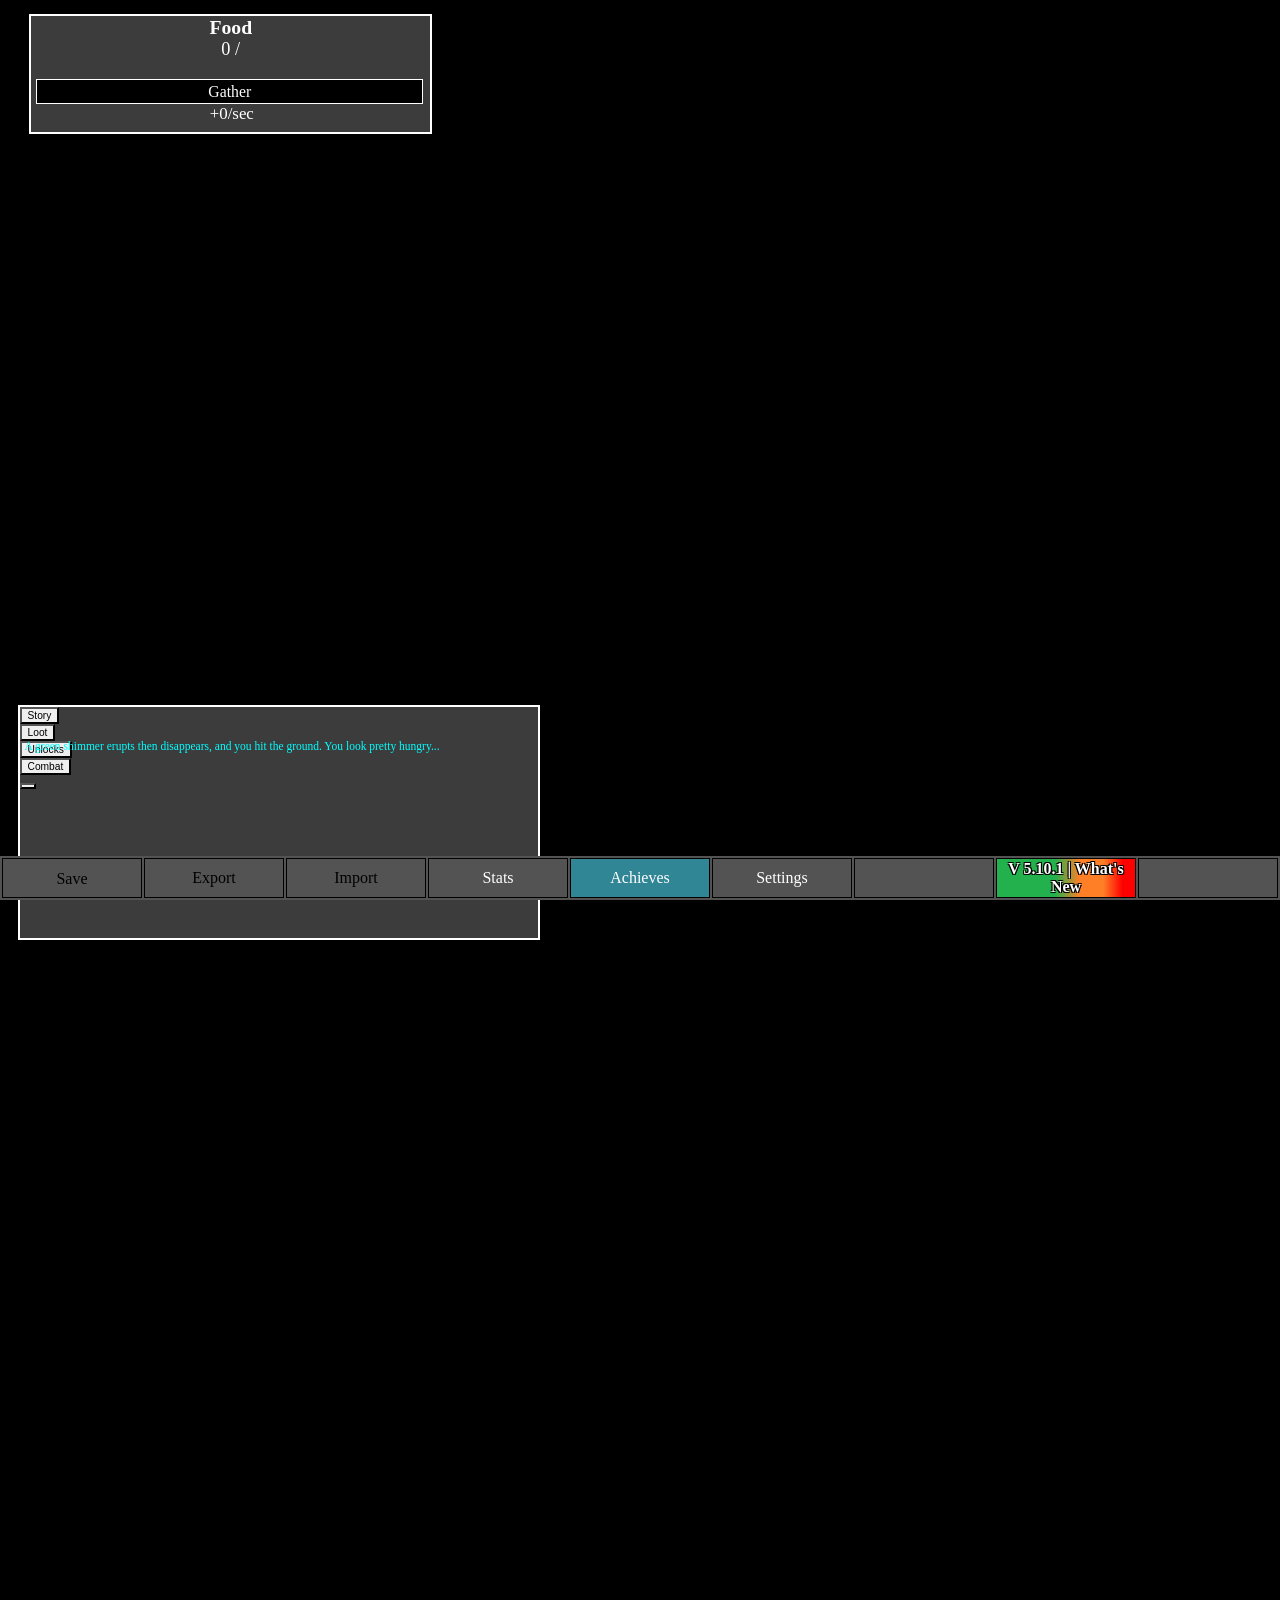
==== indexKong.html @ ccd4027d "Unify i18n keys across all HTML entry points" ====
<!DOCTYPE html>
<html lang="en">
<head>
  <meta charset="utf-8">

	<title data-i18n="ui.kong.page_title">Trimps 5.10.1 (Kongregate Version)</title>
	<meta name="description" content="Trimps">
	<meta name="author" content="Greensatellite">
    <link rel="stylesheet" href="css/bootstrap.css">
	<link rel="stylesheet" href="fonts/icomoon/style.css">
    <link rel="stylesheet" type="text/css" href="css/style.css?39" />
<script type="text/javascript">
var kongregate = parent.kongregateAPI.getAPI();
</script>
</head>
<!-- 		Trimps
		Copyright (C) 2025 Zach Hood

		This program is free software: you can redistribute it and/or modify
		it under the terms of the GNU General Public License as published by
		the Free Software Foundation, either version 3 of the License, or
		(at your option) any later version.

		This program is distributed in the hope that it will be useful,
		but WITHOUT ANY WARRANTY; without even the implied warranty of
		MERCHANTABILITY or FITNESS FOR A PARTICULAR PURPOSE.  See the
		GNU General Public License for more details.

		You should have received a copy of the GNU General Public License
		along with this program (if you are reading this on the original
		author's website, you can find a copy at
		<trimps.github.io/license.txt>). If not, see
		<http://www.gnu.org/licenses/>. -->
<body onblur="gameUnfocused()">
	<noscript>
	<div id="checkJavascript" style="position: absolute; height: 100%; width: 100%; font-size: 2vw; padding: 10%; color: white; background-color: black; z-index: 1000000;">
		For some reason, your browser is having trouble loading this game. This game runs on javascript, and if you have an addon such as noscript, you may need to tell it to allow scripts from http://trimps.github.io, which is where this game is hosted.<br/><br/>
		If you are not using any addons that might interfere with javascript, try using the latest versions of Chrome or Firefox. 
	</div>
	</noscript>
	<div id="offlineWrapper">
		<div id="offlineInnerWrapper">
			<div id="offlineTitle" data-i18n="ui.offline.title">
				Making up lost time...
			</div>
			<div id="offlineProgressWrapper" class='progress'>
				<span id='offlineProgressText' data-i18n="ui.offline.starting">Starting...</span>
				<div class="progress-bar" role="progressbar" id="offlineProgress">&nbsp;</div>
			</div>
			<div class='row'>
				<div class='col-xs-3'>
					<div id='offlineZoneNumber' data-i18n="ui.offline.zone">Zone</div>
					<div id='offlineCellNumber' data-i18n="ui.offline.cell">Cell </div>
				</div>
				<div class='col-xs-9'>
					<div id='offlineExtraInfo'></div>
				</div>
			</div>
			<div class='row'>
				<div id='offlineMapBtns' class='col-xs-6'>
					<div id='offlineMapText' style='text-align: center;' data-i18n="ui.offline.run_map">Wanna run a map?</div>
					<div id='offlineMapBtnsInner'>
						<span id="offlineMapBtn0" class="offlineMapBtn btn btn-md btn-success" onclick="offlineProgress.runFirstMap(0);" data-i18n="ui.offline.world_level_map">World Level Map</span>
						<span id="offlineMapBtn1" class="offlineMapBtn btn btn-md btn-success" onclick="offlineProgress.runFirstMap(-1);" data-i18n="ui.offline.minus1_map">-1 Level map</span>
						<span id="offlineMapBtn2" class="offlineMapBtn btn btn-md btn-success" onclick="offlineProgress.runFirstMap(-2);" data-i18n="ui.offline.minus2_map">-2 Level map</span>
						<span id="offlineMapBtn3" class="offlineMapBtn btn btn-md btn-success" onclick="offlineProgress.runFirstMap(-3);" data-i18n="ui.offline.minus3_map">-3 Level map</span>
					</div>
				</div>
				<div id='offlineZoneBtns' class='col-xs-6'>
					<div id='offlineInMapDescription' style='text-align: center;'></div>
					<span id='offlineZoneBtn' onclick="offlineProgress.leaveMap();" class="offlineExtraBtn btn btn-md btn-primary" data-i18n="ui.offline.back_to_world">Back to World</span>
				</div>
				<div id='offlineExtraBtnsContainer' class='col-xs-6' style='position: absolute; left: 50%; width: 25%;'>
					<div id='offlineTimeOffline'></div>
					<div class='btn btn-lg btn-info offlineExtraBtn' onclick="tooltip('Lost Time', null, 'update');" data-i18n="ui.offline.what_is_this">What is This?!</div>
					<div class='btn btn-lg btn-danger offlineExtraBtn' onclick='offlineProgress.finish()' data-i18n="ui.offline.stop_here">Stop Here</div>
					<div class='btn btn-lg btn-warning offlineExtraBtn' id='offlineEqualityBtn' onclick='offlineProgress.showEquality()' data-i18n="ui.offline.show_equality">Show Equality</div>
					<div class='btn btn-lg btn-primary offlineExtraBtn' id='offlineFightBtn' onclick='offlineProgress.fightClicked()' data-i18n="ui.offline.start_fighting">Start Fighting</div>
					<div id='offlineFormations'></div>
					<div id='offlineSettingContainer'></div>
					<div id='offlineEffective'></div>
				</div>
			</div>
			
		</div>
	</div>
	<div id="boneWrapper" style="display: none">
		<div id="boneWrapper0">
			<div class="row">
				<div class="col-xs-2">			
				</div>
				<div class="col-xs-8">
					<div id="boneTitleContainer">
						Bone Trader
					</div>
					<div id="boneOwnedContainer">
						You have <span id="bonesOwned">0</span>
					</div>
					<div id="getBonesBtn" class="boneBtn successColor pointer noselect" style="width: 33vw; display: inline-block" onclick="showPurchaseBones()">
						<span class="kredSpan"><img class="kredImg" src="imgs/kred_single.png" /></span> Get some more bones</span>
					</div>
					<br/>
					<span id="bonesFrom">You can earn bones as you progress through the world by killing Skeletimps and Megaskeletimps.</span>
					<br/>
					<div id="getBundleBtn" class="boneBtn pointer noselect" style="width: 33vw; display: inline-block; font-size: .9em;" onclick="showPurchaseBones(); startBundling()">
						<span class="glyphicon glyphicon-star"></span> Click to Bundle 4 Exotic Imp-orts and get 100 free bones! <span class="glyphicon glyphicon-star"></span>
					</div>
					<div id="boneFlavorRow">
						The Bone Trader trades bones for... bonuses
					</div>
				</div>
				<div class="col-xs-2">
					<div class="boneBtn dangerColor pointer noselect" onclick="hideBones()">
						Close
					</div>
				</div>
			</div>
			<div id="boneBuyRow" class="row">
				<div class="col-xs-4 boneBuyColumn">
					<div class="boneBuyTitle">Permanent Upgrades</div>
					<div class="boneBuyDesc" id="permaBonesDesc"></div>
					<div id="permaBoneBonuses"></div>
				</div>
				<div id="boneImportsColumn" class="col-xs-4 boneBuyColumn">
					<div class="boneBuyTitle">Exotic Imp-orts</div>
					<div class="boostSpacerImports boostSpacer">
						<div class="boneBuyDesc">Exotic Imp-orts will be unlocked permanently once purchased. Each has a <span id="exoticImpSpawnChance"></span>% chance to spawn per cell and better loot than normal enemies. Any stacking multipliers from killing Imp-orts reset on Portal but the imps do not have to be unlocked again.</div>
						<div class="importsPreview">
							<div class="importLocation">Spawns in World</div>
							<table class="table importsTable" id="importsTableWorld0">						
							</table>
							<div class="importLocation table-hover">Spawns in Maps</div>
							<table class="table importsTable" id="importsTableMaps0">					
							</table>
						</div>
						<div id="purchaseContainerImports">
							<div class="boneBtn boneBtnStateOn pointer noselect" id="importPurchaseBtn" onclick="tooltip('Confirm Purchase', null, 'update', 'You are about to purchase a new Exotic Import for 50 bones. This new Bad Guy will begin spawning in your next Zone or Map at an average of 3 spawns per 100 enemies. Is this what you wanted to do?', 'purchaseImport()', 50)"></div>
						</div>
					</div>
				</div>
				<div id="boneMiscColumn" class="col-xs-4 boneBuyColumn">
					<div class="boneBuyTitle">Other Goodies</div>
						<div class="boostSpacer">
						<div id="buyHeliumArea">
							<div class="boneBtn boneBtnStateOn pointer noselect" id="heliumPurchaseBtn" onclick="tooltip('Confirm Purchase', null, 'update', 'You are about to purchase one Instant Portal for 100 bones. Your new Helium will appear in the View Perks menu at the bottom of the screen available for immediate spending, and your Respec will be refreshed. Is this what you wanted to do?', 'purchaseMisc(\'helium\')', 100)"> 
								Buy Bone Portal (100 bones)
							</div>
							<div class="miscDesc">
								<b><span id="heliumGainedMisc"></span></b><br/>
								<span id="bonePortalDescription">Automatically gain helium equal to the amount you earned on your best run</span>
							</div>
						</div>
						<div id="singleRunBonuses">

						</div>
						<div id="buyHeirloomArea">
							<div class="boneBtn boneBtnStateOn pointer noselect" id="heirloomPurchaseBtn" onclick="tooltip('Confirm Purchase', null, 'update', 'You are about to purchase one Heirloom for 30 bones. This will be created at a random rarity, and will be just like completing a Void Map at your highest ever Zone reached. Are you sure?', 'purchaseMisc(\'heirloom\')', 30)"> 
								Buy Heirloom (30 bones)
							</div>
							
							<div class="miscDesc">
								<div id="heirloomRarityMisc"></div>
								Get&nbsp;one&nbsp;Heirloom&nbsp;at&nbsp;the&nbsp;chances&nbsp;above,&nbsp;based&nbsp;on&nbsp;highest&nbsp;zone
							</div>							
						</div>
					</div>
				</div>
			</div>
		</div>
		<div id="boneWrapper1" style="display: none">
		<div class="row">
			<div class="col-xs-2">		
			</div>
			<div class="col-xs-8">
			<div id="purchaseBonesTitle">
				Purchase Bones
			</div>
			<div id="purchaseBonesDesc">
				Bones can be earned in game or purchased here.<br/>In game, you will earn bones from enemies that randomly spawn in the world
				<div class="boneBuyDesc">
					I love working on this game, but there's still so much to do, and any funds raised through bones will support the continued development of Trimps. Thank you so much for playing!
				</div>
			</div>
			</div>
			<div class="col-xs-2">
					<div class="boneBtn successColor pointer noselect" onclick="hidePurchaseBones()">
							Back to Trader
					</div>
					<div class="boneBtn dangerColor pointer noselect" onclick="hideBones()">
							Close All
					</div>
			</div>
		</div>
		<div id="boneBuyTableContainer">
			<table id="boneBuyTable" class="table">
				<tbody>
					<tr class="pointer noSelect" onclick="kredPurchase('20.bones')">
						<td>
							20 Bones
						</td>
						<td>
							&nbsp;
						</td>
						<td>
							10 <span class="kredSpan"><img class="kredImg" src="imgs/kred_single.png" /></span>
						</td>
					</tr>
					<tr class="pointer noSelect" onclick="kredPurchase('42.bones')">
						<td>42 Bones</td>
						<td>(Includes +2 bones!)</td>
						<td>20 <span class="kredSpan"><img class="kredImg" src="imgs/kred_single.png" /></span></td>
					</tr>
					<tr class="pointer noSelect" onclick="kredPurchase('110.bones')">
						<td>110 Bones</td>
						<td>(Includes +10 bones!)</td>
						<td>50 <span class="kredSpan"><img class="kredImg" src="imgs/kred_single.png" /></span></td>
					</tr>
					<tr class="pointer noSelect" onclick="kredPurchase('230.bones')">
						<td>230 Bones</td>
						<td>(Includes +30 bones!)</td>
						<td>100 <span class="kredSpan"><img class="kredImg" src="imgs/kred_single.png" /></span></td>
					</tr>
					<tr class="pointer noSelect" onclick="kredPurchase('480.bones')">
						<td>480 Bones</td>
						<td>(Includes +80 bones!)</td>
						<td>200 <span class="kredSpan"><img class="kredImg" src="imgs/kred_single.png" /></span></td>
					</tr>
					<tr id="bundleRow" class="pointer noSelect" onclick="startBundling()">
						<td>4 Exotic Imp-orts of your choice<br/>AND 100 bones</td>
						<td>(Includes +100 bones!)</td>
						<td>100 <span class="kredSpan"><img class="kredImg" src="imgs/kred_single.png" /></span></td>
					</tr>
				</tbody>
			</table>
			</div>
		</div>
		<div id="boneWrapper2" style="display: none">
			<div class="row">
				<div class="col-xs-3">
				
				</div>
				<div class="col-xs-6" style="background-color: #e1e1e1">
					<div id="bundleTitle">Select 4 Exotic Imports!</div>
					<div class="boneBuyDesc">Click once to select an Imp, click again to deselect</div>
					<div id="importsPreview1">
						<div class="importLocation">Spawns in World</div>
						<table class="table importsTable" id="importsTableWorld1">						
						</table>
						<div class="importLocation table-hover">Spawns in Maps</div>
						<table class="table importsTable" id="importsTableMaps1">					
						</table>
					</div>
					<div class="boneBtn pointer noSelect" id="addBundleBtn" onclick="purchaseBundleClicked()"></div>
				</div>
				<div class="col-xs-3">
					<div class="boneBtn successColor pointer noselect" onclick="hidePurchaseBones()">
							Back to Trader
					</div>
					<div class="boneBtn dangerColor pointer noselect" onclick="hideBones()">
							Close All
					</div>
				</div>
			</div>

		</div>
	</div>
	<div id="wrapper" style="background: url(css/bg2.png) center repeat-x;">
	<div id="innerWrapper">
		<div id="warnings"></div>
		<div class="row" id="topRow">
			<div class="col-xs-4" id="resourceColumn">
				<div class="row resourceRow">
					<div class="col-xs-6 maxH">
						<div id="food" class="playerGather">
							<div id="boneShrineBtn" style="display: none" class="isEmpty noselect" onmouseover="tooltip('Bone Shrine', null, event)" onclick="game.permaBoneBonuses.boosts.consume()" onmouseout="tooltip('hide')"></div>
							<span class="title">Food</span>
							<br/>
							<span class="ownedArea bdHover" onclick="getMaxResources('Food')"><span id="foodOwned">0</span> / <span id="foodMax"></span></span>
							<br/>
							<div class="progress resProgress">
								<div class="progress-bar percentColorBlue" id="foodBar" role="progressbar">
									<span id="foodTimeToFill"></span>
								</div>
							</div>
							<div class="row collectRow">
								<div class="col-xs-6">
									<div id="foodCollectBtn" class="workBtn workColorOff pointer noselect" onclick="setGather('food')">Gather</div>
								</div>
								<div class="col-xs-6">
									<span class="psText sizeSecRegular pointer noselect" id="foodPs" onclick="getPsString('food')">+0/sec</span>
								</div>
							</div>
						</div>
					</div>

					<div class="col-xs-6 maxH">
						<div id="wood" class="playerGather" style="visibility: hidden;">
							<span class="title">Wood</span>
							<br/>
							<span class="ownedArea bdHover" onclick="getMaxResources('Wood')"><span id="woodOwned">0</span> / <span id="woodMax"></span></span>
							<br/>
							<div class="progress resProgress">
								<div class="progress-bar percentColorBlue" id="woodBar" role="progressbar">
									<span id="woodTimeToFill"></span>
								</div>
							</div>

							<div class="row collectRow">
								<div class="col-xs-6">
									<div id="woodCollectBtn" class="workBtn workColorOff pointer noselect" onclick="setGather('wood')">Chop</div>
								</div>
								<div class="col-xs-6">
									<span class="psText sizeSecRegular pointer noselect" id="woodPs" onclick="getPsString('wood')">+0/sec</span>
								</div>
							</div>
						</div>
					</div>
				</div>
				<div class="row resourceRow">
					<div class="col-xs-6 maxH">
						<div id="metal" class="playerGather" style="visibility: hidden;">
							<span class="title">Metal</span>
							<br/>
							<span class="ownedArea bdHover" onclick="getMaxResources('Metal')"><span id="metalOwned">0</span> / <span id="metalMax"></span></span>
							<br/>
							<div class="progress resProgress">
								<div class="progress-bar percentColorBlue" id="metalBar" role="progressbar">
									<span id="metalTimeToFill"></span>
								</div>
							</div>
							<div class="row collectRow">
								<div class="col-xs-6">
									<div id="metalCollectBtn" class="workBtn workColorOff pointer noselect" onclick="setGather('metal')">Mine</div>
								</div>
								<div class="col-xs-6">
									<span class="psText sizeSecRegular pointer noselect" id="metalPs" onclick="getPsString('metal')">+0/sec</span>
								</div>
							</div>
						</div>
					</div>
					<div class="col-xs-6 maxH">
						<div id="science" class="playerGather" style="visibility: hidden;">
							<span class="title">Science</span>
							<br/>
							<span class="ownedArea"><span id="scienceOwned">0</span></span>
							<br/>
							<div class="row collectRow">
								<div class="col-xs-6">
									<div id="scienceCollectBtn" class="workBtn workColorOff pointer noselect" onclick="setGather('science')">Research</div>
								</div>
								<div class="col-xs-6">
									<span class="psText sizeSecRegular pointer noselect" id="sciencePs" onclick="getPsString('science')">+0/sec</span>
								</div>
							</div>
						</div>
					</div>
				</div>
			</div>
			<div class="col-xs-1" id="miscColumn">
				<div id="fragments" class="playerGather playerGatherSm" style="visibility: hidden;">
					<span class="title">Fragments</span>
					<br/>
					<span class="ownedArea"><span id="fragmentsOwned">0</span></span>
					<br/>
					<span class="psText sizeSecRegular pointer noselect" id="fragmentsPs" style="display: none" onclick="getPsString('fragments')">+0/sec</span>
				</div>
				<div id="gems" class="playerGather playerGatherSm" style="visibility: hidden;">
					<span class="title">Gems</span>
					<br/>
					<span class="ownedArea"><span id="gemsOwned">0</span></span>
					<br/>
					<span class="psText sizeSecRegular pointer noselect" id="gemsPs" style="display: none" onclick="getPsString('gems')">+0/sec</span>
				</div>
				<div id="helium" class="playerGather playerGatherSm" style="display: none">
					<span id="heliumName" class="title">Helium</span>
					<br/>
					<span class="ownedArea"><span id="heliumOwned">0</span></span>
					<br/>
					<span id="heliumPh" onmouseover="tooltip('Helium Per Hour', null, event)" onmouseout="tooltip('hide')" class="heliumPh hePhColorNormal"></span>					
				</div>
			</div>
			<div class="col-xs-2" id="trimpsColumn">
				<div id="trimps" class="playerGather" style="visibility: hidden;">
					<div class="row">
						<div class="col-xs-3" style="padding-right: 0">
							<div id="turkimpBuff" style="display: none" onmouseover="tooltip('Well Fed', null, event)" onmouseout="tooltip('hide')">
								<span class="icomoon icon-spoon-knife"></span><br/><span id="turkimpTime"></span>
							</div>
						</div>
						<div class="col-xs-6">
							<div class="maxCenter">
								<span id="trimpTitle" class="title">???</span>													
							</div>
						</div>
						<div class="col-xs-3" style="padding-left: 0">
							<div id="fluffyBox" style="display: none" onmouseover="tooltip('Fluffy', null, event)" onmouseout="tooltip('hide')" onclick="tooltip('Fluffy', null, 'update')">
								<span class="fluffyIcon glyphicon glyphicon-user"></span>&nbsp;Lv<span id='fluffyLevel'></span><br/><div class="progress" id="fluffyExpContainer"><span class="progress-bar noTransition" id="fluffyExp">&nbsp;</span></div>
							</div>
						</div>
					</div>
					<span class="ownedArea pointer noselect bdHover" onclick="getMaxTrimps()"><span id="trimpsOwned">0</span> / <span id="trimpsMax">10</span></span>
					<br/>
					<div class="progress resProgress">
						<div class="progress-bar percentColorBlue" id="trimpsBar" role="progressbar"><span id="trimpsTimeToFill"></span></div>
						
					</div>
					<div id="unempHide" style="visibility: hidden">
						<span id="trimpsUnemployed">0</span>&nbsp;<span id='trimpsBreedingTitle'>breeding</span>
						<br/><span id="trimpsPs" class="pointer sizeSecRegular noselect bdHover psColorWhite" onclick="getTrimpPs()">+0/sec</span>
						<br/>
					</div>
					<div id="empHide" style="visibility: hidden">
						<span id="trimpsEmployed">0</span>/<span id="maxEmployed">0</span> employed
					</div>
					<div id="trapArea">
						<div id="trimpsCollectBtn" class="workBtn workColorOff pointer noSelect" onclick="setGather('trimps')">Check&nbsp;Traps&nbsp;(<span id="trimpTrapText">1</span>)</div>
						<div id="trimpsCollecting" class="collecting" style="display: none">Trapping (<span id="trimpTrapText2">1</span>)</div>
						<div class="progress" id="trappingProgress">
							<div class="progress-bar" id="trappingBar" role="progressbar"></div>
						</div>
					</div>
				</div>
			</div>
			<div class="col-xs-5" id="logColumn">
				<div id="logContainer">
					<div class="btn-group btn-group-justified" id="logBtnGroup" role="group">
						<div class="btn-group" role="group">
							<button id="StoryFilter" onclick="filterMessage('Story')" type="button" class="btn btn-success logFlt">Story</button>
						</div>
						<div class="btn-group" role="group">
							<button id="LootFilter" onclick="filterMessage('Loot')" type="button" class="btn btn-success logFlt">Loot</button>
						</div>
						<div class="btn-group" role="group">
							<button id="UnlocksFilter" onclick="filterMessage('Unlocks')" type="button" class="btn btn-success logFlt">Unlocks</button>
						</div>
						<div class="btn-group" role="group">
							<button id="CombatFilter" type="button" onclick="filterMessage('Combat')" class="btn btn-success logFlt">Combat</button>
						</div>
						<div id="logConfigHolder" class="btn-group" role="group">
							<button id="logConfigBtn" type="button" onclick="tooltip('Message Config', null, 'update')" class="btn btn-default logFlt"><span class='glyphicon glyphicon-cog'></span></button>
						</div>						
					</div>
					<div id="achievementTracker">
						<div class="row">
							<span id="closeTrackedAchieve" onclick="startTrackAchieve()" class="icomoon icon-close" style='cursor: pointer'></span>
							<div id="achievementTrackerIconContainer" class="col-xs-2 noPad">
							</div>
							<div class="col-xs-5 noPad">
								<div id="achievementTrackerTitle" style="white-space: nowrap"></div>
								<div id="achievementTrackerDescription"></div>
								
							</div>
							<div class="col-xs-4 noPad">
								<div id="achievementTrackerProgress" class="trackerProgress"></div>
								<div id="achievementTrackerReward"></div>
							</div>
							<div class="col-xs-1 noPad">
								&nbsp;
							</div>
						</div>
					</div>
					<div id="log" class="niceScroll">
						<span class="StoryMessage message"><span class='glyphicon glyphicon-star'></span>A green shimmer erupts then disappears, and you hit the ground. You look pretty hungry...</span>
					</div>
				</div>
			</div>
		</div>
		<div class="row" id="bottomRow">
			<div id="buyCol" class="col-xs-5" style="visibility: hidden;">
				<div id="queueContainer">
					<div class="row" id="queueRow">
						<div class="col-xs-4 lowPad">
							<span id="foremenCount"></span>
						</div>
						<div class="col-xs-2 lowPad">
							<span id="buildSpeed"></span>
						</div>
						<div class="col-xs-3 lowPad">
							<div id="autoTrapBtn" style="display: none" onclick="toggleAutoTrap()" class="pointer noselect colorDanger autoUpgradeBtn">AutoTraps Off</div>
						</div>
						<div class="col-xs-3">
							<div id="buildingsCollectBtn" onclick="setGather('buildings')" class="workBtn workColorOff pointer noselect">Build</div>
						</div>
					</div>
					<div class="queue niceScroll" id="buildingsQueue">
						<span id='noQueue'>Nothing in queue...</span><div id="queueItemsHere"></div>
					</div>
				</div>
				<div id="outerBuyContainer">	
					<div id="buyTabs">
						<ul id="buyTabsUl" class="nav nav-tabs nav-justified buyTabsUl">
							<li role="presentation" id="allTab" onclick="filterTabs('all')" class="tabNotSelected buyTab"><a id="allA">All</a></li>
							<li role="presentation" id="buildingsTab" onclick="filterTabs('buildings')" class="tabNotSelected buyTab"><a id="buildingsA"><span id="buildingsAlert" class="alert badge"></span>Buildings</a></li>
							<li role="presentation" id="jobsTab" style="visibility: hidden" onclick="filterTabs('jobs')" class="tabNotSelected buyTab"><a id="jobsA"><span id="jobsAlert" class="alert badge"></span>Jobs</a></li>
							<li role="presentation" id="upgradesTab" style="visibility: hidden" onclick="filterTabs('upgrades')" class="tabNotSelected buyTab"><a id="upgradesA"><span id="upgradesAlert" class="alert badge"></span>Upgrades</a></li>
							<li role="presentation" id="equipmentTab" style="visibility: hidden" onclick="filterTabs('equipment')" class="tabNotSelected buyTab"><a id="equipmentA"><span id="equipmentAlert" class="alert badge"></span>Equipment</a></li>		
						</ul>
						<ul id="buyTabsUl2" class="nav nav-tabs nav-justified buyTabsUl">
							<li role="presentation" id="talentsTab" style='display: none' onclick="filterTabs('talents')" class="tabNotSelected buyTab" onmouseover="tooltip('Mastery', null, event)" onmouseout="tooltip('hide')"><a id="talentA"><span id="talentsAlert" class="alert badge"></span><span id="mutatorsAlert" class="alert badge"></span><span id='MasteryTabName'>Mastery</span><span id="talentsEssenceTotal"></span></a></li>		
							<li role="presentation" id="equalityTab" style='display: none'  onclick="tooltip('Scale Equality Scaling', null, 'update', true)" class="tabNotSelected equalityTabScaling buyTab" onmouseover="tooltip('Equality Scaling', null, event, true)" onmouseout="tooltip('hide')"><a id="equalityA">Equality</a></li>		
							<li role="presentation" id="natureTab" style='display: none'  onclick="filterTabs('nature')" class="tabNotSelected buyTab empowerTabNone" onmouseover="tooltip('Empowerments of Nature', null, event)" onmouseout="tooltip('hide')"><a id="natureA">Nature</a></li>		
							<li role="presentation" id="playerSpireTab" style='display: none' onclick="playerSpire.openPopup()" class="tabNotSelected buyTab pausedSpireNo"><a id="spireA">Spire</a></li>
							<li role="presentation" id="alchemyTab" style='display: none' onclick="alchObj.openPopup()" class="tabNotSelected buyTab alchTabNone"><a id="alchemyA">Alchemy</a></li>
							<li role="presentation" id="autoBattleTab" style='display: none' onclick="autoBattle.popup()" class="tabNotSelected buyTab abTabNone"><a id="autoBattleA">SA</a></li>
						</ul>
					</div>

					<div id="numTabs" class="numTabs">
						<ul class="nav nav-tabs nav-justified">
							<li role="presentation" class="tabNotSelected" id="tab1" onclick="numTab(1)">
								<a id="tab1Text">+1</a>
							</li>
							<li role="presentation" class="tabNotSelected" id="tab2" onclick="numTab(2)">
								<a id="tab2Text">+10</a>
							</li>
							<li role="presentation" class="tabNotSelected" id="tab3" onclick="numTab(3)">
								<a id="tab3Text">+25</a>
							</li>
							<li role="presentation" class="tabNotSelected" id="tab4" onclick="numTab(4)">
								<a id="tab4Text">+100</a>
							</li>
							<li role="presentation" class="tabNotSelected" id="tab5">
								<a id="tab5Text" onclick="numTab(5)">+1</a>
								<a id="tab5Text2" onclick="tooltip('Custom', null, 'update')">Custom</a>
							</li>
							<li role="presentation" class="tabNotSelected" id="tab6" onclick="numTab(6)" onmouseover="tooltip('Buy Max', 'customText', event, 'Switching to this option will spend the majority of your resources with each purchase. <b>Click twice to customize.</b>')" onmouseout="tooltip('hide')" >
								<a id="tab6Text">Max</a>
							</li>
						</ul>
					</div>
					<div id="buyContainer" class="niceScroll buyContainerSizeSm">


						<div id="buyHere" class="niceScroll buttonSizeLarge">

							<div id="buildingsContainer">
								<div id="buildingsTitleDiv" class="titleDiv">
									<div class="row">
										<div class="col-xs-3" style="padding-right: 5px">
											<span id="buildingsTitleSpan" class="titleSpan">Buildings</span>
										</div>
										<div class="col-xs-3 lowPad">&nbsp;</div>
										<div class="col-xs-3 lowPad">
											<div id="autoStructureBtn" onmouseover='tooltip("AutoStructure", null, event)' onmouseout='tooltip("hide")' class="toggleConfigBtn pointer noselect colorDanger autoUpgradeBtn">
												<div id='autoStructureText' onclick="toggleAutoStructure()">AutoStructure</div><div onclick="tooltip('Configure AutoStructure', null, 'update')">
													<span class='glyphicon glyphicon-cog'></span></div>
											</div>
										</div>
										<div class="col-xs-3" style="padding-left: 5px">
											<div id="autoStorageBtn" class="pointer noselect colorDanger autoUpgradeBtn" onmouseover="tooltip('AutoStorage', 'customText', event, 'Enabling this will cause your Trimps to automatically add a storage building to the queue if you reach max capacity. This will work on and offline if enabled.')" onmouseout="tooltip('hide')" onclick="toggleAutoStorage()">AutoStorage</div>
										</div>
									</div>
								</div>
								<div class="buyBox" id="buildingsHere">
								</div>
							</div>
							<div id="jobsContainer">
								<div id="jobsTitleDiv" class="titleDiv" style="display: none">
									<div class="row">
										<div class="col-xs-3" style="padding-right: 5px">
											<span id="jobsTitleSpan" class="titleSpan">Jobs</span>
										</div>
										<div class="col-xs-3 lowPad">
											<span id="jobsTitleUnemployed" class="titleSpan"></span>
										</div>
										<div class="col-xs-3 lowPad">
											<div id="autoJobsBtn" onmouseover='tooltip("AutoJobs", null, event)' onmouseout='tooltip("hide")' class="toggleConfigBtn pointer noselect colorDanger autoUpgradeBtn">
												<div id='autoJobsText' onclick="toggleAutoJobs()">AutoJobs</div><div onclick="tooltip('Configure AutoJobs', null, 'update')">
													<span class='glyphicon glyphicon-cog'></span></div>
											</div>
										</div>
										<div class="col-xs-3" style="padding-left: 5px">
											<div id="fireBtn" class="pointer noselect fireBtnNotFiring" onclick="fireMode()" onmouseover="tooltip('Fire Trimps',null,event)" onmouseout="tooltip('hide')">Fire</div>
										</div>
									</div>
								</div>
								<div class="buyBox" id="jobsHere">
								</div>
							</div>
							<div id="upgradesContainer">
								<div id="upgradesTitleDiv" style="display: none" class="titleDiv">
									<div class="row">
										<div class="col-xs-3" style="padding-right: 5px">
											<span id="upgradesTitleSpan" class="titleSpan">Upgrades<br/>(Research first)</span>
										</div>
										<div class="col-xs-3 lowPad">								
											<div id="autoGoldenBtn" onmouseover="tooltip('AutoGold', null, event)" onmouseout="tooltip('hide')" class="pointer noselect settingBtn0 autoUpgradeBtn toggleConfigBtn">
												<div id='autoGoldenText' onclick="toggleAutoGolden()">AutoGold</div>
												<div id="goldConfig" aria-label="Configure Auto Golden" onclick="archoGolden.popup()"><span class="glyphicon glyphicon-cog"></span></div>
											</div>
										</div>
										<div class="col-xs-3 lowPad">
											<div id="autoPrestigeBtn" class="pointer noselect autoUpgradeBtn settingBtn0" onmouseover="tooltip('AutoPrestige', null, event)" onmouseout="tooltip('hide')" onclick="toggleAutoPrestiges()">AutoPrestige</div>
										</div>
										<div class="col-xs-3" style="padding-left: 5px">
											<div id="autoUpgradeBtn" class="pointer noselect colorDanger autoUpgradeBtn" onmouseover="tooltip('AutoUpgrade', null, event)" onmouseout="tooltip('hide')" onclick="toggleAutoUpgrades()">AutoUpgrade</div>
										</div>
									</div>
								</div>
								<div class="buyBox" id="upgradesHere">
								</div>
							</div>
							<div id="equipmentContainer">
								<div id="equipmentTitleDiv" style="display: none" class="titleDiv">
									<div class="row">
										<div class="col-xs-3">
											<span id="equipmentTitleSpan" class="titleSpan">Equipment</span>
										</div>
										<div class="col-xs-3 lowPad">&nbsp;</div>
										<div class="col-xs-3 lowPad">&nbsp;</div>
										<div class="col-xs-3" style="padding-left: 5px">
											<div id="autoEquipBtn" onmouseover='tooltip("AutoEquip", null, event)' onmouseout='tooltip("hide")' class="toggleConfigBtn pointer noselect colorDanger autoUpgradeBtn">
												<div id='autoEquipText' onclick="toggleAutoEquip()">AutoEquip</div><div onclick="tooltip('Configure AutoEquip', null, 'update')">
													<span class='glyphicon glyphicon-cog'></span></div>
											</div>
										</div>
									</div>
								</div>
							
								<div class="buyBox" id="equipmentHere"></div>
							</div>
							<div id="talentsContainer" style="display: none">
								<div style="display: none; width: 100%;" id="swapToMutatorsBtn" class="btn btn-primary btn-lg" onclick="u2Mutations.swapTab(true)">Swap to Mutators <span id="mutatorsAlert2" class="alert badge"></span></div>
								<div class='row noMarg'>
									<div class='col-xs-3 lowPad'><div id='talentsAffordable'></div></div>
									<div class='col-xs-6 lowPad'>
										<div id="talentsTitle">
											<span id='essenceOwned'>0</span> Dark Essence
										</div>
									</div>
									<div class='col-xs-3 lowPad'>
										<div class='pointer noselect colorDanger' onmouseover='tooltip("Respec Masteries", null, event)' onmouseout='tooltip("hide")' onclick='respecTalents()' id='talentRespecBtn'>Respec (20 bones)</div>
									</div>
								</div>
								<div id="talentsCost">Your next mastery costs <span id='talentsNextCost'>0</span>.</div>
								<div id="talentsHere" onload="preventZoom(this)"></div>
							</div>
							<div id="natureContainer" style="display: none; height: 100%;">
								<div class='row noMarg' style="height: 100%;">
									<div id='tabColPoison' class='col-xs-4 tabColPoison tabColNature noPad'>
										<div class='natureTop'>
											<div class='natureTitle'>
												<span id='infoSpanPoison' class='infoSpanNature' onmouseover="natureTooltip(event, 'description', 'Poison')" onmouseout="tooltip('hide')"><span class='icomoon icon-info2'></span></span>
												Poison									
											</div>
											Tokens: <span id="tokenCountPoison">0</span>
										</div>
										<span class='natureBuyIcon noselect' onmouseover="natureTooltip(event, 'upgrade', 'Poison')" onmouseout="tooltip('hide');" onclick="naturePurchase('upgrade', 'Poison')">
											<span class='natureUpgradeLevel' id='natureUpgradePoisonLevel'></span>
											<span class='natureUpgradeCost' id='natureUpgradePoisonCost'></span>
											<span class='natureBigIcon icomoon icon-plus'></span>
										</span>
										<span class='natureBuyIcon noselect' onmouseover="natureTooltip(event, 'stackTransfer', 'Poison')" onmouseout="tooltip('hide');" onclick="naturePurchase('stackTransfer', 'Poison')">
											<span class='natureUpgradeLevel' id='natureStackTransferPoisonLevel'></span>
											<span class='natureUpgradeCost' id='natureStackTransferPoisonCost'></span>
											<span class='natureBigIcon icomoon icon-rotate-left'></span>
										</span>
										<span id='uberPoisonContainer' class='natureBuyIcon natureUberContainer noselect' onmouseover="natureTooltip(event, 'uberEmpower', 'Poison')" onmouseout="tooltip('hide');" onclick="naturePurchase('uberEmpower', 'Poison')">
											<span class='natureUpgradeLevel natureUberName' id='uberPoisonName'></span>
											<span class='natureUpgradeCost' id='natureUberEmpowerPoisonCost'></span>
											<span class='natureBigIcon glyphicon glyphicon-king'></span>
										</span>
										<div class="transferButtons">
											<span class='natureBuyIcon noselect natureBuyIconMini' onmouseover="natureTooltip(event, 'convert', 'Poison', 'Wind')" onmouseout="tooltip('hide');" onclick="naturePurchase('convert', 'Poison', 'Wind')">
												<span class='natureUpgradeCost' id='naturePoisonWindCost'></span>
												<span class='natureSmallIcon icomoon icon-shuffle3'></span>
												<span class='natureSmallIcon icomoon icon-air'></span>
											</span>
											<span class='natureBuyIcon noselect natureBuyIconMini' onmouseover="natureTooltip(event, 'convert', 'Poison', 'Ice')" onmouseout="tooltip('hide');" onclick="naturePurchase('convert', 'Poison', 'Ice')">
												<span class='natureUpgradeCost' id='naturePoisonIceCost'></span>
												<span class='natureSmallIcon icomoon icon-shuffle3'></span>
												<span class='natureSmallIcon glyphicon glyphicon-certificate'></span>
											</span>
										</div>
										<span class='natureBackgroundIcon icomoon icon-flask'></span>
									</div>
									<div id='tabColWind' class='col-xs-4 tabColWind tabColNature noPad'>
										<div class='natureTop'>
											<div class='natureTitle'>
												<span id='infoSpanWind' class='infoSpanNature' onmouseover="natureTooltip(event, 'description', 'Wind')" onmouseout="tooltip('hide')"><span class='icomoon icon-info2'></span></span>
													Wind
											</div>
											Tokens: <span id="tokenCountWind">0</span>
										</div>
										<span class='natureBuyIcon noselect' onmouseover="natureTooltip(event, 'upgrade', 'Wind')" onmouseout="tooltip('hide');" onclick="naturePurchase('upgrade', 'Wind')">
											<span class='natureUpgradeLevel' id='natureUpgradeWindLevel'></span>
											<span class='natureUpgradeCost' id='natureUpgradeWindCost'></span>
											<span class='natureBigIcon icomoon icon-plus'></span>
										</span>
										<span class='natureBuyIcon noselect' onmouseover="natureTooltip(event, 'stackTransfer', 'Wind')" onmouseout="tooltip('hide');" onclick="naturePurchase('stackTransfer', 'Wind')">
											<span class='natureUpgradeLevel' id='natureStackTransferWindLevel'></span>
											<span class='natureUpgradeCost' id='natureStackTransferWindCost'></span>
											<span class='natureBigIcon icomoon icon-rotate-left'></span>
										</span>
										<span id='uberWindContainer' class='natureBuyIcon natureUberContainer noselect' onmouseover="natureTooltip(event, 'uberEmpower', 'Wind')" onmouseout="tooltip('hide');" onclick="naturePurchase('uberEmpower', 'Wind')">
											<span class='natureUpgradeLevel natureUberName' id='uberWindName'></span>
											<span class='natureUpgradeCost' id='natureUberEmpowerWindCost'></span>
											<span class='natureBigIcon glyphicon glyphicon-king'></span>
										</span>
										<div class='transferButtons'>
											<span class='natureBuyIcon noselect natureBuyIconMini' onmouseover="natureTooltip(event, 'convert', 'Wind', 'Poison')" onmouseout="tooltip('hide');" onclick="naturePurchase('convert', 'Wind', 'Poison')">
												<span class='natureUpgradeCost' id='natureWindPoisonCost'></span>
												<span class='natureSmallIcon icomoon icon-shuffle3'></span>
												<span class='natureSmallIcon icomoon icon-flask'></span>
											</span>
											<span class='natureBuyIcon noselect natureBuyIconMini' onmouseover="natureTooltip(event, 'convert', 'Wind', 'Ice')" onmouseout="tooltip('hide');" onclick="naturePurchase('convert', 'Wind', 'Ice')">
												<span class='natureUpgradeCost' id='natureWindIceCost'></span>
												<span class='natureSmallIcon icomoon icon-shuffle3'></span>
												<span class='natureSmallIcon glyphicon glyphicon-certificate'></span>
											</span>
										</div>
										<span class='natureBackgroundIcon icomoon icon-air'></span>
									</div>
									<div id='tabColIce' class='col-xs-4 tabColIce tabColNature noPad'>
										<div class='natureTop'>
											<div class='natureTitle'>
												<span id='infoSpanIce' class='infoSpanNature' onmouseover="natureTooltip(event, 'description', 'Ice')" onmouseout="tooltip('hide')"></span>
												Ice
											</div>
											Tokens: <span id="tokenCountIce">0</span>
										</div>
										<span class='natureBuyIcon noselect' onmouseover="natureTooltip(event, 'upgrade', 'Ice')" onmouseout="tooltip('hide');" onclick="naturePurchase('upgrade', 'Ice')">
											<span class='natureUpgradeLevel' id='natureUpgradeIceLevel'></span>
											<span class='natureUpgradeCost' id='natureUpgradeIceCost'></span>
											<span class='natureBigIcon icomoon icon-plus'></span>
										</span>
										<span class='natureBuyIcon noselect' onmouseover="natureTooltip(event, 'stackTransfer', 'Ice')" onmouseout="tooltip('hide');" onclick="naturePurchase('stackTransfer', 'Ice')">
											<span class='natureUpgradeLevel' id='natureStackTransferIceLevel'></span>
											<span class='natureUpgradeCost' id='natureStackTransferIceCost'></span>
											<span class='natureBigIcon icomoon icon-rotate-left'></span>
										</span>
										<span id='uberIceContainer' class='natureBuyIcon noselect natureUberContainer' onmouseover="natureTooltip(event, 'uberEmpower', 'Ice')" onmouseout="tooltip('hide');" onclick="naturePurchase('uberEmpower', 'Ice')">
											<span class='natureUpgradeLevel natureUberName' id='uberIceName'></span>
											<span class='natureUpgradeCost' id='natureUberEmpowerIceCost'></span>
											<span class='natureBigIcon glyphicon glyphicon-king'></span>
										</span>
										<div class="transferButtons">
											<span class='natureBuyIcon noselect natureBuyIconMini' onmouseover="natureTooltip(event, 'convert', 'Ice', 'Poison')" onmouseout="tooltip('hide');" onclick="naturePurchase('convert', 'Ice', 'Poison')">
												<span class='natureUpgradeCost' id='natureIcePoisonCost'></span>
												<span class='natureSmallIcon icomoon icon-shuffle3'></span>
												<span class='natureSmallIcon icomoon icon-flask'></span>
											</span>
											<span class='natureBuyIcon noselect natureBuyIconMini' onmouseover="natureTooltip(event, 'convert', 'Ice', 'Wind')" onmouseout="tooltip('hide');" onclick="naturePurchase('convert', 'Ice', 'Wind')">
												<span class='natureUpgradeCost' id='natureIceWindCost'></span>
												<span class='natureSmallIcon icomoon icon-shuffle3'></span>
												<span class='natureSmallIcon icomoon icon-air'></span>
											</span>
										</div>
										<span class='natureBackgroundIcon icomoon icon-certificate'></span>
									</div>
								</div>
							</div>
						</div>
					</div>
				</div>
			</div>
			<div class="col-xs-7" id="rightCol">
				<div id="battleContainer" style="visibility: hidden">
					<div id="battleHeadContainer">
						<div class="row" id="battleStatsRow">
							<div class="col-xs-6" id="goodGuyCol">
								<div class="row">
									<div id='colGoodGuyName' class="col-xs-9" style="padding-right: 5px">
										<!-- Update in resetGame if adding to name -->
										<div class="battleStatsTitle" id="goodGuyName"><span id='realTrimpName'>Trimps</span>&nbsp;(<span id="trimpsFighting">1</span>) <span id="anticipationSpan"></span> <span id="titimpBuff"></span> <span id="debuffSpan"></span></div>
									</div>
									<div id='colStances' class="col-xs-3" style="padding-left: 5px;">
										<div class="row noPad" style="padding-right: 15px;">
											<div id='form0Container' class="formFifth noPad">
												<div class="formationBtn pointer formationStateDisabled" onclick="setFormation('0')" id="formation0" onmouseover="tooltip('No Formation', 'customText', event, 'Clear your formations, return to normal stats, and derp around the battlefield. (Hotkeys: X or 1)')" onmouseout="tooltip('hide')">
													X
												</div>
											</div>
											<div id='form1Container' class="formFifth noPad">
												<div class="formationBtn pointer formationStateDisabled" onclick="setFormation('1')" id="formation1" onmouseover="tooltip('Heap Formation', 'customText', event, 'Trimps gain 4x health but lose half of their attack and block. (Hotkeys: H or 2)')" onmouseout="tooltip('hide')">
													H
												</div>
											</div>
											<div id='form2Container' class="formFifth noPad">
												<div class="formationBtn pointer formationStateDisabled" onclick="setFormation('2')" id="formation2" onmouseover="tooltip('Dominance Formation', 'customText', event, 'Trimps gain 4x attack but lose half of their health and block. (Hotkeys: D or 3)')" onmouseout="tooltip('hide')">
													D
												</div>										
											</div>
											<div id='form3Container' class="formFifth noPad">
												<div class="formationBtn pointer formationStateDisabled" onclick="setFormation('3')" id="formation3" onmouseover="tooltip('Barrier Formation', 'customText', event, 'Trimps gain 4x block and 50% block pierce reduction but lose half of their health and attack. (Hotkeys: B or 4)')" onmouseout="tooltip('hide')">
													B
												</div>											
											</div>
											<div id='form4Container' class="formFifth noPad">
												<div class="formationBtn pointer formationStateDisabled" onclick="setFormation('4')" id="formation4" onmouseover="tooltip('Scryer Formation', null, event)" onmouseout="tooltip('hide')">
													S
												</div>											
											</div>
											<div id='form5Container' class="formSixth noPad">
												<div class="formationBtn pointer formationStateDisabled" onclick="setFormation('5')" id="formation5" onmouseover="natureTooltip(event, 'formation')" onmouseout="tooltip('hide')">
													N
												</div>											
											</div>
										</div>
									</div>
								</div>
								<div class="row guyRow" id="goodGuyStatsRow">
									<div id='damageDiv' class="col-xs-6 lbdHover pointer noselect bdHover" style="padding-right: 0" onclick="getBattleStatBd('attack')">
										<span id="goodGuyAttack" class='attackColorNormal'></span> DMG <span id="critSpan"></span>
									</div>
									<div class="col-xs-4 noPad pointer noselect bdHover" id="blockDiv" style="visibility: hidden" onclick="getBattleStatBd('block')">
										<span id="goodGuyBlock">0</span> <span id='goodGuyBlockName'>BLK</span>
									</div>
									<div class="col-xs-2 pointer noselect" style="padding-left: 0" id="roboTrimpBtn" onclick="magnetoShriek()">
										<span id="chainHolder" class="shriekStateCooldown" style='visibility: hidden' onmouseover="tooltip('MagnetoShriek', null, event)" onmouseout="tooltip('hide')"><span id="roboTrimpTurnsLeft"></span> <span class="icomoon icon-chain" style="color: white"></span></span>
									</div>
								</div>
								<div class="progress fightBar">
									<div class="progress-bar percentColorBlue" id="goodGuyBar" role="progressbar">
										<span style='z-index:3' class="bdHover pointer noselect innerFightBar" onclick="getBattleStatBd('health')">
											<span id="goodGuyHealth">0</span>/<span id="goodGuyHealthMax">0</span>
										</span>
									</div>
									<div class="progress-bar es0" role="progressbar" id="energyShield">&nbsp;</div>
									<div class="progress-bar es1" role="progressbar" id="energyShieldLayer">&nbsp;</div>
									<div class="progress-bar es2" role="progressbar" id="energyShieldLayer2">&nbsp;</div>
								</div>
							</div>
							<div class="col-xs-6" id="badGuyCol" style="visibility: hidden">
							<div>
								<div class="row">
									<div class="col-xs-11">
										<span class="battleStatsTitle"><span id="badGuyName"></span> <span id="corruptionBuff"></span><span id="voidBuff"></span><span id="badCanCrit" style="display: none" class="badge" onmouseover="tooltip('Crushing Blows', 'customText', event, 'Your current health is higher than your block, making you vulnerable to critical strikes from your enemies. Better fix that...')" onmouseout="tooltip('hide')"><span class="icomoon icon-hair-cross"></span></span><span id='badDebuffSpan'></span></span><br/>
										<div class="guyRow" id="badGuyRow">
									<div>
										<span id="badGuyAttack" class="dmgColorWhite"></span> DMG <span id="badCrit"></span>
									</div>
								</div>
									</div>
									<div class="col-xs-1" style="font-size: 1.5em; padding: 0;">
										<div id="lootBdContainer">
											<span id="lootBdBtn" class="icomoon icon-gift2 pointer" onclick="getLootBd('Food/Wood/Metal')"></span>
											<div id="openTutorialContainer" style="display: none;">
												<span id="openTutorialBtn" class="flashNo icomoon icon-star pointer tutorialStar" onclick="tutorial.popup()" style="color: gold;"></span>
											</div>
										</div>
									</div>
								</div>
							</div>
								<div class="progress fightBar">
									<div class="progress-bar percentColorBlue" id="badGuyBar" role="progressbar">
										<span class="innerFightBar">
											<span id="badGuyHealth">0</span>/<span id="badGuyHealthMax">0</span>
										</span>
									</div>
								</div>
							</div>
						</div>
						
					</div>
					<div class="row" id="gridRow">
						<div class="col-xs-2" id="battleBtnsColumn">
							<div id="battleSideTitle" onmouseover="getZoneStats(event)" onmouseout="tooltip('hide')">
									<span id="worldName">Zone</span> <span id="worldNumber">1</span><br/><span id="mapBonus"></span>
							</div>
							<div class="battleSideBtnContainer">
								<span class="btn btn-primary fightBtn" id="fightBtn" onmouseover="tooltip('Fight',null,event)" onmouseout="tooltip('hide')" onclick="fightManual()">
									Fight
								</span>
							</div>
							<div class="battleSideBtnContainer">
								<span class="btn btn-danger fightBtn" id="pauseFight" onmouseover="tooltip('AutoFight',null,event)" onmouseout="tooltip('hide')" onclick="pauseFight()" style="display: none">
									AutoFight Off
								</span>
							</div>
							<div class="battleSideBtnContainer">
								<div id="mapsBtn" class="btn btn-warning fightBtn" onmouseover="tooltip('Maps', null, event)" onmouseout="tooltip('hide')" style="display: none">
									<div id='mapsBtnText' onclick="mapsClicked()">Maps</div><div onclick="tooltip('Configure Maps', null, 'update')">
										<span class='glyphicon glyphicon-cog'></span></div>
								</div>
							</div>
							<div class="battleSideBtnContainer">
								<span class="btn voidMessage fightBtn" id="voidMapsBtn" onclick="toggleVoidMaps()" style="display: none">
									Void Maps
								</span>
							</div>
							<div class="battleSideBtnContainer">
								<span class="btn btn-info fightBtn" id="portalBtn" onmouseover="tooltip('Portal', null, event)" onmouseout="tooltip('hide')" onclick="portalClicked()" style="display: none">
									Portal
								</span>
							</div>
							<div class="battleSideBtnContainer">
								<span class="btn btn-danger fightBtn" id="repeatBtn" onmouseover="tooltip('Repeat Map', null, event)" onmouseout="tooltip('hide')" onclick = "repeatClicked()" style="display: none">
									Repeat Off
								</span>
							</div>
							<div class="battleSideBtnContainer" style="display: none" id="heirloomBtnContainer">
								<span id="heirloomsBtn" class="btn fightBtn heirloomsBtnColor" onclick="toggleHeirlooms()">Heirlooms</span>
							</div>
							<div class="battleSideBtnContainer" style="display: none" id="boneBtnContainer">
								<span class="btn btn-default fightBtn" id="boneBtn" onclick="showBones()">
									<span id="boneBtnText" data-i18n="ui.bone_trader.menu_button">Bone Trader</span>
								</span>
							</div>
							<div class="battleSideBtnContainer" style="display: none" id="finishDailyBtnContainer">
								<span class="btn btn-success fightBtn" id="finishDailyBtn" onclick="tooltip('Finish Daily', null, 'update')">
									Finish Daily
								</span>
							</div>
							<div class="battleSideBtnContainer" style="display: none" id="exitSpireBtnContainer">
								<span class="btn btn-danger fightBtn" id="exitSpireBtn" onclick="tooltip('Exit Spire', null, 'update')">
									Exit Spire
								</span>
							</div>
						</div>
						<div class="col-xs-10" id="gridContainer">
							<div id="grid"></div>
							<div id="preMaps" style="display: none">
							<div style="display: none" id="mapsCreateRow" class="row">
								<div id="openTutorialContainer2" style="display: none;">
									<span id="openTutorialBtn2" class="flashNo icomoon icon-star pointer tutorialStar" onclick="tutorial.popup()" style="color: gold;"></span>
								</div>
								<div id='advMapsControlBtns'>
									<span id='advMapsHideBtn' class='icomoon icon-minus-circle pointer' onclick='hideAdvMaps()' onmouseover="tooltip('Show/Hide Map Config', 'advMaps', event)" onmouseout="tooltip('hide')"></span>
									<span id='advMapsPreset1' class='pointer mapPreset presetSelectionOff' onclick='selectAdvMapsPreset(1)' onmouseover="tooltip('Map Preset', 'advMaps', event)" onmouseout="tooltip('hide')">1</span>
									<span id='advMapsPreset2' class='pointer mapPreset presetSelectionOff' onclick='selectAdvMapsPreset(2)' onmouseover="tooltip('Map Preset', 'advMaps', event)" onmouseout="tooltip('hide')">2</span>
									<span id='advMapsPreset3' class='pointer mapPreset presetSelectionOff' onclick='selectAdvMapsPreset(3)' onmouseover="tooltip('Map Preset', 'advMaps', event)" onmouseout="tooltip('hide')">3</span>
									<span id='advMapsPreset4' class='pointer mapPreset presetSelectionOff' onclick='selectAdvMapsPreset(4)' onmouseover="tooltip('Map Preset', 'advMaps', event)" onmouseout="tooltip('hide')">4</span>
									<span id='advMapsPreset5' class='pointer mapPreset presetSelectionOff' onclick='selectAdvMapsPreset(5)' onmouseover="tooltip('Map Preset', 'advMaps', event)" onmouseout="tooltip('hide')">5</span>
									<span id='advMapsSaveBtn' class='icomoon icon-save pointer' onclick='saveAdvMaps()' onmouseover="tooltip('Save Map Settings', 'advMaps', event)" onmouseout="tooltip('hide')"></span>	
									<span id='advMapsResetBtn' class='icomoon icon-refresh pointer' onclick='resetAdvMaps(true)' onmouseover="tooltip('Reset Map Settings', 'advMaps', event)" onmouseout="tooltip('hide')"></span>											
									<span id='advMapsRecycleBtn' class="icomoon icon-trash-o pointer iconStateBad" onmouseover="tooltip('Recycle All', null, event)" onmouseout="tooltip('hide')" onclick="recycleBelow(false)"></span>
								</div>
								<div id="mapLevelContainer" class="col-xs-4">
									Level <span class="pointer noselect incrementBtn" onclick="incrementMapLevel(-1)"><span class="glyphicon glyphicon-download"></span></span><input onkeyup="updateMapCost()" type="number" id="mapLevelInput" onfocusout="checkMapLevelInput(this)"><span class="pointer noselect incrementBtn" onclick="incrementMapLevel(1)"><span class="glyphicon glyphicon-upload"></span></span>
								</div>
								<div id="mapCostContainer" class="col-xs-4 lowPad">
									<span id="mapCostFragmentCost"></span><span id="mapCostFragmentText"> Fragments</span>
								</div>
								<div id="mapCreateBtn" onclick='buyMap()' class="workBtn primaryColor pointer noselect col-xs-4">
									Create
								</div>
							</div>
							<div id="advMapsRow" class="row">
								<div id="advLootContainer" class="col-xs-3 mapConfigContainer lowPad">
									<div class="advMapsTitle" onmouseover="tooltip('Loot', 'advMaps', event)" onmouseout="tooltip('hide')">
										Loot
									</div>
									<br/>
									<input value="0" id="lootAdvMapsRange" class="mapSelector mapInput" type="range" min="0" max="9" oninput="updateMapNumbers()" onchange="updateMapNumbers()">
									<div id="lootAdvMapsText"></div>
								</div>
								<div id="advSizeContainer" class="col-xs-3 mapConfigContainer lowPad">
									<div class="advMapsTitle" onmouseover="tooltip('Size', 'advMaps', event)" onmouseout="tooltip('hide')">
										Size
									</div>
									<br/>
									<input value="0" id="sizeAdvMapsRange" class="mapSelector mapInput" type="range" min="0" max="9" oninput="updateMapNumbers()" onchange="updateMapNumbers()">
									<div id="sizeAdvMapsText"></div>
								</div>
								<div id="advDifficultyContainer" class="col-xs-3 mapConfigContainer lowPad">
									<div class="advMapsTitle" onmouseover="tooltip('Difficulty', 'advMaps', event)" onmouseout="tooltip('hide')">
										Difficulty
									</div>
									<br/>
									<input value="0" id="difficultyAdvMapsRange" class="mapSelector mapInput" type="range" min="0" max="9" oninput="updateMapNumbers()" onchange="updateMapNumbers()">
									<div id="difficultyAdvMapsText"></div>
								</div>
								<div id="advBiomeContainer" class="col-xs-3 mapConfigContainer lowPad" onmouseover="tooltip('Biome', 'advMaps', event)" onmouseout="tooltip('hide')">
									<div class="advMapsTitle">
										Biome
									</div>
									<br/>
									<select id="biomeAdvMapsSelect" class="advSelect" onchange="updateMapCost()">
										<option value="Random">Random</option>
										<option value="Mountain">Mountain</option>
										<option value="Forest">Forest</option>
										<option value="Sea">Sea</option>
										<option value="Depths">Depths</option>
									</select>
								</div>
							</div>
							<div id="advMapsRow2" class="row">
								<div class="col-xs-2 mapConfigContainer lowPad"></div>
								<div class="col-xs-3 mapConfigContainer lowPad">
									<div class="advMapsTitle" onmouseover="tooltip('Special Modifier', 'advMaps', event)" onmouseout="tooltip('hide')">
										Special Modifier
									</div>
									<br/>
									<select id="advSpecialSelect" class="advSelect" onchange="updateMapCost()">
									</select>
								</div>
								<div class="col-xs-2 mapConfigContainer lowPad">
									<div id="advPerfectLocked" style="border: 1px solid white">
										<div class="advMapsTitle" id='advPerfectLockedText'>
											Unlock at Z110
										</div>
										<span class="icomoon icon-lock3"></span>
									</div>
									<div id="advPerfectUnlocked" style="display: none">
										<div class="advMapsTitle" onmouseover="tooltip('Perfect Sliders', 'advMaps', event)" onmouseout="tooltip('hide')">
											Perfect Sliders
										</div>
										<br/>
										<span id="advPerfectCheckbox" class="icomoon icon-checkbox-unchecked niceCheckbox" data-checked="false" onclick="swapNiceCheckbox(this); updateMapNumbers()"></span>
									</div>
								</div>
								<div class="col-xs-3 mapConfigContainer lowPad">
									<div id="advExtraLevelLocked" style="border: 1px solid white">
										<div class="advMapsTitle" id='advExtraLockedText'>
											Unlock at Z210
										</div>
										<span class="icomoon icon-lock3"></span>
									</div>
									<div id="advExtraLevelUnlocked" style="display: none">
										<div class="advMapsTitle" onmouseover="tooltip('Extra Zones', 'advMaps', event)" onmouseout="tooltip('hide')">
											Extra Zones
										</div>
										<br/>
										<select id="advExtraLevelSelect" class="advSelect" onchange="updateMapCost()"></select>
									</div>
								</div>
								<div class="col-xs-2 mapConfigContainer lowPad"></div>
							</div>
							<div id="heirRare" style="display: none">
									
							</div>
							<div id="selectedMapContainer" class="row">
								<div id="selectedMapCol" class="col-xs-3 lowPad">
									<div id="selectedMapName"></div><br/>
									<div id="mapCreditsLeft" title="Earn 1 Credit for each zone you clear while on this challenge"></div>
								</div>

								<div id="mapStatsCol3" class="col-xs-5 lowPad">
								<div class="row">
									<div class="col-xs-7 mapStatsCol">
										<div class="mapStatsTitle">Items</div>
										<div class="mapStatsTitle">Resource</div>
									</div>
									<div id="mapStatsCol4" class="col-xs-5 mapStatsCol">
										<div class="mapStatsValue" id="mapStatsItems"></div>
										<div class="mapStatsValue" id="mapStatsResource"></div>
									</div>
								</div>
								<div id="selectMapBtns">
									<span id="selectMapBtn" class="workBtn pointer noselect infoColor selectMapBtn" style="visibility: hidden" onclick="runMap()">
										Run Map
									</span>
									<span id="recycleMapBtn" class="workBtn pointer noselect dangerColor selectMapBtn" style="visibility: hidden" onclick="recycleMap()">
										Recycle Map
									</span>
								</div>
								</div>
								<div id="mapStatsCol1" class="col-xs-2 mapStatsCol">
									<div class="mapStatsTitle">Size</div>
									<div class="mapStatsTitle">Difficulty</div>
									<div class="mapStatsTitle">Loot</div>
								</div>
								<div id="mapStatsCol2" class="col-xs-2 mapStatsCol">
									<div class="mapStatsValue" id="mapStatsSize"></div>
									<div class="mapStatsValue" id="mapStatsDifficulty"></div>
									<div class="mapStatsValue" id="mapStatsLoot"></div>
								</div>	
							</div>
							<div id="mapsHere" class="mapSize1 niceScroll">
							</div>
							<div id="voidMapsHere" class="niceScroll">
							</div>
							</div>
							<div id="mapGrid" class="gridShrunk" style="display: none;"></div>
							<div id="extraGridInfo" style="display: none;">
								<div id="extraGridInfoTitle"></div>
								<div id="extraGridInfoSummary"></div>
								<div id="extraGridInfoSub"></div>
								<div id="extraGridInfoBtns">
									<span class="btn btn-info" onclick="restoreGrid()">Continue</span>
								</div> 
							</div>
						</div>
						<div id="extraMapBtns" class="col-xs-off">
							<div class="battleSideBtnContainer">
								<span class="btn settingBtn1 fightBtn" id="togglemapLoot2" onmouseout="tooltip('hide')" onclick="toggleSetting('mapLoot')">
								</span>
							</div>									
							<div class="battleSideBtnContainer">
								<span class="btn settingBtn1 fightBtn" id="togglerepeatUntil" onmouseout="tooltip('hide')" onclick="toggleSetting('repeatUntil')">
								</span>
							</div>								
							<div class="battleSideBtnContainer">
								<span class="btn settingBtn1 fightBtn" id="toggleexitTo" onmouseout="tooltip('hide')" onclick="toggleSetting('exitTo')">
								</span>
							</div>
							<div class="battleSideBtnContainer">
								<span class="btn settingBtn1 fightBtn" id="togglemapAtZone2" onmouseout="tooltip('hide')" onclick="toggleSetting('mapAtZone')">
								</span>
							</div>		
							<div class="battleSideBtnContainer" id="repeatVoidsContainer">
								<span class="btn settingBtn1 fightBtn" id="togglerepeatVoids" onmouseout="tooltip('hide')" onclick="toggleSetting('repeatVoids')">
								</span>
							</div>
							<div class="battleSideBtnContainer" style="display: none" id="climbBwContainer">
								<span class="btn settingBtn1 fightBtn" id="toggleclimbBw2" onmouseout="tooltip('hide')" onclick="toggleSetting('climbBw')">
								</span>
							</div>								
						</div>
					</div>
				</div>
			</div>
		</div>
		<div id="settingsRow">
			<table id="settingsTable">
				<tr>
					<td class="btn btn-info" onclick="save(false, true)">
						Save <span id="saveIndicator"></span><span id="playFabIndicator"></span>
					</td>
					<td class="btn btn-info" onclick="tooltip('Export', null, 'update')">
						<div data-i18n="ui.settings_menu.export">Export</div>
					</td>
					<td class="btn btn-info" onclick="tooltip('Import', null, 'update')">
						<div data-i18n="ui.settings_menu.import">Import</div>
					</td>
					<td class="btn btn-success" onclick="toggleStats()">
						<div data-i18n="ui.settings_menu.stats">Stats</div>
					</td>
					<td class="btn tealColor" onclick="toggleAchievementWindow()">
						<div data-i18n="ui.settings_menu.achieves">Achieves</div>
					</td>
					<td class="btn btn-default" onclick="toggleSettingsMenu()">
						<div id='settingsText' data-i18n="ui.settings_menu.settings">Settings</div>
					</td>
					<td class="btn" id="pastUpgradesBtn" onclick="viewPortalUpgrades()">
						
					</td>
					<td class="btn btn-new" onclick="window.open('updates.html', '_blank')">
							<span data-i18n-html="ui.settings_menu.whats_new">V <span id="versionNumber"></span> | What's New</span> 
					</td>
					<td id="portalTimer" class="timerNotPaused" onclick="toggleSetting('pauseGame')">
						<span id="portalTime">&nbsp;</span>&nbsp;&nbsp;<span style='font-size: 0.85em; line-height: 0.85em;' class='icomoon icon-pause3'></span>&nbsp;
					</td>
				</tr>
			</table>
			<div id="settingsHere" style="display: none">
				<div id='searchSettingsWindow'>
					<div id='settingTitleBar'>
						<div class='noselect optionContainer settingsBtn tealColor settingTypeBtn' onclick='toggleSettingSection(false)' data-i18n="ui.settings_menu.browse_all">Browse All</div>
						<span id='searchSettingsTitle' data-i18n="ui.settings_menu.search_title">Choose a Category Below, or Search for a Setting/Keyword:</span>&nbsp;
						<input id='searchSettings' onkeyup='searchSettings(this)' /><br/>
						<div id='settingsTabs'>
							<ul class="nav nav-tabs nav-justified">
								<li role="presentation" style='display: none' id='NewTab' onclick="settingTab('New')" class="tabNotSelected settingTab"><a data-i18n="ui.settings_tabs.new">New</a></li>
								<li role="presentation" id='GeneralTab' onclick="settingTab('General')" class="tabNotSelected settingTab"><a data-i18n="ui.settings_tabs.general">General</a></li>
								<li role="presentation" id='PerformanceTab' onclick="settingTab('Performance')" class="tabNotSelected settingTab"><a data-i18n="ui.settings_tabs.performance">Performance</a></li>
								<li role="presentation"  id='QOLTab' onclick="settingTab('QOL')" class="tabNotSelected settingTab"><a data-i18n="ui.settings_tabs.qol">Quality of Life</a></li>
								<li role="presentation"  id='AlertsTab' onclick="settingTab('Alerts')" class="tabNotSelected settingTab"><a data-i18n="ui.settings_tabs.alerts">Pop-ups and Alerts</a></li>
								<li role="presentation"  id='LayoutTab' onclick="settingTab('Layout')" class="tabNotSelected settingTab"><a data-i18n="ui.settings_tabs.layout">Layout</a></li>
								<li role="presentation"  id='OtherTab' onclick="settingTab('Other')" class="tabNotSelected settingTab"><a data-i18n="ui.settings_tabs.other">Other</a></li>
								<li role="presentation"  id='HotkeyTab' onclick="tooltip('Hotkeys', null, 'update')" class="tabNotSelected settingTab"><a data-i18n="ui.settings_tabs.hotkeys">Hotkeys</a></li>
							</ul>
						</div>
					</div>					
					<div id='settingSearchResults'></div>
				</div>
				<div id="allSettings" style="display: none">
					<div class='noselect optionContainer settingsBtn tealColor' onclick='toggleSettingSection(true)' data-i18n="ui.settings_menu.back_to_search">Back to Search</div>
					<div id="allSettingsHere"></div>
				</div>
			</div>
		</div>
	</div>
	</div>

	<div id="portalWrapper" style="display: none" class="portalMk0">
		<div id='swapPortalUniverseBtn' onmouseover="tooltip('Change Universe', null, event)" onmouseout="tooltip('hide')" onclick="swapPortalUniverse()">Change Universe</div>
		<div id='titleRow'>
			<div id='titleCol1' class='titleCol'>
				<div>
					<div id="portalTitle"></div>
					<div id="portalError" style="display: none"></div>
				</div>
			</div>
			<div id='titleCol2' class='titleCol'>
				<div>
					<div id="portalHelium"><span id="portalHeliumOwned">0</span> Helium Canisters</div>
					<div id="portalTotalHelium"><span id="totalHeliumEarned">0</span> Earned All Time</div>
					<div id="portalTotalSpent"><span id="totalHeliumSpent">0</span> Spent on Perks</div>
					<div id="portalTotalPortals"><span id="totalPortals">0</span> Portals Used</div>		
				</div>
			</div>
		</div>
		<div class="row" id="portalRow">
			<div id="perkCol" class="col-xs-7">
			<div class="challengeTitle">Perks</div>
			<div id="portalStory"></div>
			<div id="portalPresets" class="numTabs">
				<ul class="nav nav-tabs nav-justified" id="portalPresetsTabs">
						<li role="presentation" class="tabNotSelected" id="presetTab1" onclick="presetTab(1, true)" onmouseover="tooltip('Perk Preset', null, event, 1)" onmouseout="tooltip('hide')">
							<a id="presetTab1Text">Preset 1</a>
						</li>
						<li role="presentation" class="tabNotSelected" id="presetTab2" onclick="presetTab(2, true)" onmouseover="tooltip('Perk Preset', null, event, 2)" onmouseout="tooltip('hide')">
							<a id="presetTab2Text">Preset 2</a>
						</li>
						<li role="presentation" class="tabNotSelected" id="presetTab3" onclick="presetTab(3, true)" onmouseover="tooltip('Perk Preset', null, event, 3)" onmouseout="tooltip('hide')">
							<a id="presetTab3Text">Preset 3</a>
						</li>
						<li role="presentation" class="tabNotEnabled" id="presetTabSave" onclick="savePerkPreset()" onmouseover="tooltip('Perk Preset', null, event, 'Save')" onmouseout="tooltip('hide')">
							<a>Save</a>
						</li>
						<li role="presentation" class="tabNotEnabled" id="presetTabLoad" onclick="loadPerkPreset()" onmouseover="tooltip('Perk Preset', null, event, 'Load')" onmouseout="tooltip('hide')">							
							<a>Load</a>
						</li>
						<li role="presentation" class="tabNotEnabled" id="presetTabRename" onclick="renamePerkPreset(true)" onmouseover="tooltip('Perk Preset', null, event, 'Rename')" onmouseout="tooltip('hide')">
							<a>Rename</a>
						</li>
						<li role="presentation" class="tabNotEnabled" id="presetTabExport" onclick="tooltip('Export Perks', null, 'update')" onmouseover="tooltip('Perk Preset', null, event, 'Export')" onmouseout="tooltip('hide')">
							<a>Export</a>
						</li>
						<li role="presentation" class="tabNotEnabled" id="presetTabImport" onclick="tooltip('Import Perks', null, 'update')" onmouseover="tooltip('Perk Preset', null, event, 'Import')" onmouseout="tooltip('hide')">
							<a>Import</a>
						</li>
				</ul>
			</div>
				<div id="pnumTabs" class="numTabs">
					<ul class="nav nav-tabs nav-justified" id="portalTabs">
						<li role="presentation" class="tabNotSelected" id="ptab1" onclick="numTab(1, true)">
							<a id="ptab1Text">+1</a>
						</li>
						<li role="presentation"  class="tabNotSelected" id="ptab2" onclick="numTab(2, true)">
							<a id="ptab2Text">+10</a>
						</li>
						<li role="presentation"  class="tabNotSelected" id="ptab3" onclick="numTab(3, true)">
							<a id="ptab3Text">+25</a>
						</li>
						<li role="presentation"  class="tabNotSelected" id="ptab4" onclick="numTab(4, true)">
							<a id="ptab4Text">+100</a>
						</li>
						<li role="presentation"  class="tabNotSelected" id="ptab5" onclick="tooltip('Custom', null, 'update', true)">
							<a id="ptab5Text">Custom</a>
						</li>
						<li role="presentation" class="tabNotSelected" id="ptab6" onclick="numTab(6, true)" onmouseover="tooltip('Buy Max', 'customText', event, 'Switching to this option will spend the majority of your Helium with each purchase. <b>Click twice to customize.</b>')" onmouseout="tooltip('hide')">
							<a id="ptab6Text">Max</a>
						</li>
						<li role="presentation" class="tabNotSelected pointer" id="ptabInfo" onclick="toggleSetting('detailedPerks', null, true)">
							<a id="ptabInfoText">More Info</a>
						</li>
						<li role="presentation" id="ptabRemove" style="display: none" onclick="toggleRemovePerks()">
							<a id="ptabRemoveText">Remove</a>
						</li>
					</ul>
				</div>			
				<div id="portalUpgradesHere" class="niceScroll"></div>
			</div>
			<div id="challengeCol" class="col-xs-5">
				<div id="viewChallenge" style="display: none">
				<div style='text-align: center'><span class="thing thingColorSquared pointer" style='width: 50%; display: inline-block;'  onmouseover="tooltip('Challenge2', null, event, true)" onmouseout="tooltip('hide')" id='challengeSquaredViewBtn'>Challenge<sup><span id='challengeSquaredName'>2</span></sup> - <span id='challengeSquaredBonusAmtView'>0</span>% bonus</span></div>
					<span id="viewChallengeText">You do not currently have an active challenge.</span>
				<br/><br/>
				<div class="btn btn-warning inPortalBtn" style="display: none" id="cancelChallengeBtn" onclick="confirmAbandonChallenge()">Abandon Challenge</div>
				<span id="extraChallengeStuff"></span>
				</div>
				<div id="challenges"  style="display: none">
					<div id='challengeTitleNoSquared'>
						<div class="challengeTitle">Challenges</div>
					</div>
					<div id='challengeTitleSquared' style='display: none'>
						<div class="challengeTitle" style='display: inline-block; width: 50%; padding: 0; margin: 0;'>Challenges</div><div style='display: inline-block; width: 50%; padding: 0; margin: 0;'><span id='inPortalC2Button' class="thing thingColorSquared pointer" style='width: 75%; display: inline-block;' onclick="toggleChallengeSquared()"  onmouseover="tooltip('Challenge2', null, event)" onmouseout="tooltip('hide')">Challenge<sup><span id='inPortalC2Name'>2</span></sup> - <span id='challengeSquaredBonusAmt'>0</span>% bonus</span></div>
					</div>
					
					<div id="challengeDescription">
						<span id="challengeDescriptionPre">You can also choose to activate a challenge before using your portal. Completing a challenge will earn you a permanent reward. You can abandon or view an active challenge at any time by clicking the "View Perks" button.</span>
						<span id="flagMustRestart" style="display: none;"><b>If you abandon this challenge, the portal will become unstable and the world will restart (you'll keep permanent bonuses like helium)</b></span>

						<div id="specificChallengeDescription" class="challengeDescriptionLg">
							
						</div>
					</div>
					<div id="challengesHere">
					
					</div>
				</div>
			</div>
		</div>
		<div id="portalBtnContainer">
			<div class="btn btn-primary inPortalBtn" id="activatePortalBtn" onclick="activateClicked()">Activate Portal</div>
			<div class="btn btn-danger inPortalBtn" id="cancelPortalBtn" onclick="cancelPortal()">Cancel</div>
			<div class="btn btn-warning inPortalBtn" style="display: none" id="respecPortalBtn" onclick="respecPerks()" onmouseover="tooltip('Respec', null, event)" onmouseout="tooltip('hide')"></div>
			<div class="btn btn-success inPortalBtn" style='display: none' id="swapToCurrentChallengeBtn" onclick="swapToCurrentChallenge()" onmouseover="tooltip('View Current Challenge', 'customText', event, 'Swap the Challenge Selection pane to instead display your current challenge, or vice versa')" onmouseout="tooltip('hide')">View Current Challenge</div>
			<div class="btn btn-warning inPortalBtn" style="display: none" id="clearPerksBtn" onclick="clearPerks()">Clear All Perks</div>
			<div class="btn inPortalBtn autoColor darkBorder" onmouseover="tooltip('Respec Mutators', null, event)" onmouseout="tooltip('hide')" onclick="u2Mutations.toggleRespec()" style="display: none" id="respecMutatorsBtn"></div>
		</div>
	</div>
	<div id="achievementWrapper" style="display: none">
		<div id="achievementMainButtons">
			<span id="achievementHelp" onclick="toggleAchievementHelp()" class="icomoon icon-question-circle"></span>
			<span id="achievementMainClose" onclick="toggleAchievementWindow()" class="icomoon icon-close"></span>
			
		</div>
		<div class="row" id="achievementTopRow">
			<div class="col-xs-6">
				<div id="achievementHover" style="display: none">
					<div class="row">
						<div id="achievementHoverIconContainer" class="col-xs-3 lowPad">
						</div>
						<div class="col-xs-8">
							<div id="achievementHoverTitle"></div>
							<div id="achievementHoverDescription"></div>
							<div id="achievementHoverProgress"></div>
							<div id="achievementHoverReward"></div>
						</div>
					</div>
				</div>
			</div>
			<div class="col-xs-6">
				<div class="maxCenter" id="achievementHeader">
					<span class="achievementMainTitle">Achievements</span><br/>
					<span class="achievementTotals">You are dealing <span id="achievementTotalPercent"></span>% extra damage<span id="achievementFluff"></span>.</span>
					<div id="achievementGoldenBonusContainer"></div>
				</div>
				<div id="achievementHelpContainer" style="display: none">
					You can earn achievements by doing stuff. Each achievement will boost the amount of damage your Trimps can deal, and later achievements grant a larger bonus. You can learn more about an achievement by hovering your mouse over it. <b>Click on an Achievement on this screen to track it!</b>
				</div>
			</div>
			<div class="col-xs-1">
			</div>
		</div>
		<div id="achievementsHere"></div>
		<div style='text-align: center;'><span id="achievementClose2" onclick="toggleAchievementWindow()" class="icomoon icon-close"></span></div>
	</div>
	<div id="statsWrapper" style="display: none">
		<span id="statsTitle">Statistics!</span><br/>
		<div class="row" id="statsBtnRow">
			<div class="col-xs-3">
			</div>
			<div class="col-xs-2 btn btn-info statToggleBtn" id='totalSelectBtn' onclick='toggleStats("total")'>
				Total
			</div>
			<div class="col-xs-2 btn btn-success statToggleBtn" id="currentSelectBtn" onclick="toggleStats('current')">
				Current Run
			</div>
			<div class="col-xs-2 btn btn-danger statToggleBtn" id="customSelectBtn" onclick="toggleStats('custom')">
				Customize
			</div>
		</div>
		<br/>
		<div class="row" id="statsRow">
			<div class="col-xs-4" id="statCol1">
			</div>
			<div class="col-xs-4" id="statCol2">		
			</div>
			<div class="col-xs-4" id="statCol3">
			</div>			
		</div>
		<div class="btn btn-danger inPortalBtn" id="closeStatsBtn" onclick="toggleStats()">Close</div>&nbsp;<div class="btn btn-info inPortalBtn" id="closeStatsBtn" onclick="tooltip('Trimps Info', null, 'update')">Trimps Info</div>
	</div>
	<div id="mutTreeWrapper" style="display: none" class="noselect">
	</div>
	<div id="heirloomWrapper" style="display: none">
		<div id="heirloomTitleBar" class="row"><div class="col-xs-5">Heirlooms - Gifts to past you from future you</div><div class="col-xs-5" id="nullifiumContainer">You have <span id="nullifiumCount"></span> Nullifium<span id="heirloomSpirestoneCount"></span></div><div class="col-xs-2"><div onclick="lastMainHeirIndex = -1; toggleHeirloomChances()" class="pointer noselect colorInfo heirBtn heirInfo">Chances</div><div onclick="toggleHeirloomHelp()" class="pointer noselect colorPrimary heirBtn heirInfo">Help</div><div class="pointer noselect colorDanger heirBtn heirInfo" onclick="toggleHeirlooms()">Close</div></div></div>
		<div id="heirloomHelp" style="display: none">
			Heirlooms are powerful items that can drop with a variety of bonuses and a variety of rarities. You will earn one Heirloom every time a Void Map is completed, and you have a better chance to get higher rarities if you complete the Void Map at higher zones.<br/><br/>
			You can click on the icon of any Heirloom to select it. Once you've selected an Heirloom, you can Equip, Carry, or Recycle it. Only equipped Heirlooms give you stats, and you can only have one of each type of Heirloom equipped at a time. You can click a stat to upgrade or replace it. You can also click on the Heirloom's name on this menu to rename it, or click on the icon to change it.<br/><br/>
			The currency to upgrade and replace stats, <b style='color: rgb(75, 41, 197)'>Nullifium, or Nu</b>, can only be gathered by recycling an Heirloom. <b style='color: red'>You can upgrade any Staff and Shield to the value of your total earned Nu. Nu is not spent, but dictates how powerful each of your Heirlooms can be!</b><br/><br/>
			Your Equipped Heirlooms will always stay with you when you Portal, along with any Heirlooms in your "Carried" slots. <b style='color: red'>Any Heirlooms in the "Temporary" section will be recycled for Nullifium on portal.</b>
		</div>
		<div id="heirloomDropChances" style="display: none;" class="noselect">
			<div class='heirloomChanceBtnContainer'><span id="heirloomChanceLeft" onclick="changeHeirloomRarityRange(-1)" class='icomoon icon-arrow-left'></span></div><div id="heirloomRarityMain"></div><div class='heirloomChanceBtnContainer'><span id="heirloomChanceRight" class='icomoon icon-arrow-right' onclick="changeHeirloomRarityRange(1)"></span></div>
		</div>
		<div class="row">
			<div class="col-xs-6" id="heirloomSelections">
				<div id="equippedHeirlooms">
					<div class="row">
						<div id='ShieldEquippedContainer' class="col-xs-6 heirloomEquippedContainer">
							Equipped Shield<br/>
							<div id="ShieldEquipped"></div><br/>
							<span id="ShieldEquippedName"></span>
						</div>
						<div id='CoreEquippedContainer' class="col-xs-4 heirloomEquippedContainer" style='display: none;'>
							Equipped Core<br/>
							<div id="CoreEquipped"></div><br/>
							<span id="CoreEquippedName"></span>
						</div>
						<div id='StaffEquippedContainer' class="col-xs-6 heirloomEquippedContainer">
							Equipped Staff<br/>
							<div id="StaffEquipped"></div><br/>
							<span id="StaffEquippedName"></span>
						</div>
					</div>
					<div id="equippedHeirloomsBtnGroup" class="heirloomBtnGroup" style="visibility: hidden">
						<div id="unequipHeirloomBtn" class="noselect heirloomBtnActive heirBtn"  onclick="unequipHeirloom()">Unequip</div>
						<div id="heirloomPortalBtn" class="noselect heirloomBtnActive heirBtn" onclick="toggleHeirloomOnPortal()">Equip on Portal</div>
					</div>
				</div>
				<div id="carriedHeirlooms">
					Carried <span id="carriedHeirloomsText"></span>
					<div id="carriedHeirloomsHere"></div>
					<div id="carriedHeirloomsBtnGroup" class="heirloomBtnGroup" style="visibility: hidden">
						<div id="equipHeirloomBtn" class="noselect heirloomBtnActive heirBtn"  onclick="equipHeirloom()">Equip</div>
						<div id="stopCarryHeirloomBtn" class="noselect heirloomBtnActive heirBtn"  onclick="stopCarryHeirloom()">Stop Carrying</div>
					</div>
				</div>
				<div id="extraHeirlooms">
					Temporary <span id="extraHeirloomsText"></span> <div id="recycleAllHeirloomsBtn" onclick="recycleAllHeirloomsClicked()" class="heirloomBtnActive heirBtn noselect">Recycle All</div>&nbsp;<div id="sortHeirloomsBtn" onclick="sortHeirlooms()" class="heirloomBtnActive heirBtn noselect">Sort</div>
					<div id="extraHeirloomsHere"></div>
					<div id="extraHeirloomsBtnGroup" class="heirloomBtnGroup" style="visibility: hidden">
						<div id="equipHeirloomBtn2" class="noselect heirloomBtnActive heirBtn"  onclick="equipHeirloom()">Equip</div>
						<div id="carryHeirloomBtn" class="noselect heirloomBtnActive heirBtn"  onclick="carryHeirloom()">Carry</div>
						<div id="recycleHeirloomBtn" class="noselect heirloomBtnActive heirBtn"  onclick="recycleHeirloom()">Recycle</div>
					</div>
				</div>
			</div>
			<div class="col-xs-6">
				<div id="selectedHeirloom"></div>
				<div id="modBreakdown" style="display: none">
					<div id="specialModDescription" style="display: none"></div>
					<div class="row">
						<div class="col-xs-6" id="modReplaceBox">
							<div id="modCantReplace" style="display: none"></div>
							<select id="modReplaceSelect"></select><br/>
							<div id="modReplaceBtn" class="heirloomBtnActive heirBtn noselect" onclick="replaceMod()">Replace</div>
						</div>
						<div class="col-xs-6" id="modUpgradeBox">
							<div id="modUpgradeCost"></div>
							<div id="modUpgradeBtn" class="heirloomBtnActive heirBtn noselect modUpgradeBtn" onclick="upgradeMod()">x1<br/>&nbsp;</div>
							<div id="modUpgradeBtn10" class="heirloomBtnActive heirBtn noselect modUpgradeBtn" onclick="upgradeMod(false, 10)">x10<br/>&nbsp;</div>
							<div id="modUpgradeBtn100" class="heirloomBtnActive heirBtn noselect modUpgradeBtn" onclick="upgradeMod(false, 100)">x100<br/>&nbsp;</div>
						</div>
					</div>			
				</div>
			</div>
		</div>
	</div>
	<div id="achievementPopup" style="display: none">
		<span class="achievementBtns">
			<span class="achievementBtnGo icomoon icon-newspaper-o" onclick="toggleAchievementWindow()"></span>
			<span class="achievementBtnClose icomoon icon-close" onclick="closeAchievementPopup()"></span>	
		</span>
		<div class="row">
			<div id="achievementPopupIconContainer" class="col-xs-3 lowPad">
			</div>
			<div class="col-xs-8">
				<div id="achievementPopupTitle"></div>
				<div id="achievementPopupDescription"></div>
				<div id="achievementPopupReward"></div>
			</div>
		</div>
	</div>
	<div id="heirloomsPopup" style="display: none">
		<div id="heirloomsPopupBtns">
			You Found an Heirloom!

			<span class="heirloomPopupBtn icomoon icon-close" onclick="closeHeirPopup()"></span>
			<span class="heirloomPopupBtn icomoon icon-archive" onclick="toggleHeirlooms(); closeHeirPopup();"></span>
		</div>
		<div id="heirloomsPopupHere">
		
		</div>
	</div>
	<div id="tooltipDiv" class="tooltipExtraNone" style="display: none">
		<div id="tipTitle"></div>
		<hr/>
		<div id="tipText"></div>
		<hr/>
		<div id="tipCost"></div>
	</div>
	<div id="tooltipDiv2" class="tooltipExtraNone" style="display: none">
			<div id="tipTitle2"></div>
			<hr/>
			<div id="tipText2"></div>
			<hr/>
			<div id="tipCost2"></div>
	</div>
	<div id="tutorialDiv" style="display: none" class="tutorialWidth tutorialDiv">
		<div id="tutorialBookmarks" class="niceScroll noselect">
			&nbsp;
		</div>
		<div id="tutorialInner">
			<div id="tutorialTitle" class="noselect"><span id='tutorialSizeBtn' onclick="tutorial.toggleSize()" class='icomoon icon-expand'></span><span id="tutorialCloseBtn" onclick="tutorial.closeWindow()" class='icmoon icon-close'></span><span class="pointer" onclick='tutorial.back()'><span id="tutorialBackBtn" class='icomoon icon-arrow-left'></span><span class='icomoon icon-star tutorialStar'></span></span>  ADVISOR <span id='tutorialStep'></span>  <span class="pointer" onclick='tutorial.next()'><span class='icomoon icon-star tutorialStar'></span><span id="tutorialNextBtn" class='icomoon icon-arrow-right'></span></span></div>
			<hr/>
			<div id="tutorialText"><div id="tutorialTextInner" class="niceScroll"></div></div>
			<hr/>
			<div id="tutorialGoal"></div>
		</div>
	</div>
	<div id='playerSpirePopout' style='display: none'>
		<div id='playerSpireSpirePanel'>
			<div id='playerSpireSpireSpirePanel' class='noselect'>
				&nbsp;
			</div><div id='floatingCombatText'>
			</div>
			&nbsp;
		</div><div id='playerSpireSmallPanel' class='niceScroll'>
			&nbsp;
		</div><div id='playerSpireInfoPanel' class='niceScroll'>
			&nbsp;
		</div>
	</div>
	<script type="text/javascript" src="Playfab/PlayFabSDK/PlayFabClientApi.js"></script>
	<script type="text/javascript" src="lz-string.js"></script>
	<script type="text/javascript" src="decimal.min.js"></script>
	<script type="text/javascript" src="config.js?62"></script>
	<script type="text/javascript" src="updates.js?62"></script>
	<script type="text/javascript" src="playerSpire.js?62"></script>
	<script type="text/javascript" src="objects.js?62"></script>
	<script type="text/javascript" src="main.js?62"></script>
	<script type="text/javascript">
		document.body.addEventListener('DOMMouseScroll', onWheel, true);
		document.body.addEventListener('mousewheel', onWheel, true);
		var buyCol = document.getElementById("buyCol");
		var buyHere = document.getElementById("buyContainer");
		function onWheel (e){
			if (e.target.parentElement.offsetParent === buyCol){
			try{
			if((e.wheelDelta < 0 && (buyHere.scrollTop === (buyHere.scrollHeight - buyHere.offsetHeight))) || (e.wheelDelta > 0 && (buyHere.scrollTop == 0))){
				e.preventDefault();
				e.stopPropagation();
				}
			}
			catch(err){
			
			}
			}
		}
	</script>
</body>

</html>
---- css/style.css ----
h1,h2,h3,h4,h5,h6{
	padding: 0;
	margin: 0;
	font-size: inherit;
}
/*Top Row*/
.badge {
	background-color: #3b3b3b;
}
body {
	background-color: black;
	overflow-y: hidden;
	overflow-x: hidden;
}
.spire ul li.spireCell.cellColorNotBeaten{
	background-color: #928DAD;
}

.spire ul li.spireCell.cellColorNotBeaten.Corruption{
	background-color: #2E0854;
}

.spire ul li.spireCell.cellColorNotBeaten.Healthy{
	background-color: #3D2C15;
}

.spire ul li.spireCell.cellColorNotBeaten.Magma{
	background-color: #8c0000;
	color: #FFDDDD;
}

.smallEnemyName{
	font-size: 0.8em;
}

.liquid ul li{
	border: 0;
	background: yellow;
}

.liquid{
	border: 3px solid black;
}

.LiquimpMessage{
	background-color: #5A5ADF !important;
	color: white !important;
}

.progress-bar {
    -webkit-transition: width .1s ease;
	transition: width .1s ease;
}

.autoBattleBarHolder .progress-bar {
    -webkit-transition: width .33s ease;
	transition: width .33s ease;
}

#wrapper {
    height: 100vh;
    background-size: auto 100%;
}

#topRow {
    /*height: 285px;*/
    height: 18vw;
    margin-bottom: 10px;
}

#talentsContainer, #talentsHere, .talentTable{
	width: 100%;
}

.LootMessage.runetrinket{
	background-color: black;
	color: #0ad3da;
}

.essenceMessage{
	background-color: black;
	color: #59b300;
}

.expMessage{
	background-color: black;
	color: #0acaec;
}


.noMarg{
	margin-left: 0;
	margin-right: 0;
}

/* .critTier6{
	color: #069cf3;
	text-shadow: 0.05vw 0.05vw 0.05vw #ff0000, -0.05vw 0.05vw 0.05vw #ff0000, 0.05vw -0.05vw 0.05vw #ff0000, -0.05vw -0.05vw 0.05vw #ff0000, 0.15vw 0.15vw 0.15vw #2608ac, -0.15vw 0.15vw 0.15vw #2608ac, 0.15vw -0.15vw 0.15vw #2608ac, -0.15vw -0.15vw 0.15vw #2608ac,5px 5px 1.4vw black, 5px -5px 1.4vw black, -5px 5px 1.4vw black, -5px -5px 1.4vw black;
} */

.critTier6{
	color: #06f32e;
	text-shadow: 0.05vw 0.05vw 0.05vw #036113, -0.05vw 0.05vw 0.05vw #036113, 0.05vw -0.05vw 0.05vw #036113, -0.05vw -0.05vw 0.05vw #036113, 0.15vw 0.15vw 0.15vw #2608ac, -0.15vw 0.15vw 0.15vw #2608ac, 0.15vw -0.15vw 0.15vw #2608ac, -0.15vw -0.15vw 0.15vw #2608ac,5px 5px 1.4vw black, 5px -5px 1.4vw black, -5px 5px 1.4vw black, -5px -5px 1.4vw black;
}

.critTier7{
	color: rgba(0, 241, 253, 0.5);
	text-shadow: 0.05vw 0.05vw 0.05vw #0889c5, -0.05vw 0.05vw 0.05vw #000000, 0.05vw -0.05vw 0.05vw #04888d, -0.05vw -0.05vw 0.05vw #000000, 0.15vw 0.15vw 0.15vw #124c57, -0.15vw 0.15vw 0.15vw #000000, 0.15vw -0.15vw 0.15vw #0886ac, -0.15vw -0.15vw 0.15vw #000000,5px 5px 1.4vw black, 5px -5px 1.4vw black, -5px 5px 1.4vw black, -5px -5px 1.4vw black;
}

.critTier8{
	color: #fc47fc;
	text-shadow: 
	-1px -1px 0 #440000,  
	 1px -1px 0 #440000,
	 -1px 1px 0 #440000,
	  1px 1px 0 #440000,5px 5px 1.4vw #754788, 5px -5px 1.4vw #754788, -5px 5px 1.4vw #754788, -5px -5px 1.4vw #754788;
}

.critTier9{
	color: #ff9900;
	text-shadow: 
	-1px -1px 0 #000,  
	 1px -1px 0 #000,
	 -1px 1px 0 #000,
	  1px 1px 0 #000,5px 5px 1.4vw #3cff00, 5px -5px 1.4vw #3cff00, -5px 5px 1.4vw #3cff00, -5px -5px 1.4vw #3cff00;
}

.talentContainer {
	display: inline-block;
	width: 16.666666%;
}

.talentItem{
	display: inline-block;
	width: 100%;
	text-align: center;
	border: 1px solid white;
	padding: 12% 0%;
	cursor: pointer;
}

#talentsTitle{
	text-align: center;
	font-size: 1.9vw;
}

#talentsAffordable{
	font-size: 1.5vw;
	padding-top: 0.2vw;
}

#talentsCost{
	text-align: center;
	font-size: 1.5vw;
}

#talentRespecBtn{
	text-align: center;
	border: 1px solid white;
	padding: 0.5vw 0;
	font-size: 0.95vw;
}

.talentIcon{
	font-size: 1.1vw;
}

.talentIcon .icomoon{
	font-size: 1.15vw;
	line-height: 1.15vw;
}

#addChallenge{
	display: block;
	text-align: center;
	font-size: 1.05em;
	font-weight: bold;
}

.talentName{
	font-size: 0.58vw;
}

.talentPurchased{
	background-color: #5cb85c;
	color: white;
}

.talentNotPurchased{
	background-color: black;
	color: white;
}

.talentRow{
	border: 1px solid white;
}

.talentLocked{
	cursor: default;
	font-size: 1.75vw;
}

.talentRowLocked .talentNotPurchased{
	background-color: grey;
	color: white;
}

.talentRowUnlocked .talentNotPurchased.talentReqNeeded{
	background-color: #d9534f;
	color: white;
}

.talentNotPurchased.talentCanBuyRow, .talentReqNeeded.talentCanBuyRow{
	background-color: #88860a !important;
}

.talentPurchased.talentCanBuyRow{
	background-color: #424104 !important;
}

.talentNotPurchased.talentIdealRow, .talentReqNeeded.talentIdealRow{
	background-color: #04195c !important
}

.talentPurchased.talentIdealRow{
	background-color: #020a2c !important;
}

.playerGather {
    font-size: 1.1vw;
    text-align: center;
    width: 100%;
	height: 100%;
    border: 2px solid white;
    background: rgba(121, 121, 123, 0.5);
    margin-bottom: 3%;
    color: white;
}

#food {
	position: relative;
}

.GACustomInput{
	width: 33%;
	margin: 0 0.15%;
}

#GATargetError, #mapAtZoneErrorText{
	text-align: center;
	color: red;
	font-size: 1.2em;
}

.holidaySaleDesc{
	color: red;
	font-weight: bold;
}

.holidaySale{
	font-weight: bold;
	color: red;
	background-color: rgba(255, 255, 255, 0.5);
	display: inline-block;
}

.saleStrike{
	text-decoration: line-through;
	font-size: 0.8em;
	color: red;
	background-color: rgba(255, 255, 255, 0.5);
}

.titleSpan {
	font-size: 0.9vw;
	display: block;
}

.titleDiv .row{
	padding: 0.2vw 0;
}

#jobsTitleUnemployed{
	font-size: .9vw;
	display: block;
}

.dmgColorWhite{
	color: white;
}

.dmgColorRed{
	color: red;
}

.shriekStateCooldown{
	background-color: grey !important;
}
 
.shriekStateEnabled{
	background-color: #5cb85c !important;
 }

.shriekStateDisabled{
	background-color: #d9534f !important;
 }
 
 .formationStateEnabled{
	background-color: #5cb85c !important;
 }
 
 .formationStateDisabled{
	background-color: grey !important;
 }
 
.resourceRow{
	height: 50%;
	padding-right: .25vw;
}

.nav > li {
	cursor: pointer;
}

#resourceColumn {
	height: 100%;
	padding-right: 0;
}
.maxH{
	height: 100%;
}

#miscColumn {
    margin-right: 0;
	height: 100%;
	width: 8.6%;
	padding-left: 0.5vw;
	padding-right: 0.5vw;
}

#trimpsColumn {
    padding-right: .25vw;
	padding-left: 0;
    height: 100%;
}

.resourceRow >:first-child {
    padding-right: .25vw;
}

.resourceRow >:nth-child(2) {
    padding-left: .25vw;
	padding-right: 0;
}

.resourceRow{
	padding-right: 0;
}

#resourceColumn{
	padding-left: 0;
	margin-left: 15px;
	width: calc(33.33333333% - 15px);
	padding-right: 15px;
}

#trimpsTimeToFill {
	color: black;
	margin-top: 4%;
}

.resProgress {
    height: 12%;
}

.playerGatherSm {
    height: 32.5%;
}

.playerGatherSm > .title {
	font-size: 1.2vw;
}

#trimps {
    height: 100%;
}

.title {
    font-weight: bold;
    font-size: 1.4em;
}

#logBtnGroup {
    height: 2vw;
	font-size: 1vw;
}

#logBtnGroup div button {
	font-size: 0.8vw;
}

.workBtn {
    border: 1px solid white;
    background: rgba(0, 0, 0, 1);
    font-size: 1.12em;
    text-align: center;
    padding: 0.2vw;
}

.toggleConfigBtn{
	overflow: hidden;
	height: 1.35vw;
}

.toggleConfigBtn div{
	display: inline-block;
	text-align: center; 
}

.toggleConfigBtn div:first-child{
	width: 83%; 
}

.toggleConfigBtn div:nth-child(2){
	width: 17%; 
	background-color: grey;
	float: right;
}

.toggleConfigBtn div:nth-child(2):hover, .settingsBtnConfig + button:hover {
	background-color: #666666;
}

.toggleConfigBtn div span{
	line-height: 1.2em;
	font-size: 1.1em;
}

#autoGoldenChoices{
	width: 100%;
}

.autoGoldenChoice{
	width: 30%;
	text-align: center;
	margin: 0 1.66%;
	padding: 1.66% 0;
	border: 1px solid black;
	display: inline-block;
}

#autoPurchaseConfigTable tbody tr td{
	padding: 5px;
}

#autoPurchaseConfigTable tbody tr td:nth-child(2) div:first-child{
	border-left: 1px solid black;
}

.structConfigCheckbox, .jobConfigCheckbox, .equipConfigCheckbox{
	transform: scale(2.5);
}

.efficientYes.thingColorCanAfford{
	background-color: rgb(15,19,92) !important;
}

.efficientYes.thingColorCanNotAfford{
	background-color: rgb(101, 105, 146) !important;
}

.structSelect{
	width: 100%;
}

.autoCheckbox{
	cursor: pointer;
	-webkit-touch-callout: none;
    -webkit-user-select: none;
    -khtml-user-select: none;
    -moz-user-select: none;
    -ms-user-select: none;
	user-select: none;
	font-size: 1.3vw;
	margin-top: 0.1vw;
}

.Mutimp{
	color: #00d936;
}

#autoPurchaseConfigTable{
	width: 100%;
	font-size: 1.2vw;
}

#autoPurchaseConfigTable tbody tr td div div select{
	padding: 1%;
}

.structConfigQuantity, .jobConfigQuantity, .equipConfigQuantity{
	display: inline-block;
	width: 50%;
	padding: 1%;
	line-height: normal;
	border-width: 1px;
	margin-right: 10%;
}

.equipConfigQuantity{
	width: 40%;
}

.incrementBtn {
    border: 1px solid white;
    background: rgba(255, 255, 255, .75);
	color: black;
    font-size: 1vw;
    text-align: center;
    padding: 4px;
}

#scienceCollectBtn{
	font-size: 1em;
}

.portalBtn{
	font-size: .6vw;
}

#portalTimer{
	cursor: pointer;
}

#portalTimer.timerPaused{
	color: red;
  animation: blinker 2.5s cubic-bezier(.5, 0, 1, 1) infinite alternate;  
}
@keyframes blinker { to { background-color: red; color: white; } }

.lowPad {
	padding-left: 5px;
	padding-right: 5px;
}

.noPad {
	padding-left: 0;
	padding-right: 0;
}

#science {
    padding-top: 3.5%;
}

.collectRow {
    margin-top: 5px;
    padding-left: 5px;
    padding-right: 5px;
}

.collectRow >:first-child {
    padding-right: 2px;
}

.collectRow >:nth-child(2) {
    padding-left: 2px;
}

.psText {
    font-size: 1.2em;
	display: block;
    text-align: center;
}

.bdHover {
	cursor: pointer;
}

#innerWrapper{
	margin: 0;
	padding: 0;
	padding: 0.5%;
	height: 100%;
}

.psText:hover, .bdHover:hover{
	text-decoration: underline;
	color: #318696 !important;
}

.psQ{
	border: 1px solid white;
	border-radius: 50%;
	width: 10%;
	font-size: .8em;
	background-color: blue;
	padding: 1.75% 4%;
}

.bdTableSm{
	font-size: .85vw;
	text-align: center;
}

.bdTableSm > tbody > tr > td{
	border: 1px solid black;
}

.bdTable{
	font-size: 1.1em;
	text-align: center;
}

.bdTable > tbody > tr > td{
	width: 33%;
	border: 1px solid black;
}

.bdTitle{
	font-weight: bold;
	text-decoration: underline;

}

.bdPercent{
	
}

.bdNumber{
	
}

.collectRow {}

#trapArea {
    border: 1px solid white;
    display: inline-block;
    padding: 2%;
    margin-bottom: 2%;
    margin-top: 2%;
    width: 85%;
}

#trappingBar {}

#trappingProgress {
    margin-top: 3%;
}

#empHide,
#unempHide {
    font-size: 1.2em;
}

#logContainer {
    border: 2px solid white;
    height: 100%;
    width: 100%;
    background: rgba(121, 121, 123, 0.5);
    color: white;
}

#logColumn {
    padding-left: .25vw;
	height: 100%;
	width: 41.4%;
}



#buyCol {
	height: 100%;
	padding-right: .25vw;
}

#mutRing1{
    border-radius: 50%;
    border: 2px solid white;
    position: absolute;
}

.alert, #swapToMasteryBtn .alert, #mutatorsAlert2{
    background-color: yellow;
    color: black;
	min-width: initial;
	padding: 1% 4%;
	font-size: 1em;
	border-radius: 100%;
}

#mutatorsAlert2{
	padding: 0.5% 1.5%;
}

#settingsAlert.alert{
	background-color: #d9534f;
}

#mapsBtn .alert{
	background-color: #2E0854;
	color: #DDDDFF;
}


#foremenCount,
#buildSpeed {
    font-size: 1.12em;
    margin-top: 5px;
}

#queueContainer {
    background: rgba(121, 121, 123, 0.5);
    border: 2px solid white;
    margin-bottom: 10px;
    padding-bottom: 5px;
    padding-top: 5px;
    height: 85px;
	
}

.queueItem {
    display: inline-block;
    font-size: 1.1em;
    color: white;
    border: 1px solid white;
    cursor: pointer;
    text-align: center;
    padding: 2px;
	overflow: hidden; 
	position: relative;
}

.queueItemName, #queueTimeRemaining{
	z-index: 2 !important;
	position: relative;
}

#animationDiv{
	position:absolute; 
    top:0; 
	left: 0;
    width:100%; 
    height: 100%;
    background:#1E90FF;
	opacity: 0;
	z-index: 1 !important;
}

#queueItemsHere >:nth-child(1) {
    border: 2px solid yellow;
    margin-left: 5px;
}

#queueRow {
    color: white;
    font-size: 1.2em;
    text-align: center;
}

#buildingsCollectBtn {
    width: 95%;
}

#buildingsQueue {
    overflow-y: auto;
    height: 40px;
}

#noQueue {
    font-size: 1.4em;
    color: white;
    padding-left: 5px;
}

#fireBtn {
	border: 1px solid white;
	font-size: 0.9vw;
}

#viewChallengeText, #extraChallengeStuff {
	font-size: 1.3vw;
	color: white;
}

#viewChallengeText ul{
	overflow-y: auto;
	max-height: 22vw;
}

#viewChallenge{
	max-height: 60vh;
	overflow-y: auto;
	background-color: black;
}

.nextChallenge {
	background-color: black !important;
	color: white;
}

#portalRow {
	margin-top: 1vw;
}

.nav > li > a:hover {
    background: rgba(0, 0, 0, 0.5);
}

.nav > li > a:focus {
    background: none;
}

.nav-tabs>li>a {
	color: white;
    font-size: 1vw;
	padding: 4px;
}

#portalPresets{
	border: 1px solid white;
	background: black;
	margin: 0.5vw 0;
}

#buyHere {
    width: 100%;
    overflow-y: auto;
    padding: 5px;
    margin-bottom: 5px;
    margin-top: 5px;
}

.titleDiv {
    font-size: 1.5em;
    padding: 5px 0 5px 0;
    text-align: center;
    width: calc(100% - 10px);
}

#buyMaxUl{
	list-style: none;
	padding: 0;
}

#buyMaxUl li{
	display: inline-block;
	font-size: 1.1vw;
	width: calc(20% - 2px - 0.2vw);
	text-align: center;
	border: 1px solid black;
	background-color: #000040;
	color: #d0d0d0;
	border-radius: 10px;
	margin: 0.1vw;
	cursor: pointer;
}

#buyMaxUl li:hover{
	color: #000040;
	background-color: #d0d0d0;;
}

#buyContainer {
	overflow-y: auto;
}

.buyContainerSizeSm{
	height: calc(99vh - 20vw - 195px);
}

.buyContainerSizeLg{
	height: calc(99vh - 22.2vw - 175px);
}

#outerBuyContainer{
	border: 2px solid white;
	margin: 0 0 5px 0;
	background: rgba(121,121,123,0.5);
	color: white;
}


#buyHere {
    padding: 5px;
	margin-bottom: 5px;
	margin-top: 5px;
}

.thing {
    display: inline-block;
	width: 24.2%;
	margin-left: 0.25%;
	margin-right: 0.25%;
    padding: .2vh;
    text-align: center;
    background-color: grey;
    color: white;
    font-size: .85vw;
    border: 1px solid white;
}

#GeneticistassistContainer{
	display: inline-block;
	width: 48.9%;
	border: 0;
	padding: 0;
	background-color: rgba(0,0,102,1);
}

#generatorWindow{
	width: 98.3%;
	margin-bottom: 2px;
}

.generatorStateActive{
	background-color: #8c0000;
}

.generatorStatePassive{
	background-color: #000040;
}

.generatorStateHybridActive{
	background: linear-gradient(to right, #318696 14%,#8c0000 55%);
}

.generatorStateHybridPassive{
	background: linear-gradient(to right, #318696 14%,#000040 55%);
}

/* Small Buttons */

#buyHere.buttonSizeSmall div .buyBox .thing{
	width: 19.5%;
	font-size: .68vw;
	margin-left: 0.15%;
	margin-right: 0.15%;
}

#buyHere.buttonSizeSmall div .buyBox #GeneticistassistContainer{
	width: 39.3%;
}

#buyHere.buttonSizeSmall div .buyBox #generatorWindow{
	width: 98.7%;
	font-size: 0.85vw;
}

/* Tiny Buttons */

#buyHere.buttonSizeTiny div .buyBox .thing{
	width: 16.4666666%;
	font-size: .58vw;
	margin-left: 0.1%;
	margin-right: 0.1%;
}

#buyHere.buttonSizeTiny div .buyBox #GeneticistassistContainer{
	width: 33.1333333%;
}

#buyHere.buttonSizeTiny div .buyBox #generatorWindow{
	width: 99.7999996%;
	font-size: 0.85vw;
}



.noBotMarg{
	margin-bottom: 0;
}

.noTopMarg{
	margin-top: 0;
}


#disableOnUnlockCheck{
	height: 1vw;
	width: 1vw;
	line-height: 1vw;
	margin: 0;
	transform: scale(1.25);
}

#GADisableCheck{
	font-size: 1vw;
	line-height: 1vw;
	height: 1vw;
	width: 100%;
	margin-top: 0.5vw;
}

#GeneticistassistContainer div{
	width: 50% !important;
	margin: 0 !important; 
}

#GeneticistassistContainer #Geneticist{
	border-right: 0;
}

#GeneticistassistContainer #Geneticistassist{
	border-left: 0;
}

#Geneticistassist.stateHappy{
	background: rgba(0,0,0,0);
}

#Geneticistassist.stateHappy.thingColorCtrl{
	background: radial-gradient(#444 45%, rgba(0,0,0,0) 60%);
}

#Geneticistassist.stateHiring{
	background: rgba(0,166,41,0.4);
}

#Geneticistassist.stateHiring.thingColorCtrl{
	background: radial-gradient(black 45%, rgba(0,166,41,0.4) 60%);
}

#Geneticistassist.stateFiring{
	background: rgba(140,35,0,0.4);
}

#Geneticistassist.stateFiring.thingColorCtrl{
	background: radial-gradient(#444 45%, rgba(140,35,0,0.4) 60%);
}

#battleContainer {
    border: 2px solid white;
    background: rgba(121, 121, 123, 0.5);
    color: white;
    padding: 0.25vw;
    height: 100%;
    width: 100%;
	font-size: 1vw;
}

.fightBar{
	height: 1.4vw;
	font-size: 1.6vw !important;
	font-weight: bold;
}

.innerFightBar{
	font-size: 1.4vw !important;
	line-height: 1.4vw !important;
}

#battleHeadContainer {
	margin-bottom: 0.3vw;
}

#battleHead {
    text-align: center;
}

#goodGuyBar,
#badGuyBar {
    -webkit-transition: width .6s ease;
    transition: width .6s ease;
}

#actualBadName {
	display: inline-block;
	min-width: 8vw;
}

#gridRow {
    height: calc(99% - 140px);
	padding-left: 0;
	margin-left: 0;
}

#settingsRow {
    position: fixed;
    bottom: 0;
    background-color: #545353;
    width: 100%;
    left: 0;
	color: white;
	z-index: 7;
}

#settingsTable > tbody > tr > td {
	width: 9.1% !important;
	border: 1px solid black;
	display: table-cell !important;
	text-align: center;
}

.col-xs-off{
	display: none;
}

#extraMapBtns {
	padding-left: 0;
}

#extraMapBtns div:first-child{
	margin-top: 0;
}

.noTitle.title {
	display: none;
}

#goldConfig{
	color: white;
}

.settingsBtn {
    font-size: 1.25vw;
	border: 1px solid black !important;
	cursor: pointer;
	text-align: center;
	width: 100%;
}

.settingsBtnConfig {
	width: 83%;
	border-right: none !important;
}

.settingsBtnConfig + button { 
	width: 17%;
	background: gray;
	font-size: 1.25vw;
	border: 1px solid black ;
	border-left: none;
	cursor: pointer;
}

.settingsBtnConfig + button > span {
	top: .2vw !important;
}

#togglesaveAndExit.settingBtn0{
	background-color: black;
	color: red;
	border-color: white !important;
}

#togglesaveAndExit.settingBtn0:hover{
	background-color: #292929;
	border-color: #dedbdb !important;
}

.settingBtntrue, .settingBtn1{
	background-color: #5cb85c;
}

.settingBtntrue:hover, .settingBtn1:hover{
	background-color: #449d44;
	border-color: #398439;
}

.settingBtnfalse, .settingBtn0{
	background-color: #d9534f;
}

.settingBtnfalse:hover, .settingBtn0:hover{
	background-color: #d43f3a;
	border-color: #ac2925;
}

.settingBtn2, .btn-yellow, .colorYellow{
	background-color: yellow;
	color: black;
}

.settingBtn2:hover, .btn-yellow:hover, .colorYellow:hover{
	background-color: #e6e600;
	color: black;
	border-color: #c2c200;
}

.btn-disabled, .btn-disabled:hover, .colorDisabled, .colorDisabled:hover{
	color: white;
	background-color: grey;
	border-color:rgb(100, 100, 100);
}

.settingBtn3{
	background-color: #318696;
}

.settingBtn3:hover{
	background-color: #287280;
	border-color: #22606d;
}

.settingBtn4{
	background-color: #47008c;
}

.settingBtn4:hover{
	background-color: #1f003d;
	border-color: #3b0075;
}

.settingBtn5{
	background-color: #423705;
}

.settingBtn5:hover{
	background-color: #2e2604;
	border-color: #1c1702;
}

.settingBtn0, .settingBtn1, .settingBtn3, .settingBtn4 {
    color: white;
}

.optionContainer {
	display: inline-block;
	vertical-align: top;
	margin-left: 2vw;
	margin-right: 2vw;
	margin-bottom: 1vw;
	width: 15.5vw;
}

.maxCenter .optionContainer{
	margin: 0 2.5%;
	width: 45%;
}

#talentsEssenceTotal{
	line-height: 1em;
	font-size: 0.8em;
}

.optionContainer.settingFit12{
	margin-left: 0.58vw;
	margin-right: 0.58vw;
}

.optionItemDescription{
	padding-left: .5vw;
	padding-right: .5vw;
	font-size: 1vw;
}

#settingTitleBar{
	text-align: center;
	padding-top: 1.5vw;
	margin-bottom: 1.5vw;
}

#settingsHere{
	margin-bottom: 2vw;
}

#searchSettingsTitle{
	font-size: 1.5vw;
	margin: 0 3vw;
}

#searchSettings{
	color: black;
	font-size: 1.5vw;
	line-height: 1.5vw;
	width: 30%;
}

#settingSearchResults{
	height: 5.2vw;
}

#settingsTabs{
	margin-top: 0.75vw;
}

.settingTypeBtn{
	font-size: 1.5vw;
	line-height: 1.5vw;
	margin-top: 0.4vw;
	margin-bottom: 0.5vw;
	margin-right: 0;
}

#numTabs > ul > li > a {
	padding: 3px;
	border-radius: 0;
}

.buyTabsUl > li > a {
	border: 1px solid #ddd;
	border-radius: 8px 8px 0 0 !important;
}

.buyTab{
	font-size: 1vw;
}

#mapsHere, #voidMapsHere {
	height: calc(100vh - 31.5vw - 90px);
    overflow-y: auto;
	width: 100%;
}

#mapsHere.mapSize0{
	height: calc(100vh - 31.5vw + 3.25vw - 90px);
}

#mapsHere.mapSize2{
	height: calc(100vh - 31.5vw - 2.5vw - 90px);
}

#equipmentTitleDiv .lowPad, #buildingsTitleDiv .lowPad:nth-child(2) {
    cursor: default;
}



#settingsTable {
    width: 100%;
}

.pointer {
    cursor: pointer;
}

.inline {
    display: inline-block;
}

.progress {
    margin-bottom: 0;
}

#rightCol {
	height: calc(100vh - 18vw - 58px);
	padding-left: .25vw;
}

.ownedArea {
    font-size: 1.3em;
}

#leftMenu {
    height: 100%;
    padding: 10px;
    padding-top: 0;
}

.buyTitle {
    font-size: 1.5em;
    cursor: pointer;
}

.message {
    display: block;
    margin-top: 5px;
	font-size: .9vw;
	margin-bottom: 0;
}

#buildings {
    text-align: center;
}

#grid,
#mapGrid {
    width: 100%;
    height: 100%;
    color: black;
    background: rgba(255, 255, 255, 0.25);
    text-align: left;
	list-style: none;
	padding-left: 0;
	cursor: default;
}

.battleRow{
	list-style: none;
	padding-left: 0;
	margin-bottom: 0;
}

.battleCell {
    border: 1px solid black;
	display: inline-block;
	text-align: center;
}

#log {
    height: calc(100% - 2.1vw);
    width: 100%;
    overflow-y: scroll;
    padding-left: 5px;
    padding-top: 2px;
    padding-right: 5px;
}

#tooltipDiv, #tooltipDiv2 {
    width: 32.5vw;
    position: absolute;
    background: lightgrey;
    display: none;
    padding: 10px;
    border: 2px solid blue;
    font-size: 0.9vw;
	z-index: 7;
}

#tooltipDiv2{
	z-index: 6;
}

#tooltipDiv.tooltipExtraHeirloom{
	background-color: initial;
	border: initial;
}



#tooltipDiv .selectedHeirloomItem{
	font-size: 1.5vw;
}

#tooltipDiv .selectedHeirloomItem.heirloomRare11{
	font-size: 1.25vw;
}

#tooltipDiv.tooltipExtraHeirloom hr{
	display: none;
}

#tooltipDiv .heirloomMod{
	background-color: initial;
	border: initial;
	margin: initial;
}

.heirloomRenameTip{
	margin-top: 0.2vw;
    font-size: 0.8vw;
    color: white;
    display: block;
}

#tooltipDiv > hr {
	margin-top: 1vh;
	margin-bottom: 1vh;
}

.onMapName{
	width: 90%;
	display: inline-block;
}

.onMapIcon{
	width: 5%;
	display: inline-block;
}

.alignCenter{
	text-align: center;
}

#tipTitle, #tipTitle2 {
    font-size: 1.2em;
    text-align: center;
}

.fightBtn{
	width: 100%;
	font-size: 1.1vw !important;
	padding: 0.15vw 0.3vw;
	display: block;
}

#mapsBtnText{
	margin-top: 0.08em;
}

.shrinkBtnText div:first-child{
	margin-top: 0.3em !important;
	font-size: 0.9vw !important;
}

#lootBdTabs{
	background-color: black;
}

#lootBdTabs > li{
	border: 1px solid white;
}

#pauseFight{
	font-size: 1vw;
}

.battleStatsTitle {
	overflow: hidden;
    font-size: 1.1em;
	max-height: 1.55em;
	display: inline-block;
}

.badBadge {
	font-size: .8em;
}

#badCanCrit{
	font-size: 0.88em;
}

.trimpBadge {
	font-size: .8em;
	background-color: yellow;
	color: black;
}

.antiBadge{
	font-size: .8em;
}

.sugarRushBadge{
	background-color: #d96c00;
	color: black;
}

#determinedBuff{
	color: orange;
	padding: 6px 7px 2px 7px;
}

#momentumIcon{
	padding-left: 4px;
}

.autosaving{
	color: white; 
	background-color: #5cb85c; 
	border-radius: 25px; 
	padding: 0.25em;
	font-size: .9em;
}

.notAutosaving{
	color: white; 
	background-color: #d9534f; 
	font-size: .9em;
	border-radius: 25px; 
	padding: 0.25em;
}

.errorMessage {
    color: red;
}

.battleSideBtnContainer{
	margin-top: 0.2vw;
}

#battleTimer {
    text-align: center;
    font-size: 1.5em;
}

#battleBtnsColumn{
	padding-right: 1px;
	padding-left: 0;
}

#battleSideTitle {
    font-size: 1.1vw;
    text-align: center;
    background-color: rgba(0, 0, 0, 0.3);
	padding-top: 5%;
	padding-bottom: 5%;
	
}

.brokenUpgrade {
	color: purple;
}

.niceScroll::-webkit-scrollbar-track {
    -webkit-box-shadow: inset 0 0 6px rgba(0, 0, 0, 0.3);
    border-radius: 5px;
    background-color: #F5F5F5;
}

.niceScroll::-webkit-scrollbar {
    width: 12px;
    background-color: #F5F5F5;
}

.niceScroll::-webkit-scrollbar-thumb {
    border-radius: 10px;
    -webkit-box-shadow: inset 0 0 6px rgba(0, 0, 0, .3);
    background-color: #555;
}

.noselect {
    -webkit-touch-callout: none;
    -webkit-user-select: none;
    -khtml-user-select: none;
    -moz-user-select: none;
    -ms-user-select: none;
    user-select: none;
}

.trimpsInfoPopup a{
	font-weight: bold;
}

.logFlt {
    border-radius: 0;
}

.battleStatsTitle {
    cursor: default;
}

#preMapsTitle {
    text-align: center;
    font-size: 1.3em;
}

#mapChamberTitleRow{
	height: 30px;
}

#selectedMapContainer {
    font-size: 1.1vw;
    text-align: center;
	margin-bottom: 5px;
}
.selectMapBtn{
	font-size: 1.1vw;
}
.mapStatsValue {
	text-align: left;
}

.mapStatsTitle {
	text-align: right;
}

#mapsCreateRow {
	text-align: center;
	font-size: 1vw;
	background-color: rgba(0, 0, 0, 0.5);
	padding-top: 1.1vw;
	margin-right: 1px;
	position: relative;
}


.advSelect {
	color: black;
}

#advPerfectCheckbox{
	transform: scale(1.5);
}

#advMapsControlBtns{
	position: absolute;
	left: 0.1vw;
	top: 0;
	cursor: default;
}

#advMapsControlBtns span {
	width: 25%;
}

#advMapsRow, #advMapsRow2{
	text-align: center;
	font-size: .9vw;
	background-color: rgba(0,0,0,0.5);
	padding-bottom: 1vw;
	margin-right: 1px;
}

#advMapsTitle{
	font-size: 1.2vw;
}

.advMapsTitle{
	display: inline-block;
}

.mapPreset{
	position: relative;
	top: -0.1em;
}

.presetSelectionOn{
	color: #109409;
	text-shadow:
	-1px -1px 0 black,  
		1px -1px 0 black,
	-1px 1px 0 black,
		1px 1px 0 black;
	font-weight: bold;
	text-decoration: underline;
}

.mapBonus10{
	color: #00ff18;
	text-shadow:
	-1px -1px 0 black,  
		1px -1px 0 black,
	-1px 1px 0 black,
		1px 1px 0 black;
}

#selectedMapName {
    text-decoration: underline;
	padding-top: 10px;
}

#mapLevelInput {
	color: black;
	width: 3.3vw;
}

.green {
    color: green;
}

.red {
    color: red;
}
.natureUpgradeCost .green{
	color: white;
	text-shadow: -1px -1px 0 #000, 1px -1px 0 #000, -1px 1px 0 #000, 1px 1px 0 #000;
}

.natureUpgradeCost .red, .natureUpgradeLevel .red{
	text-shadow: -1px -1px 0 #000, 1px -1px 0 #000, -1px 1px 0 #000, 1px 1px 0 #000;
}

.natureUpgradeCost .orange{
	text-shadow: -1px -1px 0 #000, 1px -1px 0 #000, -1px 1px 0 #000, 1px 1px 0 #000;
}

.orange{
	color: #ac4816;
}

.xpColorGrey .badge{
	background-color: #3b3b3b;
}

.xpColorGreen .badge{
	background-color: #097740;
}

.xpColorRed .badge{
	background-color: #921707;
}

#portalWrapper{
	color: black;
	width: 100vw;
	height: 100vh;
	padding: 0.6%;
	text-align: center;
	padding-left: 5vw;
	padding-right: 5vw;
}

.portalPreview{
	display: inline-block;
	border: 1px solid white;
	margin: 0.4%;
	width: 30%;
	height: 5vw;
	padding-top: 1.9vw;
	font-size: 1vw;
}

.portalTitleBtn:hover{
	text-decoration: underline;
}

.portalPreview.selected{
	border: 1px solid yellow;
}

.portalMk1{
	background-color: green;
}

.portalMk2{
	background-color: #00b386;
}

.portalMk3{
	background-color: #3db0f8;
}

.portalMk4{
	background-color: #2a6a93;
}

.portalMk5{
	background: transparent repeating-radial-gradient(rgba(1,120,90,0.95) 10%, rgba(37,110,155,0.95) 10%, rgba(23,57,79,0.95) 10%, rgba(17,34,46,0.95) 20%)  repeat scroll 0% 0%;
}

.portalMk6{
	background: transparent radial-gradient(rgba(0,0,128,0.7), rgba(48,0,97,0.7), rgba(0,0,90,0.7));
}

.portalMkPreview{
	background-color: black;
	color: white !important;
}

.portalMk5 #portalStory,
 .portalMk5 #challengeDescriptionPre,
 .portalMk5 #challengeName,
 .portalMk5 #portalTitle,
 .portalMk5 #portalError,
 .portalMk5 #portalHelium,
 .portalMk5 #portalTotalHelium,
 .portalMk5 #portalTotalSpent,
 .portalMk5 #portalTotalPortals,
 .portalMk5 .challengeTitle{
  color: white !important;
}

.portalMk6 #portalStory,
 .portalMk6 #challengeDescriptionPre,
 .portalMk6 #challengeName,
 .portalMk6 #portalTitle,
 .portalMk6 #portalError,
 .portalMk6 #portalHelium,
 .portalMk6 #portalTotalHelium,
 .portalMk6 #portalTotalSpent,
 .portalMk6 #portalTotalPortals,
 .portalMk6 .challengeTitle{
  color: white !important;
}

.portalMk5 #flagMustRestart{
	color: #C55B5B;

}

#titleRow{
	height: 6.5vw;
	margin-bottom: 0.5vw;
}

.titleCol{
	display: inline-block;
	width: 35%;
	padding: 0 1%;
	position: absolute;
	top: 0.5vw;
}

#titleCol1{
	left: 22%;
}

#titleCol2{
	position: absolute;
	left: 47%;
}

.perkColorOn{
	background-color: #000;
}

.perkColorOff, .colorBuyOff{
	background-color: #808080;
}

.perkColorMaxed{
	background-color: #696980;
}

.portalThing.detailed{
	font-size: 0.96vw;
	line-height: 1.1vw;
}

.portalThing{
	width: 19.3%;
	font-size: 1.1vw;
}

.portalThing.tinyPerk{
	width: 13.78%;
	font-size: 0.96vw;
	height: 3.3em;
}

.portalThing.tinyPerk.detailed{
	height: 5.2em;
}

.portalThing.smallPerk{
	width: 16.16%;
	letter-spacing: -0.01em;
	height: 3.3em;
	padding-top: calc(0.2vh + 0.02em);
}

.portalThing.smallPerk.detailed{
	height: 5.2em;
}

.portalThing.smallPerk.changingOn{
	line-height: 0.85em;
	padding-top: calc(0.2vh + 0.05em);
}

.portalThing.tinyPerk.changingOn{
	line-height: 0.78em;
	padding-top: calc(0.2vh + 0.16em);
}

.portalThing.smallPerk.detailed.changingOn, .portalThing.tinyPerk.detailed.changingOn{
	line-height: 0.88em;
	padding-top: calc(0.2vh + 0.06em);
	padding-bottom: calc(0.2vh + 0.09em);
}

.portalThing.tinyPerk .thingName{
	letter-spacing: -0.01em;
}

.portalThing.detailed.tinyPerk{
	font-size: 0.96vw;
}

.portalThing .thingName{
	font-size: 1em;
	font-weight: bold;
}

.portalThing .thingOwned{
	font-size: 0.9em;
}

.portalThing.additive.perkColorOn{
	background-color: #004010;
}

.portalThing.additive.perkColorOff{
	background-color: #809080
}

.twLimitSpeed{
	margin-top: -2%;
	width: 100%;
	text-align: center;
	font-size: 0.7em;
}

#statsWrapper, #achievementWrapper, #heirloomWrapper, #mutTreeWrapper{
	background-color: black;
	width: 100vw;
	height: 100vh;
	padding: 20px;
	text-align: center;
	padding-left: 5vw;
	padding-right: 5vw;
	font-size: 1.5vw;
	color: white;
}

#heirloomSelections{
	max-height: 80vh;
	overflow-y: auto;
}

.mutLine{
    position: absolute;
}

.mutLine.mutLinegrey{
    background-color: black;
    box-shadow: 0 0 0px 1.5px #888 inset;
}

.mutLine.mutLinewhite{
    background-color: #BBB;
    box-shadow: 0 0 0px 1.5px white inset;
}
.mutArrow {
    position: absolute;
}
.mutArrow.mutArrowwhite {
    border-left-color: white;
    border-left-style: solid;
    border-top-color: white;
    border-top-style: solid;
}
.mutArrow.mutArrowgrey {
    border-left-color: #888;
    border-left-style: solid;
    border-top-color: #888;
    border-top-style: solid;
}

#mutTree {
    left: 50%;
    top: 50%;
    position: fixed;
}

.mutatorBox{
    position: absolute;
    border: 1px solid white;
	z-index: 2;
}

.mutatorBox span{
	text-shadow:
	-1px -1px 0 black,  
		1px -1px 0 black,
	-1px 1px 0 black,
		1px 1px 0 black;
}

.mutatorBoxavailable{
	background-color: black;
}

.mutatorBoxrequirement{
	background-color: grey;
}

.mutatorBoxpurchased{
	background-color: #5cb85c;
}

#mutTreeCloseBtn{
	top: 0;
	left: 90vw;
	position: absolute;
	font-size: 2.7em;
	cursor: pointer;
	color: #921707;
}

#mutZoomButtons{
	position: absolute;
	top: 94vh;
	left: 89vw;
	display: inline-block;
}

#mutZoomButtons div, #mutZoomButtons button{
	width: 2.5vw;
	border: 1px solid white;
	display: inline-block;
	padding-top: 0.55vh;
	font-size: 2.5vh;
	background: inherit
}

#mutZoomOut,#mutZoomIn{
	margin-left: 1vw;
}

/* .mutTreeName{
	position: absolute;
	top: -1.5em;
	left: -3.25em;
	display: inline-block;
	width: 8em;
	font-size: 0.75em;
	text-align: center;
	pointer-events: none;
} */

.mutTreeName{
    position: absolute;
    top: -1.5em;
    left: -2.85em;
    display: inline-block;
    width: 8.5em;
    font-size: 0.45em;
    text-align: center;
    pointer-events: none;
}

.sealAutoBattle{
	font-size: 0.8em;
}

#modReplaceBox, #modUpgradeBox{
	border: 0.1vw solid #777;
	font-size: 1.05vw;
	padding: 0.2vw;
	padding-top: 0.55vw;
	height: 6vw;
}

#addCarriedBtn, #recycleAllHeirloomsBtn, #sortHeirloomsBtn{
	display: inline-block;
	width: initial;
	font-size: 0.9vw;
	padding: 0.1vw 0.2vw;
	margin: 0;
}

.heirloomEquippedContainer.col-xs-4 {
	font-size: 1.7vw;
}

.heirloomEquippedContainer.col-xs-4 div{
	margin-top: 0.5vw;
	margin-bottom: 0.25vw !important;
}

.heirloomBtnGroup{
	background-color: #333;
	border-top: 0.1vw solid #555;
	font-size: 1.3vw;
}

.heirBtn{
	display: inline-block;
	padding: 0.2vw 0.5vw;
	margin-top: 0.1vw;
	margin-bottom: 0.1vw;
	border: 0.1vw solid #777;
	cursor: pointer;
}

.heirBtn.heirloomBtnActive:hover{
	-webkit-box-shadow:inset 0px 0px 0px 0.2vw #fff;
    -moz-box-shadow:inset 0px 0px 0px 0.2vw #fff;
    box-shadow:inset 0px 0px 0px 0.2vw #fff;
	opacity: 0.5;
}

#modReplaceBtn{
	padding: 0.25vw;
	width: 90%;
	margin-left: 5%;
	margin-top: 2%;
	display: block;
}

.modUpgradeBtn{
	width: 30%;
	display: inline-block;
	font-size: 0.8em;
	padding: 0.25vw;
}

#modCantReplace{
	margin-top: 1vw;
}

.squaredError{
	background-color: #000;
	color: white;
	border: 0.3em solid #990099;
}

.magmiteError{
	background-color: #000040;
	color: white;
}

.dailyError{
	background-color: #b38600;
	color: white;
}

.portalError{
	display: block;
	padding: 0.3vw;
}

.heirloomBtnActive, .heirloomRecycleWarning{
	background-color: #3b0076;
	color: #DDDDFF;
}

.heirloomBtnInactive{
	background-color: #333;
	color: white;
}

#modUpgradeCost{
	margin-bottom: calc(0.4vw - 1px);
}

#modReplaceSelect{
	background-color: black;
	cursor: pointer;
	margin-top: 2%;
	border: 0.2vw solid purple;
	margin-left: -0.2vw;
	margin-bottom: 0.25vw;
}

.heirloomMod:hover{
	background-color: #333;
}

.heirloomThing{
	color: white;
	font-size: 2vw;
	line-height: 2vw;
	text-align: center;
	width: 2vw;
	display: inline-block;
	position: relative;
}

.portalHeirloom{
	position: absolute;
	font-size: 0.2em;
	color: yellow;
	top: 0%;
	left: 90%;
}

.heirloomChangeIcon{
	display: inline-block;
	font-size: 2.5vw;
	width: 20%;
	padding: 2%;
	text-align: center;
	cursor: pointer;
}

#selectedHeirloomIcon{
	cursor: pointer;
}

.heirloomChangeIcon:hover{
	background-color: rgb(27, 25, 25);
}

.heirloomRare0{
	color: #888888;
}

.heirloomRare0 .heirloomMod:hover,.heirloomRare0.rarityBdBox{
	border: 0.2vw solid #888;
}

.heirloomRare1{
	color: #1f7e1f;
}

.heirloomRare1 .heirloomMod:hover, .heirloomRare1.rarityBdBox{
	border: 0.2vw solid #1f7e1f;
}

.heirloomRare2{
	color: #2b2bce;
}

.heirloomRare2 .heirloomMod:hover, .heirloomRare2.rarityBdBox{
	border: 0.2vw solid #2b2bce;
}

.heirloomRare3{
	color: #7e1f7e;
}

.heirloomRare3 .heirloomMod:hover, .heirloomRare3.rarityBdBox{
	border: 0.2vw solid #7e1f7e;
}

.heirloomRare4{
	color: #e2722e;
}

.heirloomRare4 .heirloomMod:hover, .heirloomRare4.rarityBdBox{
	border: 0.2vw solid #e2722e;
}

.heirloomRare5{
	color: #b92727;
}

.heirloomRare5 .heirloomMod:hover, .heirloomRare5.rarityBdBox{
	border: 0.2vw solid #b92727;
}

.heirloomRare6{
	color: #2693ff;
		text-shadow:
	 -0.15vw -0.15vw 0.2vw #5000ba,  
	  0.15vw -0.15vw 0.25vw #5b00d3,
	 -0.15vw 0.15vw 0.2vw #6600ec,
	  0.15vw 0.15vw 0.3vw #2f006d;
}

.selectedHeirloomItem.heirloomRare6{
background: -moz-linear-gradient(-45deg,  #000b38 0%, #280021 50%, #000b38 100%); 
background: -webkit-linear-gradient(-45deg,  #000b38 0%,#280021 50%,#000b38 100%); 
background: linear-gradient(135deg,  #000b38 0%,#280021 50%,#000b38 100%); 
}

.selectedHeirloomItem.heirloomRare7{
background: linear-gradient(135deg,  #000000 0%, #400000 50%, #100000 100%); 
}

.heirloomRare6 .heirloomMod:hover, .heirloomRare6.rarityBdBox{
	border: 0.2vw solid #2693ff;
}

.heirloomRare6 .heirloomMod{
	background-color: initial;
}

.heirloomRare7{
	color: #730000;
	text-shadow: 
			1px 1px 2px #ff9326, 
			0 0 25px #ff4000, 
			0 0 5px #f37900, 
			-0.17vw -0.17vw 0.17vw rgba(140,35,0,0.8),  
			  0.17vw -0.17vw 0.17vw rgba(89,0,0,0.72),
			 -0.17vw 0.17vw 0.17vw rgba(102,0,0,0.58),
			  0.17vw 0.17vw 0.3vw rgba(89,0,0,0.72);	
}

.heirloomRare7.heirloomThing, .heirloomRare7 div .selectedHeirloomIcon{
	color: #730000;
	text-shadow: 
			1px 1px 2px #ff9326, 
			0 0 25px #ff4000, 
			0 0 5px #f37900, 
			-0.17vw -0.17vw 0.17vw rgba(140,35,0,0.8),  
			  0.17vw -0.17vw 0.17vw rgba(89,0,0,0.72),
			 -0.17vw 0.17vw 0.17vw rgba(102,0,0,0.58),
			  0.17vw 0.17vw 0.3vw rgba(89,0,0,0.72);
}

.heirloomRare7.heirloomThing.animated, .heirloomRare7 div .selectedHeirloomIcon.animated{
	animation: heirRare7Animated 7s infinite;
}

@keyframes heirRare7Animated{
	0% {
		text-shadow: 
			1px 1px 2px #ff9326, 
			0 0 25px #ff4000, 
			0 0 5px #f37900, 
			-0.17vw -0.17vw 0.17vw rgba(140,35,0,0.8),  
			  0.17vw -0.17vw 0.17vw rgba(89,0,0,0.72),
			 -0.17vw 0.17vw 0.17vw rgba(102,0,0,0.58),
			  0.17vw 0.17vw 0.3vw rgba(89,0,0,0.72);	
			  animation-timing-function: ease-in;
	}
	50% {
		text-shadow: 
			1px 1px 8px #ff9326, 
			0 0 50px #ff4000, 
			0 0 25px #f37900, 
			-0.17vw -0.17vw 0.17vw rgba(140,35,0,0.8),  
			  0.17vw -0.17vw 0.17vw rgba(89,0,0,0.72),
			 -0.17vw 0.17vw 0.17vw rgba(102,0,0,0.58),
			  0.17vw 0.17vw 0.3vw rgba(89,0,0,0.72);	
			  animation-timing-function: ease-out;
	}
	100% {
	text-shadow: 
			1px 1px 2px #ff9326, 
			0 0 25px #ff4000, 
			0 0 5px #f37900, 
			-0.17vw -0.17vw 0.17vw rgba(140,35,0,0.8),  
			  0.17vw -0.17vw 0.17vw rgba(89,0,0,0.72),
			 -0.17vw 0.17vw 0.17vw rgba(102,0,0,0.58),
			  0.17vw 0.17vw 0.3vw rgba(89,0,0,0.72);	
	}
}



.heirloomRare7 .heirloomMod:hover, .heirloomRare7.rarityBdBox{
	border: 0.2vw solid #8c0000;
}

.heirloomRare7 .heirloomMod{
	background-color: initial;
}

.heirloomRare8{
	color: #0e5a07;
	text-shadow: 
			1px 1px 2px rgba(15, 158, 74, 0.6), 
			0 0 25px rgba(43, 64, 185, 0.6), 
			0 0 5px rgba(33, 114, 51, 0.6);
}

.specDesc8{
	color: #0f9e4a;
}

.heirloomRare8.heirloomThing, .heirloomRare8 div .selectedHeirloomIcon{
	color: #083604;
	text-shadow: 
			1px 1px 2px #0f9e4a, 
			0 0 25px #2a40bb, 
			0 0 5px #217233, 
			-0.17vw -0.17vw 0.17vw rgba(70, 3, 82, 0.8),  
			  0.17vw -0.17vw 0.17vw rgba(37, 80, 12, 0.72),
			 -0.17vw 0.17vw 0.17vw rgba(124, 126, 9, 0.58),
			  0.17vw 0.17vw 0.3vw rgba(33, 9, 36, 0.72);
}

.heirloomRare8.animated.heirloomThing, .heirloomRare8.animated div .selectedHeirloomIcon{
	animation: heirRare8Animated 30s infinite;
}

@keyframes heirRare8Animated{
	0% {
		text-shadow: 
			1px 1px 2px #0f9e4a, 
			0 0 25px #2a40bb, 
			0 0 5px #217233, 
			-0.17vw -0.17vw 0.17vw rgba(70, 3, 82, 0.8),  
			  0.17vw -0.17vw 0.17vw rgba(37, 80, 12, 0.72),
			 -0.17vw 0.17vw 0.17vw rgba(124, 126, 9, 0.58),
			  0.17vw 0.17vw 0.3vw rgba(33, 9, 36, 0.72);	
			  animation-timing-function: ease-out;
		transform: rotate(0deg);
	}
	50% {
		text-shadow: 
			1px 1px 8px #0f9e4a, 
			0 0 50px #2a40bb, 
			0 0 25px #217233, 
			-0.17vw -0.17vw 0.17vw rgba(70, 3, 82, 0.8),  
			  0.17vw -0.17vw 0.17vw rgba(37, 80, 12, 0.72),
			 -0.17vw 0.17vw 0.17vw rgba(124, 126, 9, 0.58),
			  0.17vw 0.17vw 0.3vw rgba(33, 9, 36, 0.72);	
			  animation-timing-function: ease-in;
		transform: rotate(180deg);
	}
	100% {
	text-shadow: 
			1px 1px 2px #0f9e4a, 
			0 0 25px #2a40bb, 
			0 0 5px #217233, 
			-0.17vw -0.17vw 0.17vw rgba(70, 3, 82, 0.8),  
			  0.17vw -0.17vw 0.17vw rgba(37, 80, 12, 0.72),
			 -0.17vw 0.17vw 0.17vw rgba(124, 126, 9, 0.58),
			  0.17vw 0.17vw 0.3vw rgba(33, 9, 36, 0.72);
		transform: rotate(360deg);
	}
}

.heirloomRare8 .heirloomMod:hover, .heirloomRare8.rarityBdBox{
	border: 0.2vw solid #0e5a07;
}

.heirloomRare8 .heirloomMod{
	background-color: initial;
}

.heirloomRare9{
	color: #5f39e6;
	text-shadow: 
			1px 1px 2px rgba(11, 2, 138, 0.6), 
			0 0 25px rgba(3, 110, 17, 0.6), 
			0 0 5px rgba(38, 28, 128, 0.6);
}

.rarityBdBox.heirloomRare9{
	color: #15025a;
	font-weight: bold;
	text-shadow: 
			1px 1px 8px #fff, 
			0 0 50px #0bff02, 
			0 0 25px #053d03, 
			-0.17vw -0.17vw 0.17vw rgba(17, 71, 1, 0.8),  
			  0.17vw -0.17vw 0.17vw rgba(13, 0, 89, 0.72),
			 -0.17vw 0.17vw 0.17vw rgba(5, 44, 1, 0.58),
			  0.17vw 0.17vw 0.3vw rgba(24, 0, 89, 0.72);
}

.heirloomRare9.heirloomThing, .heirloomRare9 div .selectedHeirloomIcon{
	color: #15025a;
	text-shadow: 
			1px 1px 2px #837601, 
			0 0 25px #3614b4, 
			0 0 5px #4d4607, 
			-0.17vw -0.17vw 0.17vw rgba(17, 71, 1, 0.8),  
			  0.17vw -0.17vw 0.17vw rgba(13, 0, 89, 0.72),
			 -0.17vw 0.17vw 0.17vw rgba(5, 44, 1, 0.58),
			  0.17vw 0.17vw 0.3vw rgba(24, 0, 89, 0.72);
}

.heirloomRare9.heirloomThing.animated, .heirloomRare9 div .selectedHeirloomIcon.animated{
	animation: heirRare9Animated 7s infinite;
}

.specDesc9{
	color: #5f39e6;
}

.heirloomRare9 .heirloomMod:hover, .heirloomRare9.rarityBdBox{
	border: 0.2vw solid #15025a;
}

.heirloomRare9 .heirloomMod{
	background-color: initial;
}

@keyframes heirRare9Animated{
	0% {
		text-shadow: 
			1px 1px 2px #837601, 
			0 0 25px #3614b4, 
			0 0 5px #4d4607, 
			-0.17vw -0.17vw 0.17vw rgba(17, 71, 1, 0.8),  
			  0.17vw -0.17vw 0.17vw rgba(13, 0, 89, 0.72),
			 -0.17vw 0.17vw 0.17vw rgba(5, 44, 1, 0.58),
			  0.17vw 0.17vw 0.3vw rgba(24, 0, 89, 0.72);	
			  animation-timing-function: ease-in;
	}
	50% {
		text-shadow: 
			1px 1px 8px #033f01, 
			0 0 50px #0bff02, 
			0 0 25px #053d03, 
			-0.17vw -0.17vw 0.17vw rgba(17, 71, 1, 0.8),  
			  0.17vw -0.17vw 0.17vw rgba(13, 0, 89, 0.72),
			 -0.17vw 0.17vw 0.17vw rgba(5, 44, 1, 0.58),
			  0.17vw 0.17vw 0.3vw rgba(24, 0, 89, 0.72);	
			  animation-timing-function: ease-out;
	}
	100% {
	text-shadow: 
			1px 1px 2px #837601, 
			0 0 25px #3614b4, 
			0 0 5px #4d4607, 
			-0.17vw -0.17vw 0.17vw rgba(17, 71, 1, 0.8),  
			  0.17vw -0.17vw 0.17vw rgba(13, 0, 89, 0.72),
			 -0.17vw 0.17vw 0.17vw rgba(5, 44, 1, 0.58),
			  0.17vw 0.17vw 0.3vw rgba(24, 0, 89, 0.72);	
	}
}

.rarityBdBox.heirloomRare10, .heirloomRare10{
    color: #ffa229;
	text-shadow: 0.05vw 0.05vw 0.05vw #400549, -0.05vw 0.05vw 0.05vw #400549, 0.05vw -0.05vw 0.05vw #400549, -0.05vw -0.05vw 0.05vw #400549, 0.15vw 0.15vw 0.15vw #bf0000, -0.15vw 0.15vw 0.15vw #bf0000, 0.15vw -0.15vw 0.15vw #bf0000, -0.15vw -0.15vw 0.15vw #bf0000,5px 5px 1.4vw black, 5px -5px 1.4vw black, -5px 5px 1.4vw black, -5px -5px 1.4vw black;
}

.specDesc10{
	color: #ffa229;
}

.heirloomRare10 .heirloomMod:hover, .heirloomRare10.rarityBdBox{
	border: 0.2vw solid #ffa229;
}

.heirloomRare10 .heirloomMod{
	background-color: initial;
}

.heirloomRare10.heirloomThing, .heirloomRare10 div .selectedHeirloomIcon, .rarityBdBox.heirloomRare10 {
    color: #ffa229;
	text-shadow: 0.05vw 0.05vw 0.05vw #bf0000, -0.05vw 0.05vw 0.05vw #bf0000, 0.05vw -0.05vw 0.05vw #bf0000, -0.05vw -0.05vw 0.05vw #bf0000, 0.15vw 0.15vw 0.15vw #bf0000, -0.15vw 0.15vw 0.15vw #bf0000, 0.15vw -0.15vw 0.15vw #bf0000, -0.15vw -0.15vw 0.15vw #bf0000,5px 5px 1.4vw black, 5px -5px 1.4vw black, -5px 5px 1.4vw black, -5px -5px 1.4vw black;
}

.heirloomRare10.heirloomThing.animated, .heirloomRare10 div .selectedHeirloomIcon.animated, .rarityBdBox.heirloomRare10 {
	animation: heirRare10Animated 6s infinite;
}

@keyframes heirRare10Animated{
	0% {
		text-shadow: 0.05vw 0.05vw 0.05vw #9b980c, -0.05vw 0.05vw 0.05vw #9b980c, 0.05vw -0.05vw 0.05vw #9b980c, -0.05vw -0.05vw 0.05vw #9b980c, 0.15vw 0.15vw 0.15vw #bf0000, -0.15vw 0.15vw 0.15vw #bf0000, 0.15vw -0.15vw 0.15vw #bf0000, -0.15vw -0.15vw 0.15vw #bf0000,5px 5px 1.4vw black, 5px -5px 1.4vw black, -5px 5px 1.4vw black, -5px -5px 1.4vw black;
	}
	25% {
		text-shadow: 0.05vw 0.05vw 0.05vw #bf0000, -0.05vw 0.05vw 0.05vw #bf0000, 0.05vw -0.05vw 0.05vw #bf0000, -0.05vw -0.05vw 0.05vw #bf0000, 0.15vw 0.15vw 0.15vw #bf0000, -0.15vw 0.15vw 0.15vw #bf0000, 0.15vw -0.15vw 0.15vw #bf0000, -0.15vw -0.15vw 0.15vw #bf0000,5px 5px 1.4vw black, 5px -5px 1.4vw black, -5px 5px 1.4vw black, -5px -5px 1.4vw black;
	}
	50% {
		text-shadow: 0.05vw 0.05vw 0.05vw #4a0555, -0.05vw 0.05vw 0.05vw #4a0555, 0.05vw -0.05vw 0.05vw #4a0555, -0.05vw -0.05vw 0.05vw #4a0555, 0.15vw 0.15vw 0.15vw #bf0000, -0.15vw 0.15vw 0.15vw #bf0000, 0.15vw -0.15vw 0.15vw #bf0000, -0.15vw -0.15vw 0.15vw #bf0000,5px 5px 1.4vw black, 5px -5px 1.4vw black, -5px 5px 1.4vw black, -5px -5px 1.4vw black;
	}
	75% {
		text-shadow: 0.05vw 0.05vw 0.05vw #bf0000, -0.05vw 0.05vw 0.05vw #bf0000, 0.05vw -0.05vw 0.05vw #bf0000, -0.05vw -0.05vw 0.05vw #bf0000, 0.15vw 0.15vw 0.15vw #bf0000, -0.15vw 0.15vw 0.15vw #bf0000, 0.15vw -0.15vw 0.15vw #bf0000, -0.15vw -0.15vw 0.15vw #bf0000,5px 5px 1.4vw black, 5px -5px 1.4vw black, -5px 5px 1.4vw black, -5px -5px 1.4vw black;
	}
	100% {
		text-shadow: 0.05vw 0.05vw 0.05vw #9b980c, -0.05vw 0.05vw 0.05vw #9b980c, 0.05vw -0.05vw 0.05vw #9b980c, -0.05vw -0.05vw 0.05vw #9b980c, 0.15vw 0.15vw 0.15vw #bf0000, -0.15vw 0.15vw 0.15vw #bf0000, 0.15vw -0.15vw 0.15vw #bf0000, -0.15vw -0.15vw 0.15vw #bf0000,5px 5px 1.4vw black, 5px -5px 1.4vw black, -5px 5px 1.4vw black, -5px -5px 1.4vw black;
	}
}

.selectedHeirloomItem.heirloomRare10{
	font-size: 1.55vw;
}

.selectedHeirloomItem.heirloomRare11{
	font-size: 1.35vw;
}

.rarityBdBox.heirloomRare11, .heirloomRare11{
    color: #1989d4;
	text-shadow: 0.05vw 0.05vw 0.05vw #050c49, -0.05vw 0.05vw 0.05vw #050c49, 0.05vw -0.05vw 0.05vw #050c49, -0.05vw -0.05vw 0.05vw #050c49, 0.15vw 0.15vw 0.15vw #5f0468, -0.15vw 0.15vw 0.15vw #5f0468, 0.15vw -0.15vw 0.15vw #5f0468, -0.15vw -0.15vw 0.15vw #5f0468,5px 5px 1.4vw black, 5px -5px 1.4vw black, -5px 5px 1.4vw black, -5px -5px 1.4vw black;
}

.specDesc11{
	color: #1989d4;
}

.heirloomRare11 .heirloomMod:hover, .heirloomRare11.rarityBdBox{
	border: 0.2vw solid #1989d4;
}

.heirloomRare11 .heirloomMod{
	background-color: initial;
}

.selectedHeirloomItem.heirloomRare11{
	background: linear-gradient(15deg,  #000 0%, #050c49 25%, #000 50%, #af00bf 75%,#000b38 100%); 
}

.heirloomRare11.heirloomThing, .heirloomRare11 div .selectedHeirloomIcon, .rarityBdBox.heirloomRare11 {
    color: #1989d4;
	text-shadow: 0.05vw 0.05vw 0.05vw #af00bf, -0.05vw 0.05vw 0.05vw #af00bf, 0.05vw -0.05vw 0.05vw #af00bf, -0.05vw -0.05vw 0.05vw #af00bf, 0.15vw 0.15vw 0.15vw #af00bf, -0.15vw 0.15vw 0.15vw #af00bf, 0.15vw -0.15vw 0.15vw #af00bf, -0.15vw -0.15vw 0.15vw #af00bf,5px 5px 1.4vw black, 5px -5px 1.4vw black, -5px 5px 1.4vw black, -5px -5px 1.4vw black;
}

.heirloomRare11.heirloomThing.animated, .heirloomRare11 div .selectedHeirloomIcon.animated, .rarityBdBox.heirloomRare11 {
	animation: heirRare11Animated 60s infinite;
}

@keyframes heirRare11Animated{
	0% {
		text-shadow: 0.05vw 0.05vw 0.05vw #abd6da, -0.05vw 0.05vw 0.05vw #abd6da, 0.05vw -0.05vw 0.05vw #abd6da, -0.05vw -0.05vw 0.05vw #abd6da, 0.15vw 0.15vw 0.15vw #abd6da, -0.15vw 0.15vw 0.15vw #abd6da, 0.15vw -0.15vw 0.15vw #abd6da, -0.15vw -0.15vw 0.15vw #abd6da,5px 5px 1.4vw black, 5px -5px 1.4vw black, -5px 5px 1.4vw black, -5px -5px 1.4vw black;
	}
	20% {
		text-shadow: 0.05vw 0.05vw 0.05vw #af00bf, -0.05vw 0.05vw 0.05vw #af00bf, 0.05vw -0.05vw 0.05vw #af00bf, -0.05vw -0.05vw 0.05vw #af00bf, 0.15vw 0.15vw 0.15vw #af00bf, -0.15vw 0.15vw 0.15vw #af00bf, 0.15vw -0.15vw 0.15vw #af00bf, -0.15vw -0.15vw 0.15vw #af00bf,5px 5px 1.4vw black, 5px -5px 1.4vw black, -5px 5px 1.4vw black, -5px -5px 1.4vw black;
	}
	40% {
		text-shadow: 0.05vw 0.05vw 0.05vw #af00bf, -0.05vw 0.05vw 0.05vw #af00bf, 0.05vw -0.05vw 0.05vw #af00bf, -0.05vw -0.05vw 0.05vw #af00bf, 0.15vw 0.15vw 0.15vw #091374, -0.15vw 0.15vw 0.15vw #091374, 0.15vw -0.15vw 0.15vw #091374, -0.15vw -0.15vw 0.15vw #091374,5px 5px 1.4vw black, 5px -5px 1.4vw black, -5px 5px 1.4vw black, -5px -5px 1.4vw black;
	}
	60% {
		text-shadow: 0.05vw 0.05vw 0.05vw #091374, -0.05vw 0.05vw 0.05vw #091374, 0.05vw -0.05vw 0.05vw #091374, -0.05vw -0.05vw 0.05vw #091374, 0.15vw 0.15vw 0.15vw #af00bf, -0.15vw 0.15vw 0.15vw #af00bf, 0.15vw -0.15vw 0.15vw #af00bf, -0.15vw -0.15vw 0.15vw #af00bf,5px 5px 1.4vw black, 5px -5px 1.4vw black, -5px 5px 1.4vw black, -5px -5px 1.4vw black;
	}
	80% {
		text-shadow: 0.05vw 0.05vw 0.05vw #091374, -0.05vw 0.05vw 0.05vw #091374, 0.05vw -0.05vw 0.05vw #091374, -0.05vw -0.05vw 0.05vw #091374, 0.15vw 0.15vw 0.15vw #091374, -0.15vw 0.15vw 0.15vw #091374, 0.15vw -0.15vw 0.15vw #091374, -0.15vw -0.15vw 0.15vw #091374,5px 5px 1.4vw black, 5px -5px 1.4vw black, -5px 5px 1.4vw black, -5px -5px 1.4vw black;
	}
	100% {
		text-shadow: 0.05vw 0.05vw 0.05vw #abd6da, -0.05vw 0.05vw 0.05vw #abd6da, 0.05vw -0.05vw 0.05vw #abd6da, -0.05vw -0.05vw 0.05vw #abd6da, 0.15vw 0.15vw 0.15vw #abd6da, -0.15vw 0.15vw 0.15vw #abd6da, 0.15vw -0.15vw 0.15vw #abd6da, -0.15vw -0.15vw 0.15vw #abd6da,5px 5px 1.4vw black, 5px -5px 1.4vw black, -5px 5px 1.4vw black, -5px -5px 1.4vw black;
	}
}
/* 
            #660066 purple
			#003300 green
			#ff9900 orange
            #003399 blue

 */
.selectedHeirloomItem.heirloomRare12{
	font-size: 1.35vw;
}

.rarityBdBox.heirloomRare12, .heirloomRare12{
    color: #fff;
	text-shadow: 0.05vw 0.05vw 0.05vw #660066, -0.05vw 0.05vw 0.05vw #003300, 0.05vw -0.05vw 0.05vw #003399, -0.05vw -0.05vw 0.05vw #003399, 0.15vw 0.15vw 0.15vw #660066, -0.15vw 0.15vw 0.15vw #003300, 0.15vw -0.15vw 0.15vw #003399, -0.15vw -0.15vw 0.15vw #003399,5px 5px 1.4vw black, 5px -5px 1.4vw black, -5px 5px 1.4vw black, -5px -5px 1.4vw black;
}

.specDesc12{
	color: #fff;
}

.heirloomRare12 .heirloomMod:hover, .heirloomRare12.rarityBdBox{
	border: 0.2vw solid #fff;
}

.heirloomRare12 .heirloomMod{
	background-color: initial;
}

.selectedHeirloomItem.heirloomRare12{
	background: linear-gradient(35deg,  #000 0%, #660066 20%, #003300 40%, #003399 60%,#ff9900 80%, #000 100%); 
}

.heirloomRare12.heirloomThing, .heirloomRare12 div .selectedHeirloomIcon, .rarityBdBox.heirloomRare12 {
    color: #fff;
	text-shadow: 0.05vw 0.05vw 0.05vw #660066, -0.05vw 0.05vw 0.05vw #003300, 0.05vw -0.05vw 0.05vw #003399, -0.05vw -0.05vw 0.05vw #ff9900, 0.15vw 0.15vw 0.15vw #660066, -0.15vw 0.15vw 0.15vw #003300, 0.15vw -0.15vw 0.15vw #003399, -0.15vw -0.15vw 0.15vw #ff9900,5px 5px 1.4vw black, 5px -5px 1.4vw black, -5px 5px 1.4vw black, -5px -5px 1.4vw black;
}

.heirloomRare12.heirloomThing.animated, .heirloomRare12 div .selectedHeirloomIcon.animated, .rarityBdBox.heirloomRare12 {
	animation: heirRare12Animated 10s linear infinite alternate;

}

@keyframes heirRare12Animated{
	0% {
		text-shadow: 0.05vw 0.05vw 0.05vw #660066, -0.05vw 0.05vw 0.05vw #003300, 0.05vw -0.05vw 0.05vw #003399, -0.05vw -0.05vw 0.05vw #ff9900, 0.15vw 0.15vw 0.15vw #660066, -0.15vw 0.15vw 0.15vw #003300, 0.15vw -0.15vw 0.15vw #003399, -0.15vw -0.15vw 0.15vw #ff9900,5px 5px 1.4vw black, 5px -5px 1.4vw black, -5px 5px 1.4vw black, -5px -5px 1.4vw black;
	}
	25% {
		text-shadow: 0.05vw 0.05vw 0.05vw #003300, -0.05vw 0.05vw 0.05vw #003399, 0.05vw -0.05vw 0.05vw #ff9900, -0.05vw -0.05vw 0.05vw #660066, 0.15vw 0.15vw 0.15vw #003300, -0.15vw 0.15vw 0.15vw #003399, 0.15vw -0.15vw 0.15vw #ff9900, -0.15vw -0.15vw 0.15vw #660066,5px 5px 1.4vw black, 5px -5px 1.4vw black, -5px 5px 1.4vw black, -5px -5px 1.4vw black;
	}
	50% {
		text-shadow: 0.05vw 0.05vw 0.05vw #ff9900, -0.05vw 0.05vw 0.05vw #660066, 0.05vw -0.05vw 0.05vw #003300, -0.05vw -0.05vw 0.05vw #003399, 0.15vw 0.15vw 0.15vw #ff9900, -0.15vw 0.15vw 0.15vw #660066, 0.15vw -0.15vw 0.15vw #003300, -0.15vw -0.15vw 0.15vw #003399,5px 5px 1.4vw black, 5px -5px 1.4vw black, -5px 5px 1.4vw black, -5px -5px 1.4vw black;
	}
	75% {
		text-shadow: 0.05vw 0.05vw 0.05vw #003399, -0.05vw 0.05vw 0.05vw #ff9900, 0.05vw -0.05vw 0.05vw #660066, -0.05vw -0.05vw 0.05vw #003300, 0.15vw 0.15vw 0.15vw #003399, -0.15vw 0.15vw 0.15vw #ff9900, 0.15vw -0.15vw 0.15vw #660066, -0.15vw -0.15vw 0.15vw #003300,5px 5px 1.4vw black, 5px -5px 1.4vw black, -5px 5px 1.4vw black, -5px -5px 1.4vw black;
	}
	100% {
		text-shadow: 0.05vw 0.05vw 0.05vw #660066, -0.05vw 0.05vw 0.05vw #003300, 0.05vw -0.05vw 0.05vw #003399, -0.05vw -0.05vw 0.05vw #ff9900, 0.15vw 0.15vw 0.15vw #660066, -0.15vw 0.15vw 0.15vw #003300, 0.15vw -0.15vw 0.15vw #003399, -0.15vw -0.15vw 0.15vw #ff9900,5px 5px 1.4vw black, 5px -5px 1.4vw black, -5px 5px 1.4vw black, -5px -5px 1.4vw black;
	}
}


.upgradeCostTextMax{
	font-size: 0.7em;
	margin-top: -2.5%;
	display: block;
}

.upgradeCostTextMax span:first-child{
	font-size: 1.1em;
	display: block;
}

.upgradeCostTextMax span:nth-child(2){
	display: block;
}

#specialModDescription{
	font-size: 0.8vw;
	margin-bottom: 0.45vw;
}

#heirRare{
	background-color: #111;
	font-size: 1.1vw;
	text-align: center;
}

.rarityBdBox{
	display: inline-block;
	width: 15%;
	margin: 0.1vw;
	
}

#heirloomRarityMisc{
	margin-top: .25vw;
	line-height: 0.8em;
}

#buyHeirloomArea .miscDesc{
	margin-top: 0;
}

#heirloomRarityMisc div{
	padding: 0.2vw 0;
}

#heirloomRarityMisc .heirloomRare6{
	background-color: black;
}


#modBreakdown{
	margin-top: 0.45vw;
	width: 95%;
	margin-left: 2.5%;
}

.selectedHeirloomIcon{
	font-size: 3.5vw;
	text-align: center;
	line-height: 2vw;
}

#ShieldEquipped, #StaffEquipped, #CoreEquipped{
	background-color: #333;
	display: inline-block;
	padding: 1vw;
	width: 4.6vw;
	height: 4.6vw;
	font-size: 2.5vw;
	line-height: 2.5vw;
	margin-bottom: -0.25vw;
	-webkit-box-shadow:inset 0px 0px 0px 0.2vw #646473;
    -moz-box-shadow:inset 0px 0px 0px 0.2vw #646473;
    box-shadow:inset 0px 0px 0px 0.2vw #646473;
}

#ShieldEquippedName, #StaffEquippedName, #CoreEquippedName{
	font-size: 1.4vw;
	line-height: 1.4vw;
}

.renameHeirloomBtn{
	background-color: black;
	color: white;
	cursor: pointer;
	border: 1px solid white;
	padding: 0.25vw;
	border-radius: 25px;
	font-size: 1vw;
	display: inline-block;
	position: relative;
	top: -0.4vw;
}

#renameHeirloomBtn:hover{
	background-color: #222;
}

.selectedHeirloomRow{
	margin-bottom: 0.4vw;
}

#equippedHeirlooms{
	font-size: 2vw;
	margin-bottom: 1vw;
	background-color: #111;
	border: 0.3vw solid #555;
}

#carriedHeirlooms{
	font-size: 1.3vw;
	background-color: #111;
	border: 0.3vw solid #555;
	margin-bottom: 1vw;
}

#carriedHeirloomsText, #extraHeirloomsText{
	font-size: 1vw;
	line-height: 1.3vw;
	display: inline-block;
}

#extraHeirloomsHere{
	padding: 0.5vw;
	
}

.heirloomModBtn{
	border: 1px solid white;
	cursor: pointer;
	color: white;
}

.critRow{
	background-color: black !important;
	color: white;
}

.critRow td{
	border: 1px solid white !important;
}

#logBtnGroup div{
	width: 24%;
}

#logConfigBtn{
	text-align: center;
}

#logConfigHolder{
	width: 5% !important;
}

.fluffyCalcRow{
	background-color: #2b112b !important;
	color: #b72cb7 !important;
}

.fluffyCalcRow td{
	border: 1px solid white !important;
}

.corruptedCalcRow{
	background-color: #2E0854 !important;
	color: #DDDDFF !important;
}

.corruptedCalcRow td{
	border: 1px solid white !important;
}

.healthyCalcRow td{
	border: 1px solid white !important;
}

.healthyCalcRow{
	background-color: #3D2C15 !important;
	color: #FFFFFF !important;
}

.mutationSumRow td{
	border: 0 !important;
}

.mutationSumRow{
	border: 2px solid black;
}

.mutationSumRow.corruptedCalcRow{
	border-bottom: 0;
}

.mutationSumRow.healthyCalcRow{
	border-top: 0;
	border-bottom: 2px solid #2E0854;;
}

.mutationSumRow.mutationTotalRow{
	border-top: 0;
}

.badNameMutation.u2Mutation{
	text-shadow:
	-1px -1px 0 white,  
		1px -1px 0 white,
	-1px 1px 0 white,
		1px 1px 0 white;
}




.heirloomMod{
	cursor: pointer;
	padding: 0.2vw 0.4vw 0.2vw 0.4vw;
	border: 0.2vw solid #333;
	background-color: #222;
	border-radius: 40px;
	margin-bottom: 0.3vw;
	display: inline-block;
}

.heirloomMod.innate{
    cursor: initial;
    border: initial;
    font-size: 1.3vw;
    text-align: center;
    display: block;
    margin-bottom: -0.6vw;
    margin-top: -0.35vw;
	height: 2.3vw;
	padding: 0;
}

.heirloomMod.innate:hover{
	border:initial;
}

.heirloomThing:hover{
 text-shadow:
 -0.15vw -0.15vw 0.2vw #aaa,  
 0.15vw -0.15vw 0.2vw #aaa,
 -0.15vw 0.15vw 0.2vw #aaa,
 0.15vw 0.15vw 0.2vw #aaa;
	cursor: pointer;
}

.spireMetals, .spireMetalsMsg{
	color: #f2b600;
	text-shadow: -1px -1px 0 #000, 1px -1px 0 #000, -1px 1px 0 #000, 1px 1px 0 #000;
}

.iconSelected{
	border: 1px solid red;
}

#extraHeirlooms{
	font-size: 1.3vw;
	background-color: #111;
	border: 0.3vw solid #555;
	margin-bottom: 1vw;
	overflow-y: auto;
	max-height: 20vw;
}

.selectedHeirloomItem{
	font-size: 1.8vw;
	border: 0.3vw solid #555;
	padding: 0.4vw;
	padding-left: 2vw;
	text-align: left;
	background-color: #111111;
}




#heirloomTitleBar{
	padding: 1vw;
	background-color: #222;
	border: 0.3vw solid #555;
	margin-bottom: 1vw;
}

#nullifiumContainer{
	color: #8a008a;
}

.heirInfo{
	font-size: 1vw;
	line-height: 1vw;
	padding: 0.3vw 0.5vw 0.3vw 0.5vw;
	border-radius: 50px;
}

#heirloomHelp{
	font-size: 1vw;
	line-height: 1vw;
	margin-bottom: 0.5vw;
}

#nullifiumCount{
	font-weight: bold;
}

#selectedHeirloomTitle{
	font-size: 2.3vw;
	cursor: pointer;
}

#selectedHeirloomTitle:hover{
	text-decoration: underline;
}

#heirloomNameInput{
	width: 70%;
	color: black !important;
}

.heirloomEquipped{
	color: white;
}

#achievementWrapper{
	background-color:black;

	padding: 2vw 5vw 2vw 5vw;
}

#achievementsHere{
	overflow-y:  auto;
	height: calc(98% - 9.5vw - 15px);
	background: rgba(60, 60, 60, 0.4);
	text-align: center;
}

.nwWebLink{
	cursor: pointer;
}

#achievementGoldenBonusContainer{
	font-size: 0.65em;
	color: #ffd700;
}

.littleAchievementWrapper{
	width: 85%;
	display: inline-block;
	text-align: left;
}

.achievementContainer{
	margin: 0.5%;
	display: inline-block;
	color: black;
	font-size: 1.22vw;
	line-height: 1.45vw;
	text-align: center;
	padding-top: 0.15vw;
	border-style: solid;
	border-width: 0.1vw;
	border-left-width: 1vw;
	cursor: default;
}

.achievementTitle{
	width: 15%;
	border: 0.2vw solid white;
	background-color: white;
	text-align: center;
	display: inline-block;
	font-size: 1.1vw;
	color: black;
	line-height: 1.4vw;
	display: inline-block;
	vertical-align: top;
	margin-top: 0.4vw;
}

.helium{
	color: #00bfff;
}

.doubleTall{
	line-height: 4.1vw;
}

.tripleTall{
	line-height: 6.52vw;
}

.quadTall{
	line-height: 9.2vw;
}

.quinTall{
	line-height: 11.59vw;
}

#achievementPopup{
	position: absolute;
	top: 80%;
	width: 35%;
	left: 32.5%;
	background: rgba(220, 220, 220, 0.95);
	color: #3f3f3f;
	font-size: 1.5vw;
	text-align: center;
	border-radius: 25px;
	border: 4px outset #536373;
	z-index: 99999999999999;
}

#heirloomsPopup{
	position: absolute;
	top: 40%;
	width: 35%;
	left: 32.5%;
	font-size: 1.5vw;
	background-color: #111;
	border: 0.2vw solid #ccc;
	z-index: 10;
}

#heirloomsPopupBtns{
	text-align: center;
	color: white;
	background-color: #333;
	border-bottom: #222;
}



#heirloomsPopupHere .selectedHeirloomItem{
	border: 0 !important;
}

#heirloomsPopupBtns .icon-archive{
	color: #8a008a;
}

#heirloomsPopupBtns .icon-close{
	color: #6f1f1f;
	padding-left: 0.2vw;
}

#heirloomsPopupBtns .icomoon{
	float: right;
	margin-right: 0.5vw;
	cursor: pointer;
	margin-top: 0.2vw;
}


#achievementHover{
	width: 100%;
	background: rgba(220, 220, 220, 0.95);
	color: #3f3f3f;
	font-size: 1.5vw;
	text-align: center;
	border-radius: 25px;
	border: 4px outset #536373;

}

#achievementMessage{
	width: 98%;
	background-color: blue;
	color: white;
	text-align: center;
}

#achievementTopRow{
	height: 10vw;
	overflow: hidden;
}

#achievementMainButtons{
	position: absolute;
	font-size: 2vw;
	left: 95%;
	z-index: 999999;
}

#achievementHelp{
	color: #202080;
	cursor: pointer;
}

.bdZoneTitle{
	font-size: 1.1em;
}

#roboTrimpBtn{
	text-align: center;
}

#chainHolder{
	width: 100%;
	border-radius: 25px;
	display: inline-block;
	background-color: grey;
	border: 1px solid black;
	line-height: 0.9em;
	font-size: 0.9em;
	color: black;
	padding-top: 0.1em;
}

#achievementHelpContainer{
	font-size: 1.3vw;
}

#achievementMainClose, #achievementClose2{
	color: #6f1f1f;
	cursor: pointer;
}

#achievementClose2{
	font-size: 2.5vw;
}

#steamAchieveSync{
	vertical-align: top;
	margin-right: 4vw;
	margin-top: 0.4vw;
}

#achievementHeader{
	font-size: 1.5vw;
}

.achievementMainTitle{
	font-weight: bold;
	font-size: 1.3em;
}

.achievementPopupIcon{
	font-size: 3.8em;
}

#achievementPopupDescription, #achievementHoverDescription, #achievementTrackerDescription{
	font-size: .85em;
}

#achievementPopupReward, #achievementHoverReward, #achievementTrackerReward{
	font-size: .85em;
}

#achievementHoverProgress, #achievementTrackerProgress {
	font-size: .75em;
	font-weight: bold;
}

#achievementPopupTitle, #achievementHoverTitle, #achievementTrackerTitle{
	font-weight: bold;
	display: inline-block;
}

.achievementBtns{
	left: 87%;
	display: inline-block;
	position: absolute;
	z-index: 50;
}

.achievementBtnClose{
	cursor: pointer;
	color: #6f1f1f;
	font-size: 1.15em;
}

.achievementBtnGo{
	cursor: pointer;
	color: #1f6f1f;
	margin-right: 0.1vw;
}

#achievementHover .row .col-xs-8, #achievementTracker .row .col-xs-8 {
	text-align: center;
}

#achievementTracker .row{
	margin-left: 0;
	margin-right: 0;
}



.achieveTier1 {
	color: #155515;
	border-color: #155515;
}

.achieveTier2 {
	color: #151565;
	border-color: #151565;
}

.achieveTier3 {
	color: #551555;
	border-color: #551555;
}

.achieveTier4 {
	color: #954515;
	border-color: #954515;
}

.achieveTier5 {
	color: #651515;
	border-color: #651515;
}

.achieveTier6 {
	color: #951545;
	border-color: #951545;
}

.achieveTier7 {
	color: #35a5a5;
	border-color: #35a5a5;
}

.achieveTier8 {
	color: #d58565;
	border-color: #d58565;
}

.achieveTier9 {
	border-image: linear-gradient(to top, #2286ad 0%,#000000 30%,#661310 50%,#000000 80%,#2286ad 100%);
	border-image-slice: 3;
}

.achievementPopupIcon.achieveTier9, #achievementHoverTitle.achieveTier9, #achievementPopupTitle.achieveTier9, #achievementTrackerTitle.achieveTier9 {
	background-image: radial-gradient(ellipse at center, #2286ad 0%,#000000 30%,#661310 50%,#000000 80%,#2286ad 100%);
	color: black;
	-webkit-background-clip: text;
	background-clip: text;
	-webkit-text-fill-color: transparent;
	border-radius: 25px;
}

.achieveTier10 {
	border-image: linear-gradient(to top, #bd6543 0%,#661310 30%,#a18900 50%,#661310 80%,#bd6543 100%);
	border-image-slice: 3;
}

.achievementPopupIcon.achieveTier10, #achievementHoverTitle.achieveTier10, #achievementPopupTitle.achieveTier10, #achievementTrackerTitle.achieveTier10 {
	background-image: radial-gradient(ellipse at center, #bd6543 0%,#661310 30%,#665700 50%,#661310 80%,#bd6543 100%);
	color: black;
	-webkit-background-clip: text;
	background-clip: text;
	-webkit-text-fill-color: transparent;
	border-radius: 25px;
}

.achieveTier10 {
	border-image: linear-gradient(to top, #bd6543 0%,#661310 30%,#a18900 50%,#661310 80%,#bd6543 100%);
	border-image-slice: 3;
}

.achievementPopupIcon.achieveTier10, #achievementHoverTitle.achieveTier10, #achievementPopupTitle.achieveTier10, #achievementTrackerTitle.achieveTier10 {
	background-image: radial-gradient(ellipse at center, #bd6543 0%,#661310 30%,#665700 50%,#661310 80%,#bd6543 100%);
	color: black;
	-webkit-background-clip: text;
	background-clip: text;
	-webkit-text-fill-color: transparent;
	border-radius: 25px;
}

.achieveTier11 {
	border-image: linear-gradient(to top, #551555 0%,#35a5a5 30%,#1900ff 50%,#35a5a5 80%,#551555 100%);
	border-image-slice: 3;
}

.achievementPopupIcon.achieveTier11, #achievementHoverTitle.achieveTier11, #achievementPopupTitle.achieveTier11, #achievementTrackerTitle.achieveTier11 {
	background-image: radial-gradient(ellipse at center, #551555 0%,#1b5353 30%,#1900ff 50%,#1b5353 80%,#551555 100%);
	color: black;
	-webkit-background-clip: text;
	background-clip: text;
	-webkit-text-fill-color: transparent;
	border-radius: 25px;
}

.achieveTier12 {
	border-image: linear-gradient(to top, #620f0f 0%,#d58565 30%,#951545 50%,#d58565 80%,#620f0f 100%);
	border-image-slice: 3;
}

.achievementPopupIcon.achieveTier12, #achievementHoverTitle.achieveTier12, #achievementPopupTitle.achieveTier12, #achievementTrackerTitle.achieveTier12 {
	background-image: radial-gradient(ellipse at center, #620f0f 0%,#d58565 30%,#951545 50%,#d58565 80%,#620f0f 100%);
	color: black;
	-webkit-background-clip: text;
	background-clip: text;
	-webkit-text-fill-color: transparent;
	border-radius: 25px;
}

.achieveTier13 {
	border-image: linear-gradient(to top, rgba(136,5,136,1) 0%, rgba(75,40,80,1) 15%, rgba(6,124,33,1) 30%, rgba(179,0,255,1) 45%, rgba(6,7,84,1) 50%, rgba(179,0,255,1) 55%, rgba(6,124,33,1) 70%, rgba(75,40,80,1) 85%, rgba(136,5,136,1) 100%);
	border-image-slice: 3;
}

.achievementPopupIcon.achieveTier13, #achievementHoverTitle.achieveTier13, #achievementPopupTitle.achieveTier13, #achievementTrackerTitle.achieveTier13 {
	background-image: radial-gradient(ellipse at center, rgba(136,5,136,1) 0%, rgba(75,40,80,1) 15%, rgba(6,124,33,1) 30%, rgba(179,0,255,1) 45%, rgba(6,7,84,1) 50%, rgba(179,0,255,1) 55%, rgba(6,124,33,1) 70%, rgba(75,40,80,1) 85%, rgba(136,5,136,1) 100%);
	color: black;
	-webkit-background-clip: text;
	background-clip: text;
	-webkit-text-fill-color: transparent;
	border-radius: 25px;
}

.achieveTier14 {
	border-image: linear-gradient(to top, #000000 0%,#ff00ff 13%,#000000 33%, #ff00ff 46%,#000000 66%,#ff00ff 80%,#000000 100%);
	border-image-slice: 3;
}

.achievementPopupIcon.achieveTier14, #achievementHoverTitle.achieveTier14, #achievementPopupTitle.achieveTier14, #achievementTrackerTitle.achieveTier14 {
	background-image: radial-gradient(ellipse at center, #000000 0%,#ff00ff 13%,#000000 33%, #ff00ff 46%,#000000 66%,#ff00ff 80%,#000000 100%);
	color: black;
	-webkit-background-clip: text;
	background-clip: text;
	-webkit-text-fill-color: transparent;
	border-radius: 25px;
}

.achieveTier15 {
	border-image: linear-gradient(to top, rgba(11,65,3,1) 10%, rgba(9,9,87,1) 40%, rgba(181,179,26,1) 50%, rgba(30,23,135,1) 60%, rgba(11,65,3,1) 90%);
	border-image-slice: 3;
}

.achievementPopupIcon.achieveTier15, #achievementHoverTitle.achieveTier15, #achievementPopupTitle.achieveTier15, #achievementTrackerTitle.achieveTier15 {
	background-image: radial-gradient(ellipse at center, rgba(11,65,3,1) 10%, rgba(9,9,87,1) 40%, rgba(181,179,26,1) 50%, rgba(30,23,135,1) 60%, rgba(11,65,3,1) 90%);
	color: black;
	-webkit-background-clip: text;
	background-clip: text;
	-webkit-text-fill-color: transparent;
	border-radius: 25px;
}

#statsTitle{
	font-size: 3vw;
}

.activatePortalBtn{
	font-size: 1.3vw;
	margin: 15px;
}

#portalStory{
	display: inline-block;
	font-size: 1.15vw;
}

.dailyTopRow{
	background-color: black;
	color: white;
	padding: 0;
	margin: 0;
}

#challengeDescriptionPre{
	font-size: 1.25vw;
}

#perkCol, #challengeCol{
	padding: 0 1%;
}

#portalUpgradesHere{
	display: inline-block;
	max-height: calc(100vh - 21.3vw);
	overflow-y: auto;
}

#portalTitle{
	width: 100%;
	font-size: 3.3vw;
	text-align: center;
	margin-top: 0.9vw;
}

#portalHelium{
	font-size: 2vw;
	line-height: 2.8vw;
}

#portalTotalPortals, #portalTotalSpent, #portalTotalHelium{
	font-size: 1.3vw;
	line-height: 1.7vw;
}

.inPortalBtn{
	font-size: 2vw !important;
}

.inPortalBtnSm{
	font-size: 1.3vw !important;
	margin-bottom: .5vw;
}

.NoticesMessage {
    color: red;
	background: rgba(0, 0, 0, 0.5);
}
.StoryMessage {
	color: #00FFFF;
}
.StoryMessage.highlightStoryMessage{
	background-color: black;
	border: 1px solid red;
	padding: 2%;
}
.seedMessage{
	color: white;
	text-shadow:
	-1px -1px 0 black,  
		1px -1px 0 black,
	-1px 1px 0 black,
		1px 1px 0 black;
}
#saveGame{
	color: #7CFC00;
}

.greenText{
	color: green !important;
}

.redText{
	color: red !important;
}

.exotic{
	color: #640169 !important;
	background: rgba(255, 255, 255, 0.5);
}

.pumpkimp{
	color: orange !important;
	background: rgba(0, 0, 0, 0.75);
}

.presimpt{
	color: rgb(64, 220, 64) !important;
	background: rgba(220, 64, 64, 0.75);
}

.presimptBones{
	color: white !important;
	font-weight: bold;
}

.statToggleBtn{
	font-size: 1.5vw;
	border: 5px solid black;
}

.eggMessage{
	color: #8beab7;
	background-color: #222;
	display: block;
	padding: 2%;
}

.badNameMutation{
	font-weight: bold;
	padding: 0px 0.2vw;
}

/* VISUAL MUTATIONS HERE */

.battleCell.TrimpmasSnow, .badNameMutation.TrimpmasSnow{
    color: #0082bc;
    background: linear-gradient(45deg, rgba(255,255,255,0.8), rgba(189,255,255,0.8));
}

.battleCell.CorruptSnow, .badNameMutation.CorruptSnow, #mapGrid ul li.voidCell.cellColorNotBeaten.CorruptSnow{
    color: #6082bc;
    background: linear-gradient(45deg, rgba(255,255,255,0.8), rgba(221,175,255,0.8));
}

.battleCell.HotSnow, .badNameMutation.HotSnow{
    color: #b0828c;
    background: linear-gradient(45deg, rgba(255,255,255,0.8), rgba(253,175,175,0.8));
}

.battleCell.HealthySnow, .badNameMutation.HealthySnow{
    color: #313D36;
    background: linear-gradient(45deg, rgba(255,255,255,0.8), rgba(214, 214, 175, 0.8));
}

.liquid .TrimpmasSnow{
	color: black;
	background: yellow;
}

.liquid ul li.battleCell.cellColorCurrent.Corruption {
    background-color: #2E0854 !important;
}

.liquid ul li.battleCell.cellColorCurrent.Living {
    background: black !important;
}

.battleCell.Pumpkimp, .badge.Pumpkimp{
	background-color: #d96c00;
	color: black;
}

.battleCell.PumpkimpBordered {
    box-shadow: inset 0px 0px 5px #d96c00;
}

.battleCell.Pumpkimp.Corruption{
	background-color: #672938;
	color: white; 
}

.battleCell.Pumpkimp.Magma{
	background-color: #A62400;
	color: white;
}

.battleCell.Pumpkimp.Healthy{
	background-color: #8B4C0B;
	color: white;
}

.badNameMutation.Pumpkimp{
	background-color: #d96c00;
	color: black;	
}

.pumpkimpRow{
	background-color: #d96c00 !important;
	color: black;	
}

.cellColorNotBeaten.battleCell.mapPumpkimp{
	background-color: #d96c00;
	color: black;
}

#row9 .battleCell.Pumpkimp{
	background-color: #006600;
}

#row9 .battleCell.PumpkimpBordered {
    box-shadow: inset 0px 0px 5px #006600;
}

/* MUTATIONS HERE */

.battleCell.cellColorNotBeaten.Rage{
	background: #59130a !important;
	color: white !important;
}

.battleCell.cellColorNotBeaten.Living, .battleCell.cellColorBeaten.Living, .badge.Living, .badNameMutation.Living{
	background: black !important;
	color: white !important;
}

.badNameMutation.Healthy, .badge.Healthy, .battleCell.Healthy, .message.Healthy{
	background: initial;
	background-color: #3D2C15;
	color: white;
}

.badNameMutation.Corruption{
	background: initial;
	background-color: #2f006d;
	color: white;
}

.battleCell.Corruption, .badge.Corruption{
	background: initial;
	background-color: #2E0854;
	color: #DDDDFF;
}

.battleCell.Magma, .badge.Magma, .badNameMutation.Magma, .message.Magma {
	background: initial;
	background-color: #8c0000;
	color: #FFDDDD;
}

.easterEgg0{
	color: #83ddd6;
}

.easterEgg1{
	color: #f4c7c7;
}

.easterEgg2{
	color: #8beab7;
}

.easterEgg3{
	color: #f6f297;
}

.eggCell{
	cursor: pointer;
}

.eggCell:hover .easterEgg{
	color: white;
}

.fluffyRowComplete{
	font-weight: bold;
	background: rgba(0, 0, 0, 0.25)
}

.fluffyEvolveText{
	display: inline-block;
	width: 100%;
	text-align: center;
	background-color: #740774;
	color: white;
	font-size: 1.1em;
	font-weight: bold;
}

.fluffFormDaily{
	color: #9a7300;
	font-weight: bold;
	text-decoration: underline;
	cursor: pointer;
}

.fluffFormZone{
	color: #040675;
	font-weight: bold;
	text-decoration: underline;
	cursor: pointer;
}

.fluffFormCurious{
	color: #69043F;
	font-weight: bold;
	text-decoration: underline;
	cursor: pointer;
}

.fluffFormCunning{
	color: #37770d;
	font-weight: bold;
	text-decoration: underline;
	cursor: pointer;
}

.fluffFormSpecial{
	color: rgb(245, 8, 245);
	font-weight: bold;
	text-decoration: underline;
	cursor: pointer;
}

.fluffFormStaff{
	color: #0e5a07;
	text-shadow: 
	1px 1px 2px rgba(15, 158, 74, 0.2), 
	0 0 25px rgba(43, 64, 185, 0.2), 
	0 0 5px rgba(33, 114, 51, 0.2);
	font-weight: bold;
	text-decoration: underline;
	cursor: pointer;
}

.fluffFormClassy{
	color: #085B70;
	font-weight: bold;
	text-decoration: underline;
	cursor: pointer;	
}

.fluffFormFlufffocus{
	color: rgb(221, 18, 18);
	font-weight: bold;
	text-decoration: underline;
	cursor: pointer;		
}

.fluffFormKnowledge{
	color: #2b115b;
	font-weight: bold;
	text-decoration: underline;
	cursor: pointer;	
}

.fluffFormFrigid{
	color: #03b5fc;
	font-weight: bold;
	text-decoration: underline;
	cursor: pointer;	
}

.fluffFormIce{
	color: #3232c8;
	font-weight: bold;
	text-decoration: underline;
	cursor: pointer;	
}

.fluffFormLab{
	color: #b8360f;
	font-weight: bold;
	text-decoration: underline;
	cursor: pointer;	
}

.fluffFormBattlescruff{
	color: #0e198f;
	font-weight: bold;
	text-decoration: underline;
	cursor: pointer;
}

.fluffFormMutators{
	color: rgb(255, 153, 0);
	font-weight: bold;
	text-decoration: underline;
	cursor: pointer;
}

.fluffFormStuffy{
	color: #22b14d;
	text-shadow: 
	-1px -1px 0 #000,  
	 1px -1px 0 #000,
	 -1px 1px 0 #000,
	  1px 1px 0 #000;
	font-weight: bold;
	text-decoration: underline;
	cursor: pointer;
}

#fluffyExpBreakdown{
	min-height: calc(1.5em + 1vw);
	padding: 0.5vw 1.5vw;
}

#fluffyExpBreakdown:not(:empty){
	font-style: italic;
	background-color: #474747;
	color: #dadada;
}

.fluffyThird{
	width: 33%;
	display: inline-block;
	text-align: center;
	font-weight: bold;
	font-size: 1.2em;
}

#fluffyLevelBreakdownContainer{
	max-height: 50vh;
	overflow-y: auto;
	width: 100%;
	font-size: 1vw;
}

#fluffyTooltipTopContainer{
	font-size: 1vw;
}

#fluffyLevelBreakdown{
	border: 1px solid black;
	font-size: 0.8em;
	width: 100%;
}

#fluffyLevelBreakdown tbody tr td:first-child{
	width: 8%;
	text-align: center;
}

#fluffyLevelBreakdown tbody tr td:nth-child(2){
	padding: 0.5em;
}

#fluffyLevelBreakdown tbody tr td{
	border: 1px solid black;
}

#turkimpBuff, #fluffyBox{
	width: 100%;
	text-align: center;
	background: rgba(102, 51, 0, 0.7);
	color: #CC6600;
	font-size: .8em;
	padding-top: .2vw;
	height: 3em;
}

#fluffyBox{
	font-size: .7em;
	height: 3.44em;
	font-weight: bold;
	cursor: pointer;
    color: #b72cb7;
    background-color: #2b112b;
}

.fluffyIcon{
	color: black;
	text-shadow: -1px -1px 0 #b72cb7, 1px -1px 0 #b72cb7, -1px 1px 0 #b72cb7, 1px 1px 0 #b72cb7;
}

#fluffyExpContainer{
	height: 0.8em;
	float: bottom;
	margin-top: 0.3em;
}

#fluffyExp{
	width: 50%;
	background-color: green;
}

.turkimp{
	background: rgba(102, 51, 0, 0.9);
	color: #CC6600;
}

.noRecycle{
	background-color: #5cb85c;
}

.noRecycleDone{
	background-color: red;
}

.bwUpgradeAvailable{
	background-color: #e2e220 !important;
	color: black !important;
}

.stackedVoids{
	font-weight: bold;
	color: #15FF00;
}

.voidMap{
background: -moz-linear-gradient(-45deg,  #2f006d 0%, #30046d 12%, #320370 25%, #3f0a6d 39%, #2f095e 50%, #2e0854 51%, #220535 60%, #25063d 76%, #12031e 92%, #131313 100%);
background: -webkit-linear-gradient(-45deg,  #2f006d 0%,#30046d 12%,#320370 25%,#3f0a6d 39%,#2f095e 50%,#2e0854 51%,#220535 60%,#25063d 76%,#12031e 92%,#131313 100%);
background: linear-gradient(135deg,  #2f006d 0%,#30046d 12%,#320370 25%,#3f0a6d 39%,#2f095e 50%,#2e0854 51%,#220535 60%,#25063d 76%,#12031e 92%,#131313 100%);
filter: progid:DXImageTransform.Microsoft.gradient( startColorstr='#2f006d', endColorstr='#131313',GradientType=1 ); 
color: #DDDDFF !important;
}

.blackMap{
	background-color: black;
	color: white;
}

.voidMessage, .voidBadge, .voidCell.cellColorNotBeaten{
	background-color: #2E0854;
	color: #DDDDFF;
}

.sizeSecReduced{
	font-size: 1.1em !important;
	margin-top: 0.2em;
}

#resourceColumn .sizeSecReduced{
	letter-spacing: -0.04em;
	margin-left: -3%;
}

#miscColumn .sizeSecReduced{
	letter-spacing: -0.05em;
}

.seventhColumn{
	width: 14.2857% !important;
}

#gemsPs .sizeSecReduced, #fragmentsPs .sizeSecReduced{
	font-size: 0.85em !important;
}

.planetBreakDescription{
	font-weight: bold;
}

.planetBreakDescription b{
	font-weight: bolder;
}

.planetBreakDescription .good{
	color: green;
}

.planetBreakDescription .bad{
	color: red;
}

#voidMapsBtn:hover{
	background-color: #1f0539;
	color: #FFF;
}


#mapsBtn{
	overflow: hidden;
	padding: 0;
	height: 1.9em;
}

#mapsBtn div{
	display: inline-block;
	text-align: center; 
}

#mapsBtn div:first-child{
	width: 80%;
	padding: 0.15vw 0.3vw;
	float: left;
}

#mapsBtn div:nth-child(2){
	width: 20%; 
	background-color: grey;
	float: right;
	padding-top: 0.2em;
	height: 1.9em;
}

#mapsBtn div:nth-child(2):hover{
	background-color: #666666;
}

#mapsBtn div:nth-child(2) span{
	line-height: 1.2em;
	font-size: 1.1em;
}

.voidBadge{
	font-size: 0.9em;
}


.successColor, .colorSuccess{
	background-color: #5cb85c;
	color: white;
}

.btn.colorSuccess{
	border: 1px solid #4cae4c;
}

.successColor:hover, .colorSuccess:hover{
	background-color: #449d44;
	border-color: #398439;
	color: white;
}

.colorVoidy{
	background-color: #3e1b5a;
	border: 1px solid #844eaf;
	color: white;
}

.colorVoidy:hover{
	background-color: #28113b;
	border-color: #653c86;
	color: white;
}

.colorVoidy.darkBorder{
	border: 1px solid #251036;
}

.colorVoidy.darkBorder:hover{
	border-color: #13081b;
}

.colorNavy{
	background-color: #070b3b;
	border-color: #0e1569;
	color: white;
}

.colorNavy:hover{
	background-color: #060925;
	border-color: #060b42;
	color: white;
}

.dangerColor, .colorDanger, .stateDanger{
	background-color: #d9534f;
	color: white;
}

.btn.colorDanger{
	border: 1px solid #d43f3a;
}

.colorDanger:hover{
	background-color: #c9302c;
	border-color: #ac2925;
	color: white;
}

.stateDanger.thingColorCtrl{
	background: radial-gradient(black 45%, #d9534f 60%);
}

.autoUpgradeBtn.colorSuccess:hover, .dailyTop.colorSuccess:hover, .colorSuccess.hoverColor:hover {
	background-color: #449d44;
}

.autoUpgradeBtn.colorDanger:hover, #talentRespecBtn.colorDanger:hover, .colorDanger.hoverColor:hover {
	background-color: #d43f3a;
}

.colorDark{
	background-color: #0f0f1e;
	color: #a8a8b7;
}

.workColorOff{
	background-color: black;
}

.workColorTurkimp{
	background-color: rgba(102,51,0,0.7);
}

.workColorOn{
background-color: rgba(255,255,255,0.25);
	
}

.infoColor, .colorInfo{
	background-color: #5bc0de;
}

.btn.colorInfo{
	border: 1px solid #46b8da;
}

.infoColor:hover, .colorInfo:hover{
	border-color: #269abc;
	background-color: #31b0d5;
}

.warningColor, .colorWarning{
	background-color: yellow;
	color: black;
}

.autoUpgradeBtn.colorWarning:hover{
	background-color: #cccc00;
}

.primaryColor, .colorPrimary{
	background-color: #337ab7;
	color: white;
}

.colorPrimary.hoverColor:hover{
	background-color: #2d6da3;
}

.greyColor, .colorGrey{
	background-color: grey;
}
.tealColor, .colorTeal{
	background-color: #318696 !important;
	color: white;
}

.tealColor:hover, .colorTeal.hoverColor:hover{
	background-color: #2b7583 !important;
	color: white;
}

#permaBoneBonuses{
	font-size: 0.57em;
	width: 100%;
	line-height: 1.25;
}

#permaBoneBonuses .singleBonusBox{
	height: 14.3em;
	vertical-align: top;
}

#permaBoneBonuses #exoticpermaBonusBox, #permaBoneBonuses #multitaskingpermaBonusBox{
	height: 12.5em;
}

#boneShrineBtn{
	position: absolute;
	width: 30%;
	top: 0;
	left: 0;
	font-size: 0.7em;
	color: black;
	background-color: white;
	cursor: pointer;
}

#boneShrineBtn.isEmpty{
	background-color: grey;
	color: black;
}

#boneShrineBtn.isFull{
	background-color: #a27d02;
	color: black;
}

#boneWrapper{
	position: absolute;
	color: black;
	background: rgba(255, 255, 255, 0.98);
	border: 2px solid black;
	width: 90vw;
	margin: 5vh 5vw 5vh 5vw;
	z-index: 5;
	text-align: center;
	font-size: 1.3vw;
	padding: .5vw 2vw;
}

#singleRunBonuses{
	margin-top: -2.5%;
	border: 2px solid #636262;
	margin-bottom: 1%;

}

#singleRunBonuses div .boneBtn{
	font-size: 0.95em;
}

.singleBonusBox{
	width: 50%;
	display: inline-block;
	padding: 2%;
	border: 1px solid #636262;
}

#minusRes{
	color: red;
	border: 1px solid red;
	font-size: .8em;
}

#boostPreviewContainer{
	width: 100%;
	text-align: left;
	margin-bottom: 1vw;
}


.boostSpacer{

	font-size: .8em;
}

.importsPreview{
	text-align: left;
	margin-bottom: .1vw;
	width: 95%;
	display: inline-block;
}

.bundleBtn{
	font-size: .8em;
}

.boneBtnStateOff{
	background-color: grey;
	color: white;
}

.boneBtnStateOn{
	background-color: #337ab7;
	color: white;
}

.boneBtnStateTeal{
	background-color: #318696;
}

.kredImg{
	width: 1.5vw;
}

#addBundleBtn{
	margin-bottom: 1vw;
	padding-top: 1vw;
	padding-bottom: 1vw;
	color: white;
} 

.titleCell{
	text-decoration: underline;
	font-weight: bold;
}

.importLocation{
	text-align: center;
	text-decoration: underline;
	font-size: .8em;
	font-weight: bold;
}

#bundleTitle{
	font-size: 2vw;
	margin-bottom: .5vw;
}

#importsPreview1{
	margin-top: 1vw;
	margin-bottom: 1vw;
}

#boneBtnText{
	font-size: .9vw;
}

.boneBtn{
    border: 1px solid white;
    text-align: center;
    padding: .1vw;
}

#boneBuyRow{
	height: 29vw;
}

#getBonesBtn{
	color: white;
	border: 1px solid black;
}

#getBonesBtn:hover{
	background-color: #326332;
}

.boneBuyDesc{
	font-size: .8em;
	background-color: #d0d0d0;
}

.miscDesc{
	background-color: #d0d0d0;
	margin-top: .5vw;
	margin-bottom: 1vw;
	font-size: 0.9vw;
}

#boneFlavorRow{
	font-size: 1.2vw;
	margin-top: .6vw;
	margin-bottom: .6vw;
}
#boneTopRow{
	font-size: 4vw;
}
#boneTitleContainer{
	font-weight: bold;
	font-size: 3vw;
}
#boneOwnedContainer{
	font-size: 2vw;
}
#purchaseBonesTitle, #purchasingBonesTitle{
	font-size: 3vw;
}

#importBuyDesc{
	font-size: .9em;
}

.messageCheckboxHolder input{
	width: 1vw;
	height: 1vw;
	margin: 0;
}

.messageConfigTitle{
	font-size: 2vw;
	font-weight: bold;
}

.messageNameHolder{
	font-size: 1.3vw;
}

#messageConfigMessage{
	height: 3vw;
	font-size: 1.2vw;
}

.messageConfigCheckbox{
	font-size: 1.1vw;
}

.thingSmall{
	display: inline-block;
	font-size: 1.3em;
	border: 1px solid black;
	width: 25%;
	color: white;
	margin-top: .5vw;
	margin-bottom: .5vw;
}

.thing5{
	width: 19.5%;
}

.permGenUpgrade{
	width: 32.5%;
}

.importPreviewName{
	font-weight: bold;
}

.importPreviewLoot{
	width: 83%;
	text-align: right;
	padding-left: 1vw;

}

#importPurchaseBtn{
	margin-top: .5vw;
}

.table > thead > tr > th,
.table > tbody > tr > th,
.table > tfoot > tr > th,
.table > thead > tr > td,
.table > tbody > tr > td,
.table > tfoot > tr > td {
  padding: .2vw;
}

.buyBoostBtn{
	margin-bottom: .5vw;
}

.table{
	margin-bottom: 0;
}

#boneBuyTableContainer{
	text-align: center;
}

#boneBuyTable{
	background-color: #337ab7;
	color: white;
	width: 45%;
	margin-left: 27.5%;
	text-align: left;
	margin-top: 1vw;
}

#boneBuyTable.Steam{
	width: 80%;
	margin-left: 10%;
}


#boneBuyTable > tbody > tr{
	border-bottom: 1vw solid white;
}


#boneBuyTable > tbody > tr > td:first-child{
	padding-left: 1vw;
	width: 30%;
	padding-right: 0;
}

#boneBuyRow .boneBuyColumn{
	height: 29vw;
}

.boneBuyColumn{
	background-color: #e1e1e1;
	border: .5vw solid white;
}


#boneBuyTable > tbody > tr > td:nth-child(2){
	text-align: center;
}

#boneBuyTable > tbody > tr > td:nth-child(3){
	text-align: right;
	padding-right: 1vw;
}


.importsTable > tbody > tr:hover{
	background-color: grey;
	cursor: pointer;
}

.importsTable > tbody > tr {
	background-color: #d0d0d0;
	font-size: .75vw;
}

.importOwned{
	background-color: green !important;
	color: white;
}

#mapBonus{
	font-size: .8em;
}

#blockDiv{
	width: 28.33333333%;
}

#damageDiv{
	width: 55%;
}

#keybindsTable{
	width: 95%;
	margin-left: 2.5%;
}

#keybindsTable tbody tr td:first-child, #keybindsTable tbody tr td:nth-child(3){
	font-weight: bold;
}

.keybindsTitle{
	text-align: center;
	font-size: 1.1em;
}

#heirloomChanceRight, #heirloomChanceLeft{
	font-size: 3em;
	cursor: pointer;
}

#heirloomRarityMain{
	display: inline-block;
}

.heirloomChanceBtnContainer{
	width: 10vw;
	display: inline-block;
}

#heirloomRarityMain .rarityBdBox{
	width: 10vw;
}

#critSpan, #badCrit, .critSpan{
	font-weight: bold;
	color: yellow;
	font-size: .9em;
}

.critTier4{
	color: #9e18f8;
}

.critTier5{
	color: #ffa229;
	text-shadow: 0.05vw 0.05vw 0.05vw #400549, -0.05vw 0.05vw 0.05vw #400549, 0.05vw -0.05vw 0.05vw #400549, -0.05vw -0.05vw 0.05vw #400549, 0.15vw 0.15vw 0.15vw #bf0000, -0.15vw 0.15vw 0.15vw #bf0000, 0.15vw -0.15vw 0.15vw #bf0000, -0.15vw -0.15vw 0.15vw #bf0000,5px 5px 1.4vw black, 5px -5px 1.4vw black, -5px 5px 1.4vw black, -5px -5px 1.4vw black;
}

#critSpan .critTier4 .icomoon{
	position: absolute;
    top: 12%;
    font-size: 1.1vw;
}

#tab5{
	width: 2.2%;
}

#tab5 a{
	display: inline-block;
	width: calc(50% - 0.5px);
}

#tab5 a:nth-child(2){
	margin-left: -4px;
}

.goldMap{
	background-color: #998100;
}

#bonesFrom{
	margin-top: .5vw;
	display: inline-block;
}

#getBundleBtn{
	margin-top: .5vw;
	margin-left: -4px;
	border: 1px solid black;
	font-size: 0.8em !important;
	color: white !important;
	background-color: #4692a8;
	padding: 0.25vw;
}

#getBundleBtn:hover{
	background-color: #2a5866;
}

#challengesHere{
	margin-bottom: 1vw;
}

#portalBtnContainer{
	margin-top: 0.5em;
}

.tinyTextTip table tbody tr td{
	font-size: 0.75em;
}

#specificChallengeDescription{
	min-height: 10vw;
	overflow-y: auto;
	overflow-x: hidden;
	margin: 0.5vw;
	color: #318696;
	background-color: #d0d0d0;
}

#specificChallengeDescription.challengeDescriptionLg{
	max-height: 14.3vw;	
}

#specificChallengeDescription.challengeDescriptionSm{
	max-height: 14.05vw;
	margin-top: -0.1vw;
}

#challenges{
	margin: 0 1vw;
}

.challengeTitle{
	text-align: center;
	font-size: 1.3vw;
	font-weight: bold;
}

#challengeDescription{
	font-size: 1vw;
	height: 22.5vw;
}

#portalTabs{
    background: black;
	border: 1px solid white;
	margin-bottom: .5vw;
	margin-top: .5vw;
}

#ptabRemove > a {
	color: red;
}

#portalError{
	background-color: black;
	color: red;
	display: block;
	padding: 2%;
	font-size: 0.9vw;
	margin-top: -3%
}

.challengeThing{
	background-color: #318696;
	color: white;
	font-size: 1.1vw;
	width: 19.4%;
	height: 1.8vw;
}

.challengeThing:hover{
	background-color: #2b7583;	
}

.challengeRepeatable{
	background-color: #1d4567;
	color: white;
}

.challengeRepeatable:hover{
	background-color: #122a3f;
}

#challengeDaily{
	background-color: #b38600;
}

#challengeDaily:hover{
	background-color: #9a7300;
}

#extraGridInfo{
	font-size: 1vw;
}

#extraGridInfoTitle{
	text-align: center;
	font-weight: bold;
	font-size: 1.2vw;
}

#extraGridInfoSummary{
	margin-top: 1vw;
	font-size: 1.1vw;
}

#extraGridInfoSub{
	font-weight: bold;
	margin-top: 1vw;
}

#extraGridInfoBtns{
	margin-top: 1vw;
	text-align: center;
	font-size: 1.3vw;

}

.finishedChallenge {
	background-color: grey;
}

.finishedChallenge:hover {
	background-color: #737373;
}

.formationBtn{
	background-color: grey;
	color: white;
	text-align: center;
	border: 1px solid black;
	border-radius: 4px;
	display: none;
}

#offlineFormations{
	text-align: center;
}

.formationBtn.offlineForm{
	display: inline-block;
	width: 10%;
}

#helpContainer {
	font-size: 1.1vw;
}

.pauseMsg{
	background-color: black;
	font-size: 1.5vw;
	padding: 0.6vw;
	border: 0.2vw solid white;
}

#lootBdBtn, .tutorialStar{
	color: #337ab7;
	text-shadow:
	-1px -1px 0 white,  
		1px -1px 0 white,
	-1px 1px 0 white,
		1px 1px 0 white;
	font-size: 1.6vw;
}

#lootBdBtn:hover{
	color: #286090;
	text-shadow:
	-1px -1px 0 white,  
		1px -1px 0 white,
	-1px 1px 0 white,
		1px 1px 0 white;
}

.tutorialStar{
	color: gold;
}

.tutorialStar:hover{
	color: #a58d04;
}

#openTutorialContainer{
	position: absolute;
	top: 70%;
	left: -5%;
}

#openTutorialContainer2{
	position: absolute;
	top: 35%;
	left: 60.5%;
	z-index: 1;
}

.tutorialStar.flashing{
    animation: flashingStar 1.2s infinite;
}
@keyframes flashingStar{
    0%{color: gold;}
    49%{color: gold;}
    60%{color: red;}
    99%{color: red;}
    100%{color: gold;}
}

#tutorialDiv{
	position: absolute;
	top: 50%;
	left: 70%;
	width: 30vw;
	height: calc(50vh - 40px);
	background-color: rgba(0, 0, 0, 0.8);
	padding: 1vh;
	color: white;
	font-size: 1.2vw;
	z-index: 4;
}

#tutorialDiv.tutorialWidth{
	left: 70%;
	width: 30vw;
}

#tutorialDiv.tutorialWidthLg{
	left: 50%;
	width: 50vw;
	background-color: rgb(0,0,0);
}

#tutorialDiv.tutorialDivSm{
	top: 60%;
	height: calc(40vh - 40px);
}

#tutorialText{
	font-size: 0.9vw;
	position: relative;
	height: 65%;
}

#tutorialTextInner{
	overflow-y: auto;
	height: 100%;
	font-size: 0.9vw;
	vertical-align: top;
}

#tutorialBookmarks{
	width: 20%;
	display: none;
	background-color:rgb(53, 52, 52);
	vertical-align: top;
	height: 100%;
	overflow-y: auto;
}

.tutorialBookmark{
	padding: 1% 4%;
	border: 1px solid black;
	cursor: pointer;
}

.tutorialBookmark:hover{
	background-color: #2a2a2a;
}

.tutorialBookmark.selected{
	background-color: black;
	border: 1px solid white;
}

.tutorialBookmark.selected:hover{
	background-color: #101010;
}

#tutorialGoal{
	font-size: 1vw;
	font-weight: bold;
}

#tutorialTitle{
	text-align: center;
	font-size: 1.2em;
}

#tutorialDiv hr{
	margin: 1vh;
}

#tutorialSizeBtn{
	position: absolute;
	left: 83%;
	top: 2.1%;
	font-size: 1.8vw;
	cursor: pointer;
}

#tutorialCloseBtn{
	position: absolute;
	left: 92%;
	top: 1.5%;
	font-size: 2.2vw;
	cursor: pointer;
	color: red;
}

#tutorialInner{
	height: 100%;
	width: 100%;
	display: inline-block;
}

#lootBdContainer{
	margin-top: 5%;
	margin-right: 12.5%;
	position: absolute;
	right: 15px;
}

.btn-warning {
  color: #fff;
  background-color: #ce8c2d;
  border-color: #885b1c;
}

.btn-warning:hover,
.btn-warning:focus,
.btn-warning.focus,
.btn-warning:active,
.btn-warning.active,
.open > .dropdown-toggle.btn-warning {
  color: #fff;
  background-color: #ab7324;
  border-color: #885b1c;
}

.btn-info {
  color: #000;
}

.btn-info:hover,
.btn-info:focus,
.btn-info.focus,
.btn-info:active,
.btn-info.active,
.open > .dropdown-toggle.btn-info {
  color: #000;
}

.btn-new{
	background: linear-gradient(90deg, rgba(34,177,76,1) 42%, rgba(255,127,39,1) 60%, rgba(255,127,39,1) 77%, rgba(255,0,0,1) 91%);
	color: white;
	font-weight: bold;
	text-shadow: -1px -1px 0 #000, 1px -1px 0 #000, -1px 1px 0 #000, 1px 1px 0 #000;
	width: 100%;
}

.btn-new:hover,
.btn-new:focus,
.btn-new.focus,
.btn-new:active,
.btn-new.active,
.open > .dropdown-toggle.btn-new {
	background: linear-gradient(90deg, rgba(34,177,76,1) 20%, rgba(255,127,39,1) 30%, rgba(34,177,76,1) 45%, rgba(255,0,0,1) 50%, rgba(34,177,76,1) 55%, rgba(255,127,39,1) 70%, rgba(34,177,76,1) 80%);
	color: white;
}

.open > .dropdown-toggle.btn-new {
  background-image: none;
}


#flagMustRestart{
	color: maroon;
}

input[type=number] {
    -moz-appearance:textfield;
}

input::-webkit-outer-spin-button,
input::-webkit-inner-spin-button {
    -webkit-appearance: none;
    margin: 0;
}

.progress {
    position: relative;
}

.progress > div > span {
    position: absolute;
    display: block;
    width: 100%;
	font-size: 1vw;
	line-height: 1vw;
	margin: 0;
	padding: 0;
	color: black;
 }
 
 .noTransition {
	-webkit-transition: none !important;
       -o-transition: none !important;
          transition: none !important;
 }
 
 #miscColumn  span {
	font-size: 1.2vw !important;
}

.mapElementSelected {
	-webkit-box-shadow:inset 0px 0px 0px 0.2vw #7D2A2A;
    -moz-box-shadow:inset 0px 0px 0px 0.2vw #7D2A2A;
    box-shadow:inset 0px 0px 0px 0.2vw #7D2A2A;
	border: 0;
}

.mapElementNotSelected {
	border: 1px solid white;
}

.thingColorDone {
	background-color: #004000;
	color: white !important;
}

.thingColorSquared {
	background-color: #990099 !important;
	color: white !important;
}

.thingColorSquared:hover {
	background-color: #800080 !important;
	color: white !important;
}

.thingColorInfinite {
	background-color: #003b99 !important;
	color: white !important;
}

.thingColorInfinite:hover {
	background-color: #012052 !important;
	color: white !important;
}

.thingColorSquared.cBorderOn, .thingColorInfinite.cBorderOn{
	-webkit-box-shadow:inset 0px 0px 0px 0.2vw #bfdfff;
    -moz-box-shadow:inset 0px 0px 0px 0.2vw #bfdfff;
    box-shadow:inset 0px 0px 0px 0.2vw #bfdfff;
	border: 0;	
}

.colorSquared{
	color: #990099;
}

.thingColorCtrl {
	background: radial-gradient(#000066 45%, black 60%);
}

.thingColorGoldenUpgrade {
	background: #ffd700;
	color: black !important;
}

.thingColorCanAfford {
	background: black;
}

.thingColorCanNotAfford {
	background: grey;
}

.thingColorFiringJob {
	background: red;
}

.thingColorCanAffordRelicOff{
	background: linear-gradient(to right, black 45%, rgba(166, 0, 0, 1) 60%);
}

.thingColorCanNotAffordRelicOff{
	background: linear-gradient(to right, grey 45%, rgba(166, 0, 0, 0.4) 60%);
}

.thingColorCanAffordRelicSatisfied{
	background: linear-gradient(to right, black 45%, rgba(15, 90, 2, 1) 60%);
}

.thingColorCanNotAffordRelicSatisfied{
	background: linear-gradient(to right, grey 45%, rgba(15, 90, 2, 0.4) 60%);
}

.thingColorCanAffordRelicNextWaiting{
	background: linear-gradient(to right, black 45%, rgba(90, 84, 2, 1) 60%);
}

.thingColorCanNotAffordRelicNextWaiting{
	background: linear-gradient(to right, grey 45%, rgba(90, 84, 2, 0.4) 60%);
}

.thingColorCanAffordRelicBuying{
	background: linear-gradient(to right, black 45%, rgba(4, 3, 114, 1) 60%);
}

.thingColorCanNotAffordRelicBuying{
	background: linear-gradient(to right, grey 45%, rgba(4, 3, 114, 0.4) 60%);
}

.fireBtnFiring {
	background: rgba(255,0,0,0.5);
}

.fireBtnNotFiring {
	background: rgba(255,255,255,0.25);
}

.tabSelected {
	background: rgba(0,0,0,0.5);
}

.tabNotSelected {
	background: rgba(255,255,255,0.25);
}

.tabNotEnabled {
	background: rgb(128,128,128);
}

#NewTab.tabNotSelected {
	background: rgba(255,255,0,0.5);
}

#NewTab.tabSelected {
	background: rgba(64,64,0,0.75);
}

#buyTabs > ul > .tabSelected a {
	border-bottom: 0;
}

#buyTabs .tabSelected a {
    background: rgba(0, 0, 0, 0.5);
}

.tabSelected.buyTab {
    background: rgba(255,255,255,0.25);
}

.natureUpgradeLevel{
	position: absolute;
	font-size: 1vw;
	top: 2%;
	left: 2%;
}

.natureUpgradeCost{
	position: absolute;
	font-size: 1vw;
	top: 50%;
	left: 2%;
}

.natureBuyIconMini .natureUpgradeCost{
	top: 2%;
	left: 0%;
	font-size: 0.9vw;
	width: 100%;
	text-align: center;
}

.empowerTabPoison a, .empoweredCellPoison, .tabColPoison, .badNamePoison, #poisonEmpowermentIcon{
	background: rgba(50, 150, 50, 0.75) !important;
}

.tabColPoison{
    box-shadow:inset 0px 0px 0px 0.2vw #1e571e;
}

.empowerTabWind a, .empoweredCellWind, .tabColWind, .badNameWind, #windEmpowermentIcon{
	background: rgba(60, 75, 130, 0.75) !important;
}

.tabColWind{
    box-shadow:inset 0px 0px 0px 0.2vw #283257;
}

.empowerTabIce a, .empoweredCellIce, .tabColIce, .badNameIce, #iceEmpowermentIcon{
	background: rgba(50, 50, 200, 0.75) !important;
}

.tabColIce{
    box-shadow:inset 0px 0px 0px 0.2vw #1f1f79;
}

.empowerTabIce.tabSelected a, .empowerTabIce a:hover {
    background: rgba(30, 30, 120, 0.75) !important;
}

.empowerTabWind.tabSelected a, .empowerTabWind a:hover {
    background: rgba(36, 45, 78, 0.75) !important;
}

.empowerTabPoison.tabSelected a, .empowerTabPoison a:hover {
    background: rgba(30, 90, 30, 0.75) !important;
}

.empowerCellIce, .empowerCellPoison, .empowerCellWind{
	color: black !important;
}

.badNamePoison, .badNameWind, .badNameIce{
	font-weight: bold;
	color: white;
}

.natureTop{
	background-color: rgba(0, 0, 0, 0.4);
	margin: 0.19vw;
	text-shadow: -1px -1px 0 #000, 1px -1px 0 #000, -1px 1px 0 #000, 1px 1px 0 #000;
	z-index: 4;
	margin-bottom: 0.78vw;
}

#infoSpanPoison{
	background: rgb(20, 80, 20);
}

#infoSpanWind{
	background: rgb(30, 35, 65);
}

#infoSpanIce{
	background: rgb(25, 25, 125);
}

.infoSpanNature{
	display: inline-block;
	font-size: 0.7vw;
	border-radius: 50px;
	border: 1px solid rgba(255, 255, 255, 0.3);
	width: 4vw;
	padding: 0.1vw;
	padding-top: 0.2vw;
	position: absolute;
	top: 0.4vw;
	left: 0.25vw;
}

.infoSpanNature span{
	font-size: 0.6vw;
	color: yellow;
}

.natureColDescription{
	font-size: 0.8vw;
	line-height: 0.8vw;
	display: block;
	margin-bottom: 2vw;
	display: none;
}

.tabColNature{
	text-align: center;
	font-size: 1.5vw;
	padding-bottom: 0.78vw;
	height: 100%;
}

.natureBuyIcon{
	font-size: 2vw;
	display: block;
	width: 88%;
	margin-left: 6%;
	border: 5px solid rgba(0, 0, 0, 0.7);
	padding-top: 7.5%;
	margin-bottom: 2%;
	cursor: pointer;
	position: relative;
	height: 3.1vw;
	background-color: rgba(0, 0, 0, 0.5);
	z-index:3;
}

.natureBuyIcon:hover{
	background-color: rgba(0, 0, 0, 0.2);
	border-color: rgba(0, 0, 0, 0.8);
}

.natureBigIcon{
	position: absolute;
	left: 75%;
	top: 0.35vw;
}

.natureBuyIconMini{
	font-size: 1.5vw;
	float: left;
	width: 43%;
	margin-left: 2%;
	padding-top: 7%;
	padding-bottom: 5%;
	height: 4vw;
}

.natureBuyIconMini:first-child{
	margin-left: 6%;
}

.natureSmallIcon{
	position: absolute;
	top: 1.6vw;
	left: 60%;
}

.natureSmallIcon.icon-shuffle3{
	left: 15%;
}

.natureBackgroundIcon{
	position: absolute;
	font-size: 13vw;
	top: 27%;
	left: 5%;
	z-index: 2;
	color: rgba(255, 255, 255, 0.08);
}

.natureBackgroundIcon.icon-air{
	left: 6%;
	font-size: 12vw;
	top: 30%;
}

.natureBackgroundIcon.icon-certificate{
	left: 8%;
}

#natureA span{
	font-size: 0.8vw;
}

#natureContainer .row{
	overflow: hidden;
}

.natureUberName{
	font-size: 0.9vw;
}

.natureMessage{
	text-shadow: -1px -1px 0 #000, 1px -1px 0 #000, -1px 1px 0 #000, 1px 1px 0 #000;
	padding: 1%;
	color: white;
}

.natureMessage.poison{
	background-color: #164116;
}

.natureMessage.wind{
	background-color: #283257;
}

.natureMessage.ice{
    background-color: #141452;
}

.cellColorBeaten, .cellColorOverkill{
	color: black !important;
}

.cellColorCurrent {
	background: yellow !important;
	color: black !important;
}

.percentColorBlue {
	background-color: #00B2EE;
}

.percentColorYellow {
	background-color: yellow;
}

.percentColorOrange {
	background-color: #FFA824;
}

.percentColorRed {
	background-color: red;
}

.psColorWhite {
	color: white;
}

.psColorOrange, .attackColorOrange, .hePhColorOrange {
	color: orange;
}

sup{
	/*nm, u?*/
	top: -0.3em;
}



.autoUpgradeBtn{
	border: 1px solid white;
	display: none;
	font-size: 0.9vw;
}

.heirloomsBtnColor{
	background-color: #673aa7;
	border: 1px solid #5b3394;
}

.heirloomsBtnColor:hover{
	background-color: #59328f;
	color: white;
}

.cBorderOn {
    -webkit-box-shadow: inset 0px 0px 0px calc(0.2vw - 1px) #7d2a2a;
    -moz-box-shadow: inset 0px 0px 0px calc(0.2vw - 1px) #7d2a2a;
    box-shadow: inset 0px 0px 0px calc(0.2vw - 1px) #7d2a2a;
    border: 1px solid #7d2a2a;
}

.queueItemBack{
	display: inline-block;
}

#heliumPh.heliumPh{
	font-size: 0.9em !important;
}

.playFabRow div:nth-child(2){
	border-left: 1px solid black;
}

#playFabLoginError{
	color: red;
	font-size: 1.1em;
	text-align: center;
	font-weight: bold;
}

.inactiveBtn{
	border: 1px solid black;
	background-color: #333333;
	color: white;
	width: 100%;
	text-align: center;
	border-radius: 10px;
	display: inline-block;
}

#toggleusePlayFab.settingBtn0, .pFabEnable{
	background-color: #00008c !important;
}

#toggleusePlayFab.settingBtn0:hover, .pFabEnable:hover{
	background-color: #00005a !important;
	color: white !important;
}

#tooltipDiv.tooltipExtraLg{
	width: 50%;
}

#tooltipDiv.tooltipExtraSuperLg{
	width: 65%;
}

#tooltipDiv.tooltipExtraGigantic{
	width: 80%;
}

#tooltipDiv.tooltipExtraBiggest{
	width: 90%;
}

#playFabLoginInfo{
	padding-left: 0;
}

#playFabIndicator{
	font-size: 1.2em;
}

.iconStateGood{
	color: green;
}

.iconStateBad{
	color: red;
}

.statContainer{
	margin-bottom: 1vh;
}

#statsRow{
	max-height: calc(100vh - 18vw);
	margin-bottom: 1vw;
	overflow-y: auto;
}

.spirePoem {
	font-style: italic;
	font-weight: bold;
	display: block;
	text-align: center;
}

.formFifth{
	width: 20%;
	float: left;
	padding: 0;
	margin: 0;
}

.formSixth{
	width: 16.66666667%;
	float: left;
	padding: 0;
	margin: 0;
}

#dgChangeBtnContainer{
	height: 1.6vw;
}

.dgChangeBtn{
	border: 1px solid white;
    font-size: 1.12em;
    text-align: center;
	padding: 0.09vw 0.2vw 0 0.2vw;
	height: 100%;
	display: inline-block;
}

.eradicatedBtns #generatorPassiveBtn, .eradicatedBtns #generatorHybridBtn{
	background-color: grey !important;
}

#generatorStateConfigBtn{
	background-color: grey;
	padding-left: 0.4vw;
	padding-right: 0.4vw;
}

#genStateConfigTop .optionContainer{
	width: 50%;
	display: inline-block;
	margin: 0;
}

#generatorStateConfigBtn .glyphicon::before{
	font-size: 0.8vw;
}

#generatorStateConfigBtn:hover{
	background-color: #6b6b6b;
}

#generatorPauseBtn{
	font-size: 0.8em;
	display: inline-block;
	padding: 0 5%;
}

#generatorSlider{
	cursor: pointer;
}

#magmiteOwned, #generatorUpgradeTitle{
	font-size: 1.2em;
	font-weight: bold;
	text-align: center;
	display: inline-block;
	width: 50%;
}

#magmiteOwned{
	color: #8c0000;
}

#generatorUpgradeTitle{
	color: #000040;
}

.generatorUpgradeTitle{
	text-align: center;
	font-size: 1.1em;
	font-weight: bold;
	padding: 1%;
}

#magmiteCost, #generatorUpgradeName{
	text-align: center;
	font-size: 1.2em;
	display: inline-block;
	width: 50%;
}

#generatorUpgradeName{
	font-weight: bold;
}

#magmiteCost.canAfford{
	color: #80c780; 
}

#magmiteCost.cantAfford{
	color: #d9534f;
}

#generatorUpgradeDescription{
	background-color: #777777;
	padding: 0.5%;
	margin-top: 1%;
	color: #333333;
	min-height: 6.8vw;
}

#generatorNextTick {
	position: absolute;
	top: 60%;
	font-size: 1.5em;
	color: black;
		text-shadow:
	 -1px -1px 0 #FFF,  
	  1px -1px 0 #FFF,
	 -1px 1px 0 #FFF,
	  1px 1px 0 #FFF;
	  text-align: center;
	  width: 100%;
	  left: 0;
}

#generatorProducingContainer{
	font-size: 1.1em;
	padding-top: 10%;	
}

#generatorProducingColumn.hasPause #generatorProducingContainer{
	padding-top: 5%;
}

#generatorTickContainer{
	height: 5vw;
	width: 5vw;
	display: inline-block;
	position: relative;
	margin-top: 3%;
}

#fuelContainer{
	width: 5vw;
	height: 5vw;
	display: inline-block;
	position: relative;
	border: 1px solid black;
	margin-top: 3%;
	transform: rotate(180deg);
}

#fuelGlass {
	background: linear-gradient( 45deg, white, lightblue, white, lightblue, white, lightblue );
	opacity: 0.5;
	width:100%;
	height: 100%;
}

#genTitleContainer{
	display: inline-block;
	width: 40%;
	float: left;
}


#generatorTitle{
	margin-bottom: 0.25vw;
	font-size: 1.2em;
}

#generatorUpgradeBtn{
	margin-top: 0.5vw;
	font-size: 1.1em;
	display: inline-block;
	width: 70%;
}

#genGaugeContainer{
	background: rgba(0, 0, 0, 0.2);
	padding-right: 0;
	display: inline-block;
	width: 60%;
	float: right;
}

#genGaugeContainer .row{
	margin: 0;
}

#fuelBar{
	background-color: #b6a800;
	position: absolute;
	height: 100%;
	top: 0%;
	width: 100%;
	
}

#fuelBar.animateOn{
	transition: height 0.5s ease-out;
}

#fuelStorageBar{
	background-color: #8c4600;
	position: absolute;
	height: 100%;
	top: 0%;
	width: 100%;
}

#fuelStorageBar.animateOn{
	transition: height 0.5s ease-out;
}

#fuelOwnedText{
	position: absolute;
	width: 100%;
	left: 0;
	top: 25%;
	color: black;
	transform: rotate(180deg);
}

#overclockerTargetTime{
	text-align: center;
	font-size: 1.3em;
	padding: 0.5%;
}

.overclockerBtn{
	width: 25%;
	display: inline-block;
	color: white;
}

.radial-progress {
	background-color: #919191;
	border: 1px solid black;
	width: 100%;
	height: 100%;
	border-radius: 50%;
	position: relative;
}

.radial-progress  .radial-progress-circle {
	position: absolute;
	width: 100%;
	height: 100%;
	border-radius: 50%;
}

.radial-progress   .radial-progress-arrow {
	position: absolute;
	left: 45%;
	width: 10%;
	height: 50%;
}

.radial-progress   .radial-progress-arrow.mobile {
	background-color: #000;
}

.radial-progress   .radial-progress-arrow.static {
	background-color: #515151;
	border: 1px solid black;
}

.radial-progress .radial-progress-knob {
	position:absolute;
	top: 45%;
	left: 45%;
	width: 10%;
	height: 10%;
	border-radius: 50%;
	border: 1px solid black;
}

#donateForm input[type="image"]{
	background-color: initial !important;
}

.icon-controller-play{
	font-size: 1.4em;
}

.patchNotice{
	font-size: 1.1vw;
	border: 0.2vw solid white;
}

.niceCheckbox{
	cursor: pointer;
}

.mapExtraAfford1{
	background-color: #09470b;
	color: #c8c8c8;
}

.mapExtraAfford2{
	background-color: #805300;
	color: #c8c8c8;
}

#playerSpirePopout{
	position: absolute;
	top: 5vh;
	left: 5vw;
	width: 90vw;
	height: 90vh;
	pointer-events: none;
	z-index: 3 !important;
}

#playerSpireSpirePanel{
	width: calc(30vw - 4px);
	border: 2px solid #dadada;
	height: 100%;
	display: inline-block;
	background-color: black;
	pointer-events: auto;
	padding: 0.5vw;
}

#playerSpireSpireSpirePanel{
	width: 100%;
	height: 100%;

}

#floatingCombatText{
	position: absolute;
	top: 0;
	left: 0.5vw;
	height: 90vh;
	width: calc(25vw - 4px);
	pointer-events: none;
}

#playerSpireInfoPanel{
	width: 60vw;
	height: 100%;
	display: inline-block;
	color: #dadada;
	font-size: 1vw;
	vertical-align: top;
	background-color: black;
	pointer-events: auto;
	padding: 1% 2.5%;
	overflow-y: auto;
	border: 2px solid #dadada;
	border-left: 0;
}

#playerSpireSmallPanel{
	width: 9vw;
	height: 100%;
	display: none;
	color: #dadada;
	background-color: black;
	vertical-align: top;
	font-size: 1vw;
	pointer-events: auto;
	position: relative;
	border: 2px solid #dadada;
	border-left: 0;
	overflow-y: auto;
}

.playerSpireCell{
    width: calc(20%);
    height: calc(5% + 1px);
    margin-left: -1px;
    margin-top: -1px;
	border: 1px solid #dadada;
	display: block;
	text-align: center;
	cursor: pointer;
	float: left;
	position: relative;
	background-size: cover;
	background-repeat: no-repeat;
}

.playerSpireEnemy{
	text-align: center;
	width: 60%;
	height: 60%;
	display: inline-block;
	margin-top: 1vh;
	border: 0.1vw solid #5a5a5a;
	font-weight: bold;
	color: white;
	font-size: 0.8vw;
	background-clip: padding-box;
	cursor: pointer;
	position: relative;
}

.playerSpireEnemy.enemyFade{
	opacity: 0.2;
}

.playerSpireEnemyText{
	height: 100%;
	width: 100%;
	position: absolute;
	top: 0;
	left: 0;
	display: block;
	z-index: 10;
}

.spireUniqueIcon{
	position: absolute;
	top: 10%;
	left: 82%;
	font-size: 0.45vw;
	color: #5c5c5c;
	z-index: 0;
}

.spireTrapBox, .spireControlBox{
	cursor: pointer;
	border: 2px solid #dadada;
	padding: 0.5vw;
	display: inline-block;
	margin: 0.5%;
	text-align: center;
	width: 24%;
}

.spireControlBox{
	width: 19%;
	background: inherit;
}

.spireTrapBox{
	height: 4.2vw;
	vertical-align: top;
	position: relative;
}

.spireTrapBoxSmall{
	position: relative;
}

.spireTrapBox.playerSpireUpgrade{
	height: initial;
}

.spireControlBoxDbl{
	width: 19%;
	margin: 0.5%;
	display: inline-block;
	text-align: center;
}

.spireControlBoxDbl button{
	display: inline-block;
	width: 45%;
	margin: 2.5%;
	padding: 0.25vw;
	cursor: pointer;
	border: 1px solid #dadada;
	background: inherit;
}

.spireTrapBoxSmall, .spireControlBoxSmall{
	cursor: pointer;
	border: 2px solid #dadada;
	padding: 0.5vw;
	display: inline-block;
	margin: 0.25vw;
	text-align: center;
	width: calc(100% - 0.5vw);
}

.spireTrapBox.selected, .spireTrapBoxSmall.selected, .spireControlBox.selected{
	border: 2px solid yellow !important;
}

#playerSpireTitle{
	padding: 1vw;
	font-weight: bold;
	font-size: 1.5vw;
}

#playerSpireHelp{
	border: 2px solid blue;
	font-size: 0.8vw;
	padding: 0.5vw;
	display: block;
}

#playerSpireInfoTop{
	text-align: center;
	margin-top: 1vw;
}

.floatingCombatText{
	text-shadow:
	-1px -1px 0 white,  
		1px -1px 0 white,
	-1px 1px 0 white,
		1px 1px 0 white;
	font-weight: bold;
	z-index: 9999999999;
	font-size: 0.8vw;
}

#playerSpireCloseBtnSm, #playerSpireCloseBtn{
	position: absolute;
	top: 1.5%;
	left: 97%;
	color: red;
	font-size: 1.5vw;
	cursor: pointer;
}

#playerSpireHelpBtn{
	position: absolute;
	top: 1.5%;
	left: 95%;
	color: blue;
	font-size: 1.5vw;
	cursor: pointer;
}

#playerSpireCloseBtnSm{
	left: 82%;
	top: 0.5%;
}

#playerSpireInfoTopSm{
	padding: 5%;
}

#playerSpireTab a{
	background-color: #a27d02;
}

#playerSpireTab a:hover{
	background-color: #6d5403;
}

#playerSpireTab.pausedSpire a{
	background-color: #ca0505;
}

#playerSpireTab.pausedSpire a:hover{
	background-color: #6b0202;
}

#playerSpireTutorial{
	color: #dadada;
	font-weight: bold;
	margin-top: 5%;
	display: inline-block;
	font-size: 0.9vw;
}

.spireQuest{
	border: 1px solid blue;
	padding: 2%;
	font-size: 1.2vw;
}

.spirePresetBtns{
	height: 4vw;
	margin-top: 1vw;
}

.spirePresetBtns span{
	border: 1px solid white;
	padding: 5%;
	width: 45%;
	margin: 1.5%;
	cursor: pointer;
	color: white;
	font-weight: bold;
	background-color: black;
}

.spirePresetBtns span:hover{
	background-color: #383838;
}

.playerSpireTooltipTrapName{
	color: white; 
	padding: 0.4vw; 
	font-weight: bold;
	margin-bottom: 0.5vw;
	border: 1px solid white;
	display: inline-block;
}

.spireTrapIcon, .spireTrapBox .icomoon, .spireTrapBoxSmall .icomoon{
	position: absolute;
	top: 25%;
	left: 1%;
	color: #dadada;
	font-size: 1vw;
	text-shadow:
	-1px -1px 0 black,  
		1px -1px 0 black,
	-1px 1px 0 black,
		1px 1px 0 black;
}

.spireTrapBox .icomoon{
	top: 12%;
	left: 2%;
}

.spireTrapBoxSmall .icomoon{
	left: 2%;
}

.spireTrapBoxSmall .icon-bolt{
	left: 5%;
}

.spireTrapIcon .icon-bolt{
	padding-left: 25%;
}

#spireSettingsTooltip{
	padding: 1vw;
	padding-top: 0.5vw;
}

#spireSettingsTooltip b{
	font-size: 1.4vw;
	display: block;
	margin-bottom: 0.5vw;
	margin-top: 0.5vw;
}

.spireOption{
	width: 25%;
	display: inline-block;
	font-size: 1.1vw;
}

.spireOption span{
	font-size: 1.5vw;
	float: right;
	margin-right: 1.5vw;
	margin-bottom: 1vw;
}

#playerSpireTutorial{
	overflow-y: auto;
}

.spirePausedYes{
	background-color: #ca0505;
}

.playerSpireEnemy.shocked{
	color: #e4c305;
	text-shadow:
	-1px -1px 0 black,  
		1px -1px 0 black,
	-1px 1px 0 black,
		1px 1px 0 black;
}

.thing.thingColorCanNotAfford .affordSR, 
.thing.thingColorFiringJob .affordSR {
	display: none;
}

.thing.thingColorCanAfford .cantAffordSR, 
.thing.thingColorFiringJob .cantAffordSR, 
.thing.thingColorCtrl .cantAffordSR {
	display: none;
}

.thing.thingColorCanAfford .firingSR, 
.thing.thingColorCanNotAfford .firingSR {
	display: none;
}

:not(.efficientYes) > .efficientSR {
	display:none;
}

.screenReaderAchievements{
	font-size: 0.8vw;
}

.screenReaderAchievements tbody tr td{
	padding: 0.1vw;
	border: 1px solid white;
}

.screenReaderPerk{
	font-size: 0.5em;
}

#swapPortalUniverseBtn{
	position: absolute;
	top: 1vw;
	left: 1vw;
	padding: 1vw;
	text-align: center;
	background-color: black;
	color: white;
	font-weight: bold;
	font-size: 1vw;
	border: 1px solid white;
	cursor: pointer;
}

#swapPortalUniverseBtn:hover{
	background-color: rgb(53, 52, 52);
}

/* #soldierHealthTextContainer{
	width: 0%;
	height: 100%;
	border-radius: 2%;
	top: 0;
	left: 0;
	text-align: center;
}

.progress > #soldierHealthTextContainer > span{
	font-size: 1.4vw !important;
	line-height: 1.4vw !important;

} */

#energyShield, #energyShieldLayer, #energyShieldLayer2{
	
	position: absolute;
	width: 0%;
	height: 100%;
	border-radius: 2%;
	top: 0;
	left: 0;
	pointer-events:none;
}

.es0{
	background: linear-gradient(0deg, rgb(33, 0, 124) 0%, rgba(0,0,0,0) 30%, rgba(0,0,0,0) 50%, rgba(0,0,0,0) 70%, rgb(33, 0, 124) 100%);
}

.es1{
	background: linear-gradient(0deg, rgba(0, 0, 0, 0) 0%, rgb(179, 56, 56) 30%, rgb(209, 87, 87) 50%, rgb(165, 54, 54) 70%, rgba(0, 0, 0, 0) 100%);
}

.es2{
	background: linear-gradient(0deg, rgba(0, 0, 0, 0) 0%, rgb(14, 78, 19) 30%, rgb(74, 190, 119) 50%, rgb(54, 165, 104) 70%, rgba(0, 0, 0, 0) 100%);
}

.energyShieldIcon{
	position: absolute;
	top: 12%;
	left: -14%;
}

#upgradesContainer{
	min-height: calc(4vw + 1vh + 5px);
}

#gammaSpan .badge{
	color: #7e65da;
	background-color: black;
}

.achieveColorRed{
	background-color: #b32d00;
	background: repeating-linear-gradient(
		135deg,
		#b32d00,
		#b32d00 10px,
		#8f2401 10px,
		#8f2401 20px
	);
}

.achieveColorYellow{
	background-color: #C5C515;
	background: repeating-linear-gradient(
				45deg,
				#C5C515,
				#C5C515 10px,
				#9b9b11 10px,
				#9b9b11 20px
	);
}

.achieveColorGreen{
	background-color: #159515;
}

.achieveColorGrey{
	background-color: grey;
}

.heirloomSpent{
	font-size: 0.8em;
	text-decoration: italic;
}

#challengeTrappapalooza .thingName, #challengePandemonium .thingName{
	font-size: 0.9vw;
}

.questMessage{
	font-size: 1.1vw;
	padding: 2%;
	background-color: black;
}

.questNew{
	color: #4b39e6;
}

.questSuccess{
	color: #0c8d2c;
}

.questMessage .icomoon{
	color: yellow;
}

.questFail .icomoon{
	color: grey;
}

.equalityColorOn{
	background-color: #449d44;
}

.equalityColorOff{
	background-color: #d43f3a;
}

#equalityA {
    white-space: nowrap;
}

.toggleAllBtn{
	padding: 2%;
	font-weight: bold;
	font-size: 1.2vw;
}

#autoEquipMiscTable{
	width: 100%;
}

#autoEquipMiscTable tbody tr td{
	width: 18%;
	text-align: center;
	padding: 0.5%;
}

#autoEquipMiscTable tbody tr td:nth-child(3){
	width: 23%;
}

#autoEquipMiscTable tbody tr td .toggleAllBtn{
	font-size: 0.9vw;
	padding: 0.5vw 0;
	width: 100%;
}

.Obsidian.cellColorNotBeaten{
	background-color: black !important;
	color: white !important;
	border-color: #8c0000 !important;
}

.obsidianMessage{
	padding: 1vw;
	font-size: 1.1vw;
	border: 0.5vw solid #8c0000;
	background-color: black;
	color: white;
}

.fullDarkEssence{
	display: block;
	color: #00FFFF;
	background-color: #000;
	padding: 2%;
	font-size: 1.5vw;
}

#offlineWrapper{
	animation: timewarp 240s infinite linear;
	color: white; 
	width: 100vw; 
	height: 100vh; 
	display: none;
	background: linear-gradient(270deg, #000, #361212, #000, #042904, #000, #0f054d, #000);
	background-size: 400% 400%;
}

@keyframes timewarp{
	0%{background-position:0% 50%}
    50%{background-position:100% 50%}
    100%{background-position:0% 50%}
}

#offlineTitle{
	font-size: 2vw;
	text-align: center;
}

#offlineInnerWrapper{
	width: 50%;
	margin-left: 25%;
	font-size: 1.5vw;
	padding-top: 10%;
}

#offlineProgressWrapper{
	width: 100%;
	height: 3vw;
}

#offlineExtraInfo{
	font-size: 1.2vw;
	text-align: right;
}

#offlineProgressText{
	left: 0;
	padding-top: 0.35vw;
	width: 100%;
	position: absolute;
	font-weight: bold;
	text-align: center;
	color: black;
	font-size: 1.7vw;
}

.offlineMapBtn{
	width: 47%;
	margin: 1%;
	font-size: 1vw;
}

#offlineTimeOffline{
	text-align: center;
	margin-bottom: 1vw;
}

#offlineTimeOffline div input{
	margin: 0.5vw 0;
	font-size: 1vw;
}

.offlineExtraBtn{
	width: 45%;
	margin: 0.2vw 2%;
	display: inline-block;
	font-size: 1.2vw;
	padding: 0.4vw 0.64vw;
}

#offlineExtraBtnsContainer{
	text-align: center;
}

#offlineExtraBtnsContainer, #offlineMapBtns, #offlineZoneBtns{
	height: 22.5vw;
	border: 1px solid white;
	padding-top: 2vw;
}

#offlineZoneBtns{
	text-align: center;
}

#offlineEffective{
	background-color: black;
	color: red;
	font-weight: bold;
	font-size: 0.9em;
	text-align: center;
}

#offlineSettingContainer{
	text-align: center;
}

.mazRow div input{
	width: 100%;
}

.mazRow div select{
	width: 100%;
}

.mazRow{
	padding: 0 2%;
	margin: 0 1%;
	font-weight: bold;
}

.mazRow.titles div{
	text-align: center;
	font-weight: bold;
}

.mazRow.titles{
	border: 1px solid black;
	margin: 0 1%;
	padding: 0.2% 2%;
}

#mazAddRowBtn, #mazSwapPresetBtn{
	margin-top: 0.5vw;
}

.mazDelete, .mazWorld, .mazCheckbox, .mazPreset, .mazRepeat, .mazRepeatUntil, .mazExit, .mazBwWorld, .mazCell, .mazTimes, .mazThrough, .mazRx, .mazPrio, .mazTx{
	display: inline-block;
}

.mazDelete .icomoon{
	position: relative;
	top: 0.6vw;
	left: -0.55vw;
	color: red;
	font-weight: bold;
	font-size: 2vw;
}

#mazError{
	font-weight: bold;
	color: red;
}

.mazDelete{
	width: 2%;
	cursor: pointer;
}

.mazWorld, .mazCell, .mazThrough, .mazPrio{
	width: 5.625%;
}

.mazCheckbox{
	width: 4%;
}

.mazPreset{
	width: 18.5%;
}

.mazRepeat{
	width: 8.5%;
}

.mazRepeatUntil{
	width: 15%;
}

.mazExit{
	width: 8%;
}

.mazTimes{
	width: 17%;
}

.mazBwZoneOn .mazRepeatUntil, .mazRxOn .mazRepeatUntil{
	width: 10%;
}

.mazBwZoneOff .mazBwWorld, .mazRxOff .mazRx{
	display: none;
}

.mazBwZoneOn .mazBwWorld, .mazRxOn .mazRx{
	width: 5%;
}

.mazTxOn .mazTimes{
	width: 11.5% !important;
}

.mazTxOff .mazTx{
	display: none;
}

.mazTx{
	width: 5.5%;
}

.mazBwMainOff .mazRepeatUntil select .mazBwClimbOption{
	display: none;
}

.iconPadLeft{
	padding-left: 0.1vw;
}

.blackMap ul li.cellColorNotBeaten{
	background-color: #000000;
	color: #535353;
	border-color: #3f3f3f;
}

.blackMap ul li.cellColorBeaten{
	background-color: #142916 !important;
	color: #757575 !important;
	border-color: #3f3f3f;
}

.blackMap ul li.cellColorCurrent{
	background-color: #43491a !important;
	color: #dadada !important;
	border-color: #3f3f3f;
}

#achievementTracker{
	position: absolute;
	top: 11.5%;
	width: calc(40.5vw - 15px);
	height: 4.8vw;
	z-index: 2;
	color: #3f3f3f;
	font-size: 1vw;
	text-align: center;
	border-radius: 25px;
	border: 4px outset #536373;
	display: none;
	background-color: #dcdcdc;
}

#achievementTrackerIconContainer{
	font-size: 1vw;
}

#achievementTrackerProgress, #achievementTrackerReward{
	font-size: 0.82em;
	margin-top: 0.2vw;
}

.pinnedAchieve{
	margin-left: 10%;
}

.achieveTrackerColorRed{
	background: repeating-linear-gradient(
				135deg,
				rgba(220, 220, 220, 0.9),
				rgba(220, 220, 220, 0.9) 10px,
				rgba(200, 200, 200, 0.9) 10px,
				rgba(200, 200, 200, 0.9) 20px
	);
	border: 4px outset #b32d00 !important;
}

.achieveTrackerColorRed .row .noPad #achievementTrackerProgress{
	color: #b32d00;
}

.achieveTrackerColorYellow{
	background: repeating-linear-gradient(
				45deg,
				rgba(220, 220, 220, 0.9),
				rgba(220, 220, 220, 0.9) 10px,
				rgba(200, 200, 200, 0.9) 10px,
				rgba(200, 200, 200, 0.9) 20px
	);
	border: 4px outset #C5C515 !important;
}

.achieveTrackerColorGreen{
	border: 4px outset #159515 !important;
}

.achieveTrackerColorGreen .row .noPad #achievementTrackerProgress{
	color: #159515;
}

.achieveTrackerColorGrey{
	background-color: grey;
}

#closeTrackedAchieve{
	position: absolute;
	left: 95%;
	color: #8f0505;
	text-shadow:
	-1px -1px 0 black,  
		1px -1px 0 black,
	-1px 1px 0 black,
		1px 1px 0 black;
	z-index: 9999999;
}

#achievementTrackerTitle{
	font-size: 1.4vw;
}

#mayhemPoisonStacks span{
	color: #0d9208;
	background-color: black;
}

.col-hidden{
	display: none;
}

#challengeMayhem:not(.finishedChallenge), #challengePandemonium:not(.finishedChallenge), #challengeDesolation:not(.finishedChallenge), #challengeFrigid:not(.finishedChallenge){
	background-color: #0d9208;
}

#breakdownScrollWrapper{
	max-height: 70vh;
	overflow-y: auto;
}

.shieldLayerCalcRow{
	background-color: #b33838 !important;
	color: #fff !important;
}

.gridOverlayGreenGradient1{
	background:linear-gradient(0deg, rgba(246,255,247,0.1) 0%, rgba(84,246,122,0.4) 68%, rgba(84,246,122,1) 100%) !important;
}

.gridOverlayGreenGradient2{
	background:linear-gradient(0deg, rgba(246,255,247,0.08) 0%, rgba(84,246,122,0.3) 68%, rgba(84,246,122,0.8) 100%) !important;
}

.gridOverlayGreenGradient3{
	background:linear-gradient(0deg, rgba(246,255,247,0.06) 0%, rgba(84,246,122,0.2) 68%, rgba(84,246,122,0.6) 100%) !important;
}

.gridOverlayGreenGradient4{
	background:linear-gradient(0deg, rgba(246,255,247,0.04) 0%, rgba(84,246,122,0.1) 68%, rgba(84,246,122,0.4) 100%) !important;
}

.gridOverlayGreenGradient5{
	background:linear-gradient(0deg, rgba(246,255,247,0.02) 0%, rgba(84,246,122,0.05) 68%, rgba(84,246,122,0.2) 100%) !important;
}

.gridOverlayGreenGradient1liquid{
	background:linear-gradient(0deg, rgba(255,255,0,0.5) 0%, rgba(168,250,62,0.9) 68%, rgba(84,246,122,1) 100%) !important;
}

.gridOverlayGreenGradient2liquid{
	background:linear-gradient(0deg, rgba(255,255,0,0.6) 0%, rgba(168,250,62,0.9) 73%, rgba(84,246,122,0.8) 100%) !important;
}

.gridOverlayGreenGradient3liquid{
	background:linear-gradient(0deg, rgba(255,255,0,0.7) 0%, rgba(168,250,62,0.9) 80%, rgba(84,246,122,0.6) 100%) !important;
}

.gridOverlayGreenGradient4liquid{
	background:linear-gradient(0deg, rgba(255,255,0,0.8) 0%, rgba(168,250,62,0.9) 90%, rgba(84,246,122,0.4) 100%) !important;
}

.gridOverlayGreenGradient5liquid{
	background:linear-gradient(0deg, rgba(255,255,0,0.9) 0%, rgba(168,250,62,0.9) 95%, rgba(84,246,122,0.2) 100%) !important;
}

.gridOverlayGreenGradient1liquid ul li, .gridOverlayGreenGradient2liquid ul li, .gridOverlayGreenGradient3liquid ul li, .gridOverlayGreenGradient4liquid ul li, .gridOverlayGreenGradient5liquid ul li{
	border: 0;
}

.alchemyPopupHerb{
	display: inline-block;
	width: 20%;
	font-size: 1.3vw;
	border: 1px solid black;
	text-align: center;
}

#alchemyCraftTable{
	width: 100%;
}

.alchemyPopupCraft.brew:nth-child(2){
	border-right: 3px solid black;
}

.alchemyPopupCraft{
	width: 20%;
	border: 1px solid black;
	height: 10vw;
	vertical-align: top;
	padding: 0.5em;
}

.alchemyPopupCraft .btn{
	font-size: 0.8em;
	border: 1px solid white;
}

.alchemyPopupCraft.brew{
	background-color: #a8c3eb;
}

.alchemyPopupCraft.potion{
	background-color: #dce0a1;
}

.alchemyEnemyStats{
	font-weight: bold;
	font-style: italic;
	text-align: center;
	color: white;
	background-color: black;
	padding: 1%;
	font-size: 1.1em;
}

.alchemyPopupName{
	text-align: center;
	font-weight: bold;
}

.alchemyTitle{
	text-align: center;
	font-weight: bold;
	font-size: 1.5vw;
	margin-top: 0.5%;
	margin-bottom: 0.25%;
}

.alchemyNegative{
	color: red;
}

.alchemyPotionEffect{
	font-style: italic;
	font-size: 0.9em;
}

.alchemyCraftCost{
	background-color: rgba(163, 162, 162, 0.7);
	display: block;
	margin: 0 -0.5em;
	padding: 0.1em 0.5em;
}

#alchemyDropsTable{
	width: 100%;
	text-align: center;
	font-size: 1.2em;
}

#alchemyDropsTable tbody tr:first-child td{
	font-weight: bold;
}

#alchemyDropsTable tbody tr td{
	width: calc(100% / 13);
	border: 1px solid black;
}

.alchemyAuto input{
	width: 30%;
}

#autoItemsDiv{
	max-height: 11em;
	overflow-y: auto;
	background-color: #222222;
	overflow-x: hidden;
}

#autoItemsDiv.modeLg{
	max-height: 16em;
}

.abOptions .btn{
	min-width: 15%;
}

.abOptions{
	color: white;
	padding: 0.5%;
	border: 3px solid white;
	margin: 0.5%;
	margin-bottom: 0;
}

.abMiscBox{
	display: inline-block;
	color: white;
	width: 33.33%;
	padding: 0.25% 0.5%;
	text-align: center;
	border: 3px solid white;
	margin: 0.5%;
	vertical-align: top;
	min-height: 11.4em;
}

.presetItems{
	min-height: 6vw;
	font-size: 0.9em;
}

.abMiscBox.preset{
	width: calc((63.66% - 24px) / 3)
}

.autoItemContainer{
	width: calc((100% - 1.4em - 2px) / 7);
	display: inline-block;
}

.autoItem{
	display: inline-block;
	width: 100%;
	text-align: center;
	cursor: pointer;
	padding: 0.2em;
	color: white;
	margin-right: 0.1em;
	margin-left: 0.1em;
	margin-top: 0.1em;
}

.autoItemContainer:first-child{
	margin-left: calc(0.1em + 1px);
}

/* .autoItem:nth-child(7){
	margin-right: 0;
} */

.autoItemEquipped{
	border: 1px solid #42bd7f;
	background-color: #097740;
	color: white;
}

.autoItemEquipped:hover{
	border: 1px solid #2e865a;
	background-color: #054e2a;
	color: white;
}

.autoColorOrange{
	border: 1px solid #d69252;
	background-color: #8f4907;
	color: white;
}

.autoColorOrange:hover{
	border: 1px solid #8f6136;
	background-color: #613003;
	color: white;
}

.autoColorTeal{
	border: 1px solid #3c96a7;
	background-color: #077b8f;
	color: white;
}

.autoColorTeal:hover{
	border: 1px solid #2b6c79;
	background-color: #045361;
	color: white;
}

.autoColorGrey{
	border: 1px solid #ddddff; 
	color: white !important; 
	background-color: #43434d;
	cursor: default;
}

.autoColorGrey.active{
	cursor: pointer;
}

.autoColorGrey.active:hover{
	border: 1px solid #4c4c58; 
	color: white;
	background-color: #26262c;
}

.autoItemEquipped.btn-md, .autoItemHide.btn-md, .autoColorOrange.btn-md, .autoColorGrey.btn-md, .autoItemUpgrade.btn-md, .colorVoidy.btn-md{
	font-size: 0.75vw;
	padding: 0.25vw 0.5vw;
}

.autoItemEquipped.btn-lg, .autoItemUpgrade.btn-lg, .autoColorOrange.btn-lg, .autoColorGrey.btn-lg, .autoItemHide.btn-lg, .colorVoidy.btn-lg{
	font-size: 1vw;
	padding: 0.3vw 0.5vw;
}

.autoItemNotEquipped{
	border: 1px solid #6b6a6a;
	background-color: black;
}

.autoItemNotEquipped:hover{
	border: 1px solid #4b4a4a;
	background-color: #202020;
}

#autoDust{
	text-align: center;
	font-size: 1.5em;
	font-weight: bold;
}

#abLevelButtons{
	text-align: center;
}

#abLevelButtons button:focus{
	color: white;
}

.autoItemUpgrade{
	border: 1px solid #5e5de8;
	background-color: #090792;
	margin-bottom: 0.1em;
	margin-top: 0;
	color: white;
}

.autoItemUpgrade.btn{
	margin: 0;
}

.autoItemUpgrade:hover{
	border: 1px solid #3f3fa0;
	background-color: #060472;
	color: white;
}

#autoBattleMenuButtons .btn:focus {
	color: white;
}

#autoItemsDiv .btn:focus {
	color: white;
}

.abError{
	color: #921707;
}

.autoItemHide{
	border: 1px solid #d73e2b;
	background-color: #921707;
	margin-bottom: 0.1em;
	margin-top: 0;
	color: white;
}

.btn.autoItemHide{
	margin: 0;
}

.autoItemHide:hover{
	border: 1px solid #86271b;
	background-color: #641005;
	color: white;
}

.autoItemRestore{
	border: 1px solid #2fac6d;
	background-color: #097740;
	margin-bottom: 0.1em;
	margin-top: 0;
}

.autoItemRestore:hover{
	border: 1px solid #1f7449;
	background-color: #064b29;
}

#autoBattleNotes{
	font-size: 1.2em;
	font-weight: bold;
	text-align: center;
	height: 4em;
	background-color: #222222;
	color: white;
}

.autoStats{
	display: inline-block;
	width: 50%;
	padding: 1%;
	font-size: 0.9vw;
	vertical-align: top;
}

.autoBattleBarHolder{
	width: 48%;
	margin-left: 1%;
	margin-right: 1%;
	display: inline-block;
	background-color: black;
	border-radius: 20px;
}

.autoBattleBarHolder .progress-bar{
	border-radius: 20px;
}

.rightBar{
	float: right !important;
}

.autoBattleBarHolder .progress-bar .innerFightBar{
	text-align: center;
	display: block;
	min-width: 100%;
	float: left;
}

.autoBattleBarHolder .progress-bar.rightBar .innerFightBar{
	float: right;
}



.autoBattleTopName{
	font-weight: bold;
	display: inline-block;
	width: 50%;
	text-align: center;
	font-size: 1.5em;
}

.autoBonusBox{
	width: calc((100% - 2px) / 6);
	border: 1px solid black;
	cursor: pointer;
	display: inline-block;
	padding: 0.5%;
	color: white;
	text-align: center;
	vertical-align: top;
	height: 9.5em;
	border-color: #918f8f;
	font-size: 0.9vw;
	background: inherit;
}

#Extra_LimbsBonusBox{
	background-color: #443b05;
	border-color: #e7d156;
}

#Extra_LimbsBonusBox:hover{
	background-color: #2c2604;
	border-color: #b1a044;
}

.autoOneTimerNotOwned{
	background-color: #070b3b;
	border-color: #3a48e6;
}

.autoOneTimerNotOwned:hover{
	background-color: #060925 !important;
	border-color: #3a48e6 !important;
}

.autoOneTimerOwned, .autoOneTimerOwned:hover{
	background-color: #171931 !important;
	border-color: #5b66e9 !important;
	cursor: default;
}


.autoBonusBox:hover{
	background-color: #111111;
}

.autoStatsBreakup{
	display: inline-block;
	width: 33.332%;
	vertical-align: top;
}

.contractBox{
	width: calc((100% / 3));
	border: 1px solid black;
	display: inline-block;
	text-align: center;
	background-color: #140716;
	color: white;
	padding: 0.5%;
	height: 11em;
	vertical-align: top;
}

.contractTitle{
	font-weight: bold;
	font-size: 1.3em;
}

.contractDescription{
	height: 60%;
	font-size: 0.95em;
}

.equalityTabScalingOff a{
	background-color: #504e2b !important;
}
.equalityTabScalingOff a:hover{
	background-color: #3b3a21 !important;
}

.equalityTabScalingOn a{
	background-color: #333a74 !important;
}
.equalityTabScalingOn a:hover{
	background-color: #252953 !important;
}

.contractDescription.descriptionSm{
	font-size: 0.9em;
}

#autoBattleMenuButtons .btn{
	border-radius: 12px 12px 0 0;
	padding: 0.35vw 1.5vw;
	font-size: 0.95vw;
}

.darkBorder.btn.autoColorOrange{
	border: 1px solid #613003;
}

.darkBorder.btn.autoItemHide{
	border: 1px solid #641005;
}

.darkBorder.btn.autoItemUpgrade{
	border: 1px solid #060472;
}

.darkBorder.btn.autoColorGrey{
	border: 1px solid #26262c;
}

.contractBox .btn{
	font-size: 1em;
}

.abTabNone a{
	background-color: #3e1b5a;
	color: white;
}

.abTabNone:hover a{
	background-color: #28113b !important;
}

.abTabWinning a{
	background-color: #097740;
	color: white;
}

.abTabWinning:hover a{
	background-color: #054e2a !important;
}

.abTabLosing a{
	background-color: #921707;
	color: white;
}

.abTabLosing:hover a{
	background-color: #641005 !important;
	color: white;
}

#alchemyTab a{
	background-color: #072b09;
	color: white;
}

#alchemyTab:hover a{
	background-color: #041605;
	color: white;
}

#abHelpBtn{
	top: 0.05em;
	left: 84vw;
	position: absolute; 
	font-size: 2.5em; 
	color: #090792;
	cursor: pointer;	
    background: inherit;
    border-width: 0;

}

#abCloseBtn{
	top: 0;
	left: 87vw;
	position: absolute;
	font-size: 2.7em;
	cursor: pointer;
	color: #921707;	
    background: inherit;
    border-width: 0;

}

.ringContainer{
	width: 33.33333%;
	height: 12.5em;
	vertical-align: top;
	display: inline-block;
	padding: 0.5%;
	background-color: #3a3939;
	color: white;
}

.autoRingSelect{
	width: 100%;
	color: black;
	padding: 0.2em;
}

#saveConflictContainer{
	display: none;
	position: absolute;
	width: 50%;
	top: 30%;
	left: 25%;
	background-color: black;
	color: white;
	font-size: 1vw;
	padding: 2%;
	z-index: 99999;
	border: 2px solid white;
}

#saveConflictKeep{
	text-align: center;
	width: 60%;
	display: inline-block;
	border: 1px solid white;
	font-size: 1.1em;
	border-radius: 25px;
	padding: 0.3em;
	margin-left: 20%;
	margin-top: 2%;
	margin-bottom: 2%;
	background-color: #194A19;
	cursor: pointer;
}

#saveConflictKeep:hover{
	background-color: #449d44;
}

#saveConflictOther{
	text-align: center;
	width: 45%;
	display: inline-block;
	border: 1px solid white;
	background-color: #441817;
	font-size: 0.9em;
	border-radius: 25px;
	padding: 0.3em;
	margin-left: 27.5%;
	margin-top: 2%;
	cursor: pointer;
}

#saveConflictOther:hover{
	background-color: #c9302c;
}



input[type=range] {
	-webkit-appearance: none;
	margin: 18px 0;
	width: 100%;
}

input[type=range]:focus {
	outline: none;
}

input[type=range]::-webkit-slider-runnable-track {
	width: 100%;
	height: 0.6vh;
	cursor: pointer;
	box-shadow: 1px 1px 1px #000000, 0px 0px 1px #0d0d0d;
	background: #337ab7;
	border-radius: 1.3px;
	border: 0.2px solid #010101;
}
  
input[type=range]::-webkit-slider-thumb {
	box-shadow: 1px 1px 1px #000000, 0px 0px 1px #0d0d0d;
	border: 1px solid #000000;
	height: 3vh;
	width: 0.6vw;
	border-radius: 3px;
	background: #ffffff;
	cursor: pointer;
	-webkit-appearance: none;
	margin-top: -1.3vh;
}
  
input[type=range]:focus::-webkit-slider-runnable-track {
	background: #367ebd;
}
  
input[type=range]::-moz-range-track {
	width: 100%;
	height: 0.6vh;
	cursor: pointer;
	box-shadow: 1px 1px 1px #000000, 0px 0px 1px #0d0d0d;
	background: #337ab7;
	border-radius: 1.3px;
	border: 0.2px solid #010101;
}
  
input[type=range]::-moz-range-thumb {
	box-shadow: 1px 1px 1px #000000, 0px 0px 1px #0d0d0d;
	border: 1px solid #000000;
	height: 3vh;
	width: 0.6vw;
	border-radius: 3px;
	background: #ffffff;
	cursor: pointer;
}

input[type=range]{background: transparent;}

@media screen and (max-width: 1200px) {
    #tooltipDiv{
		font-size: 1.1vw;
	}
}

@media screen and (max-height: 800px) {
    .fightBtn{
		font-size: .95vw !important;
	}
}

@media (max-width: 1000px) {
	#tooltipDiv.tooltipExtraEquality{
		width: 80%;
		left: 10% !important;
	}
	#settingsTable > tbody > tr > td {
        font-size: 1.2vw !important;
    }   
    /* SPIRE TD */
    #floatingCombatText {
        width: calc(39vw - 4px) !important;
    }
    #playerSpireSpirePanel {
        width: calc(40vw - 4px) !important;
    }
    #playerSpireInfoPanel {
        width: 50vw !important;
    }
    .playerSpireEnemy {
        font-size: 1.1vw;
    }
    .floatingCombatText {
        font-size: 1.1vw;
    }

    /* LOG */
    #logBtnGroup div button {
        font-size: 1.1vw;
        padding: 0.3vw 12px;
    }
    #logBtnGroup {
        height: 2.6vw;
    }
    #logConfigHolder {
        width: 12% !important;
    }
    #log {
        height: calc(100% - 2.7vw);
    }
    .message {
        font-size: 1.1vw;
		line-height: 1.1vw;
		margin-top: 2px;
    }

    /* TRAPPING */
    #trappingProgress {
        height: 6px;
    }

    /* BUILD QUEUE */
    #queueContainer {
        padding-bottom: 2px;
        padding-top: 2px;
        height: 65px;
    }
    #queueRow {
        font-size: .7em; /* 1.2 em */
    }
    #noQueue {
        font-size: 1em;
    }
    .queueItem {
        font-size: .7em;
    }
    #queueItemsHere {
        line-height: 1.2;
    }
	#dgChangeBtnContainer {
		height: auto;
	}
	.heirloomEquippedContainer.col-xs-4 {
		font-size: 1.4vw;
	}
	.buyContainerSizeSm{
		height: calc(99vh - 19vw - 165px);
	}
	.buyContainerSizeLg{
		height: calc(99vh - 22.2vw - 161px);
	}
	.infoSpanNature {
		font-size: 1vw;
	}
	.natureTitle {
	text-align: right;
	padding-right: 20%;
	}
	.battleStatsTitle {
		height: 3.2em;
		max-height: unset;
	 }
	 .talentTierRow {
		line-height: 0;
	}
	.talentItem {
		padding: 0.5% 0%;
	}
	.talentIcon {
	   font-size: 1.1vw;
	   line-height: 2vw;
	}
	.talentName {
	   font-size: 1.0vw;
	   height: 3vw;
	   line-height: 1vw;
	   overflow: hidden;
	   padding: 0.1vw;
	}
}

.visually-hidden {
	position: absolute;
	left: -10000px;
	width: 1px;
	height: 1px;
	overflow: hidden;
  }

input[type="checkbox"] {
    -webkit-appearance: none;
    -moz-appearance: none;
	appearance: none;
}

label {
	display: inline !important;
	max-width: inherit !important;
	margin-bottom: inherit !important;
	font-weight: inherit !important;
  }

  .numFormatTooltip {
	margin-left: auto; 
	margin-right: auto;
  }

  .numFormatTooltip > tbody > tr > td :nth-child(1) {
	width: 9vw;
  }

  .numFormatTooltip > tbody > tr > td {
	padding-right: .5vw;
  }

.settingLocaleControl {
	display: inline-flex;
	align-items: center;
	gap: 0.5vw;
	margin: 0.4vw 0 0.5vw;
}

.settingLocaleControl select {
	color: #111;
}
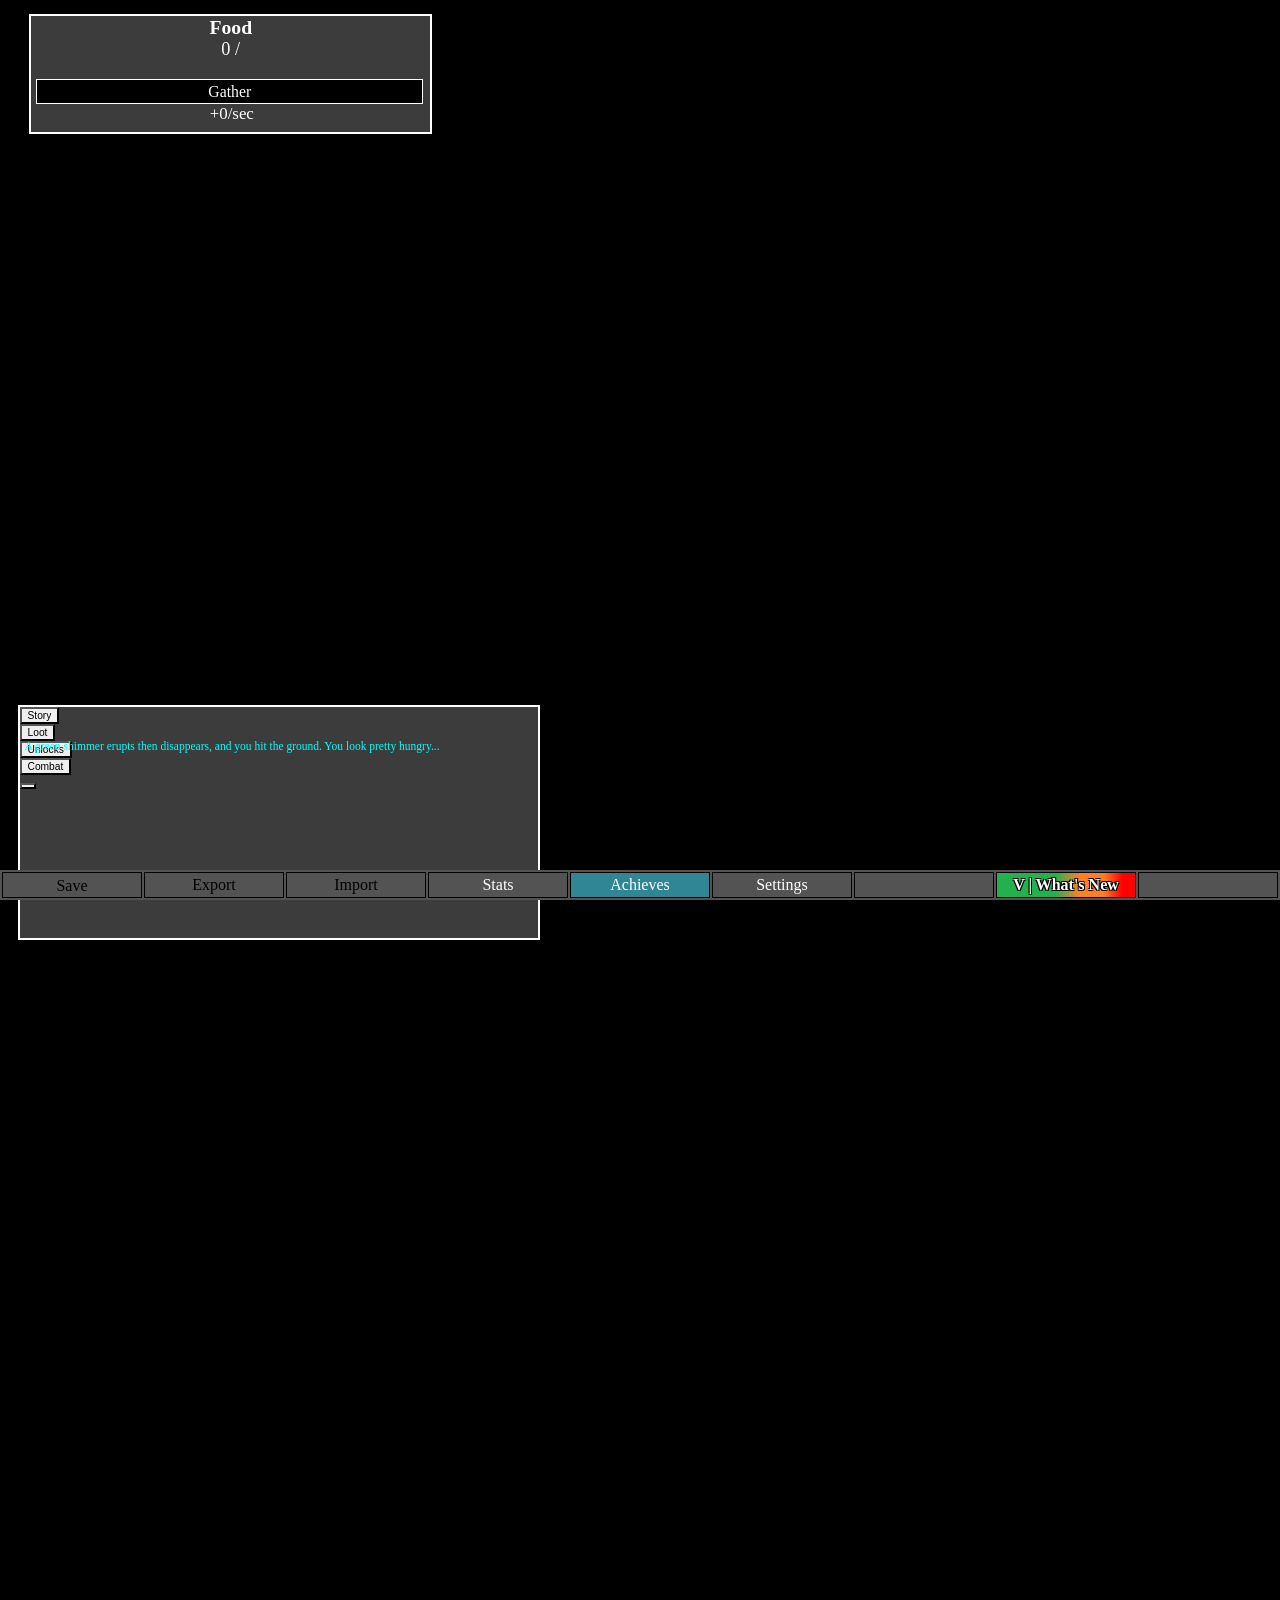
==== commit 51b63f4f: "Add i18n attr mapping for map/aria strings in HTML shells" ====
--- a/indexKong.html
+++ b/indexKong.html
@@ -586,7 +586,7 @@
 										<div class="col-xs-3 lowPad">								
 											<div id="autoGoldenBtn" onmouseover="tooltip('AutoGold', null, event)" onmouseout="tooltip('hide')" class="pointer noselect settingBtn0 autoUpgradeBtn toggleConfigBtn">
 												<div id='autoGoldenText' onclick="toggleAutoGolden()">AutoGold</div>
-												<div id="goldConfig" aria-label="Configure Auto Golden" onclick="archoGolden.popup()"><span class="glyphicon glyphicon-cog"></span></div>
+												<div id="goldConfig" data-i18n-attr="aria-label:ui.aria.configure_auto_golden" onclick="archoGolden.popup()"><span class="glyphicon glyphicon-cog"></span></div>
 											</div>
 										</div>
 										<div class="col-xs-3 lowPad">
@@ -967,11 +967,11 @@
 									</div>
 									<br/>
 									<select id="biomeAdvMapsSelect" class="advSelect" onchange="updateMapCost()">
-										<option value="Random">Random</option>
-										<option value="Mountain">Mountain</option>
-										<option value="Forest">Forest</option>
-										<option value="Sea">Sea</option>
-										<option value="Depths">Depths</option>
+										<option value="Random" data-i18n="ui.maps.biome.random">Random</option>
+										<option value="Mountain" data-i18n="ui.maps.biome.mountain">Mountain</option>
+										<option value="Forest" data-i18n="ui.maps.biome.forest">Forest</option>
+										<option value="Sea" data-i18n="ui.maps.biome.sea">Sea</option>
+										<option value="Depths" data-i18n="ui.maps.biome.depths">Depths</option>
 									</select>
 								</div>
 							</div>
@@ -1023,7 +1023,7 @@
 							<div id="selectedMapContainer" class="row">
 								<div id="selectedMapCol" class="col-xs-3 lowPad">
 									<div id="selectedMapName"></div><br/>
-									<div id="mapCreditsLeft" title="Earn 1 Credit for each zone you clear while on this challenge"></div>
+									<div id="mapCreditsLeft" data-i18n-attr="title:ui.maps.map_credits_title"></div>
 								</div>
 
 								<div id="mapStatsCol3" class="col-xs-5 lowPad">
